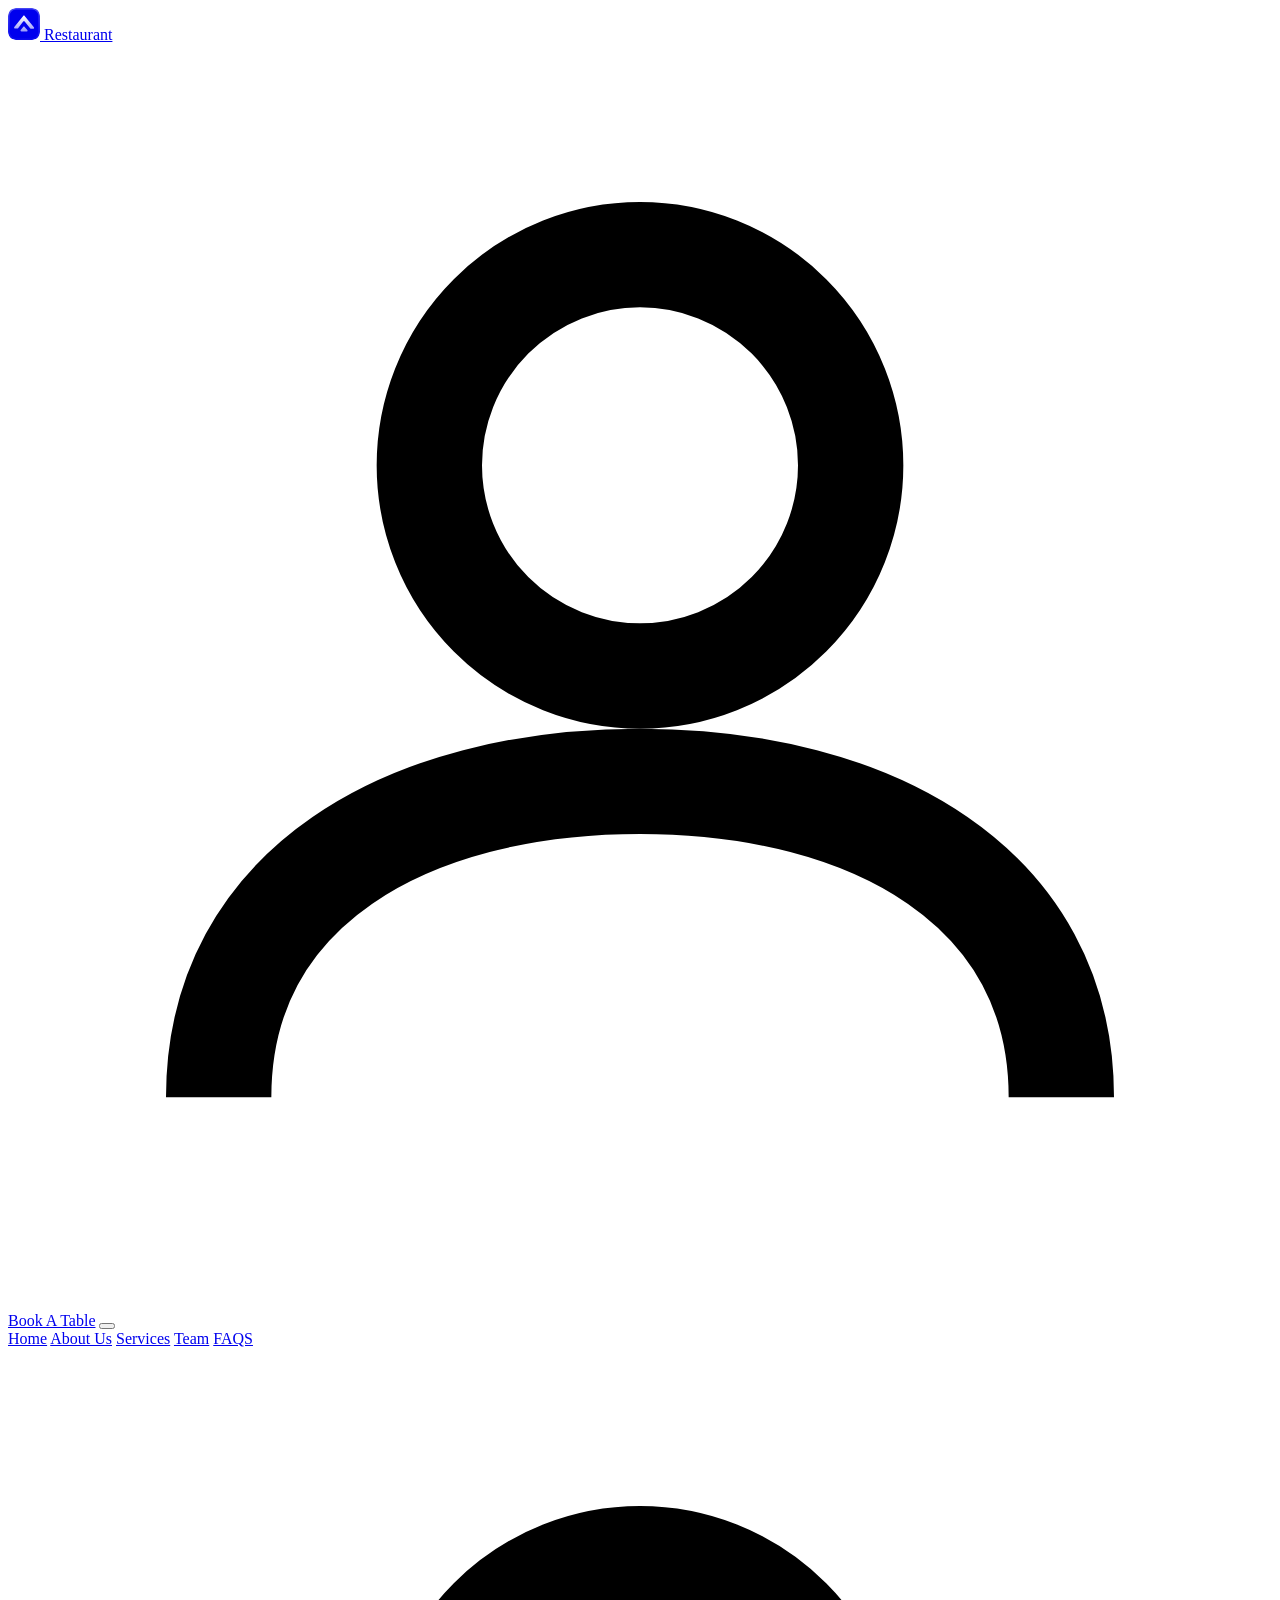
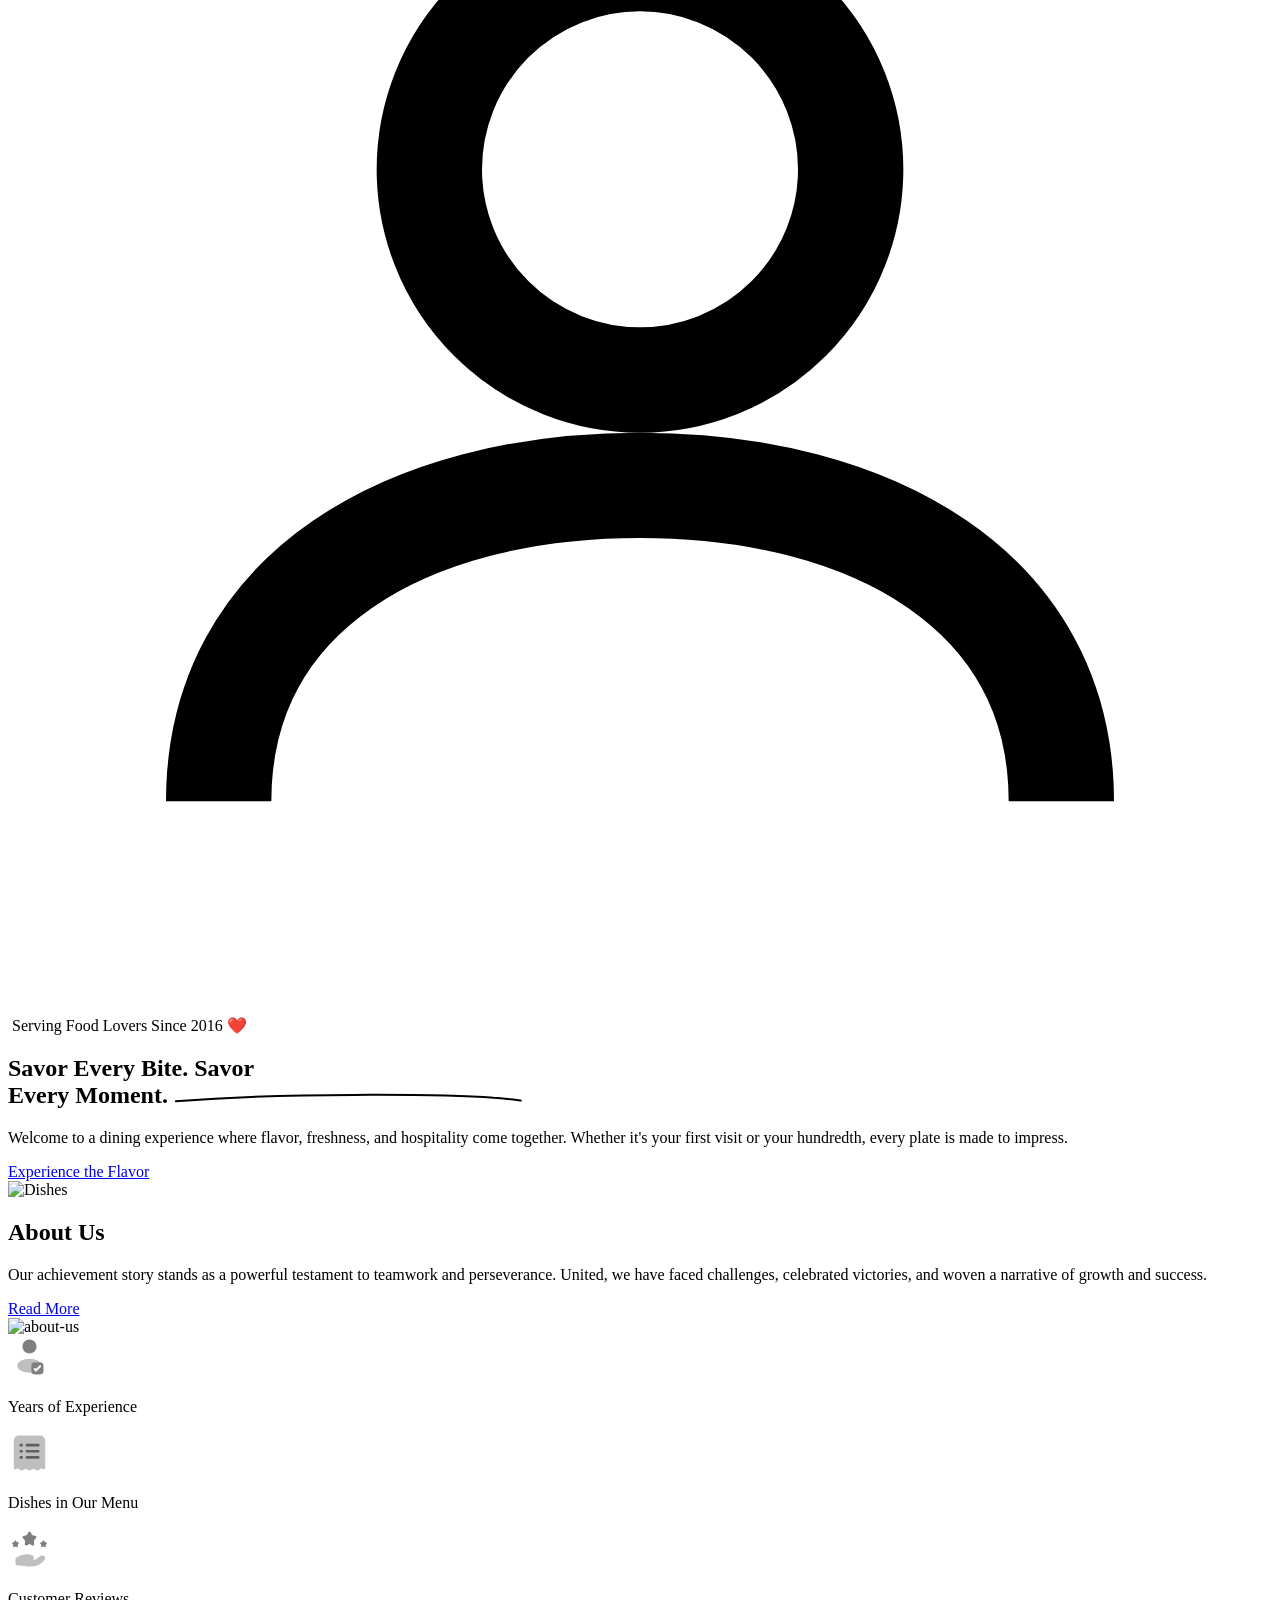
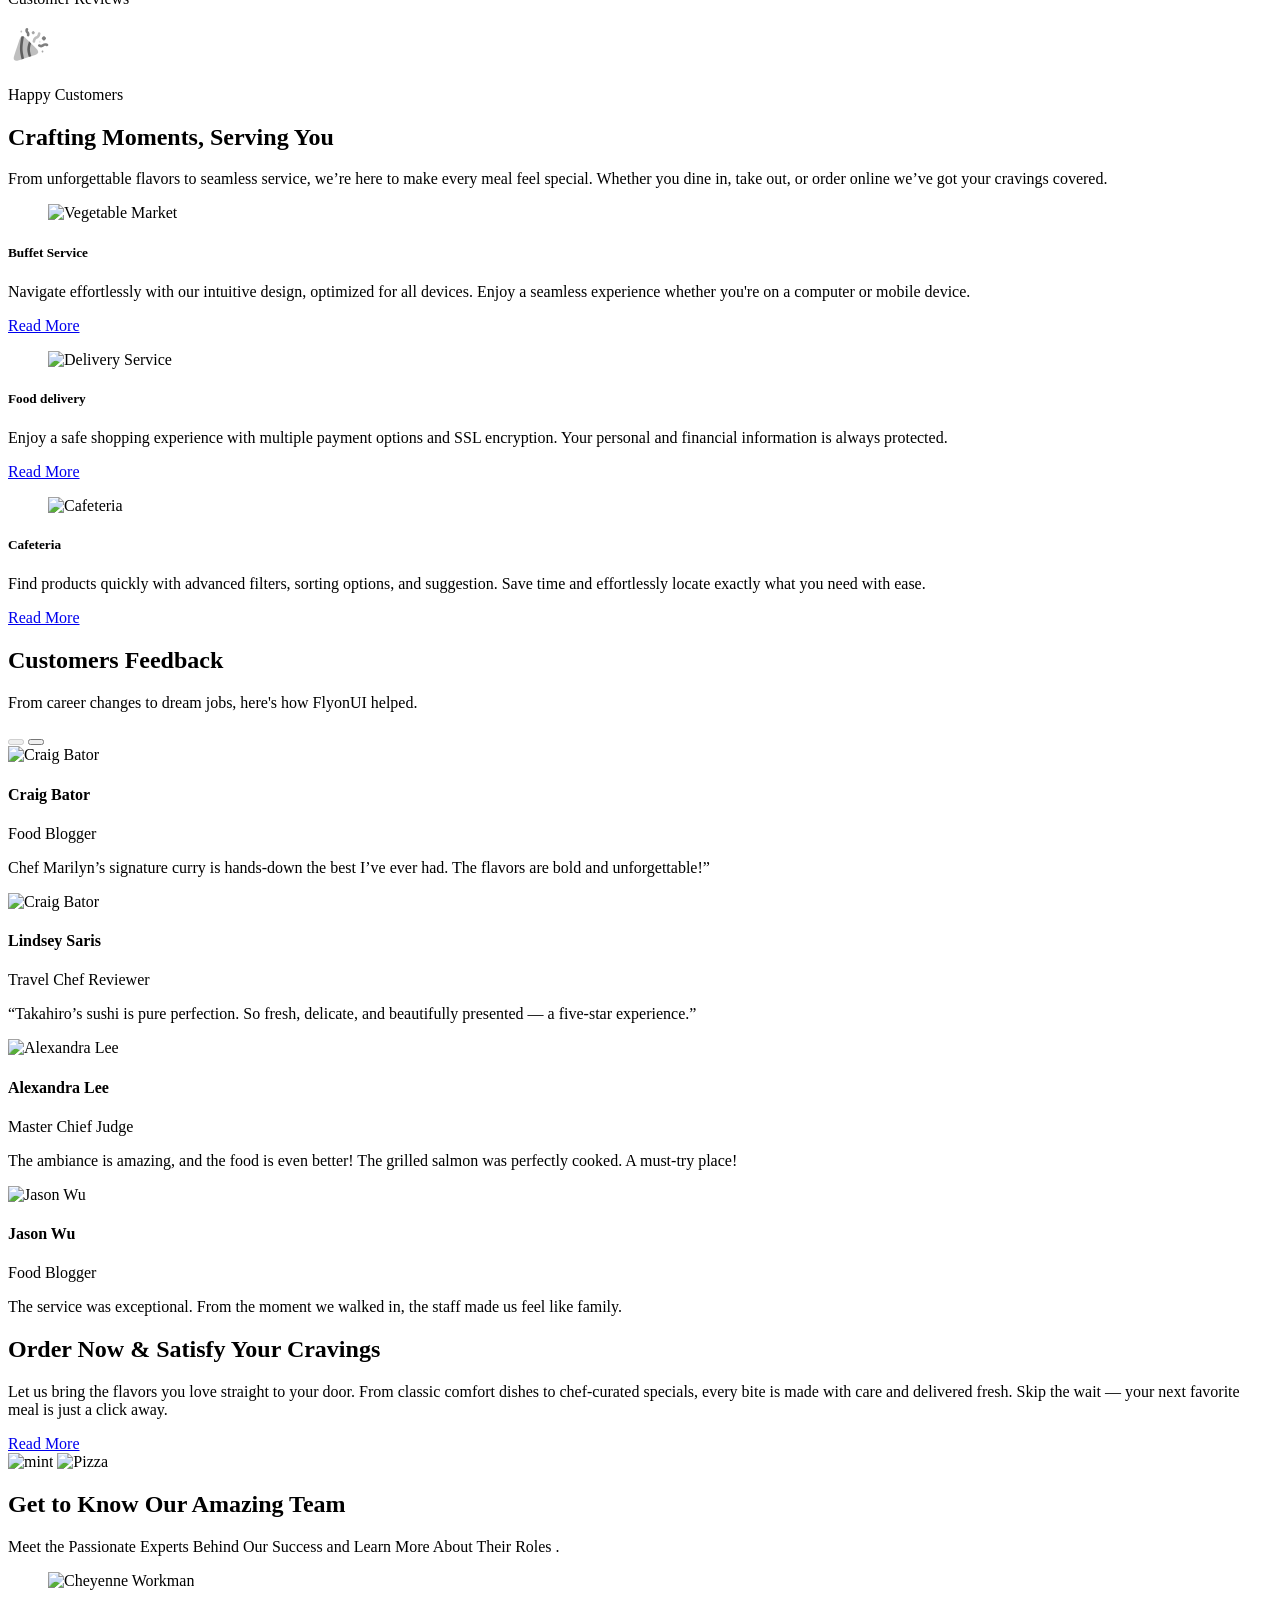
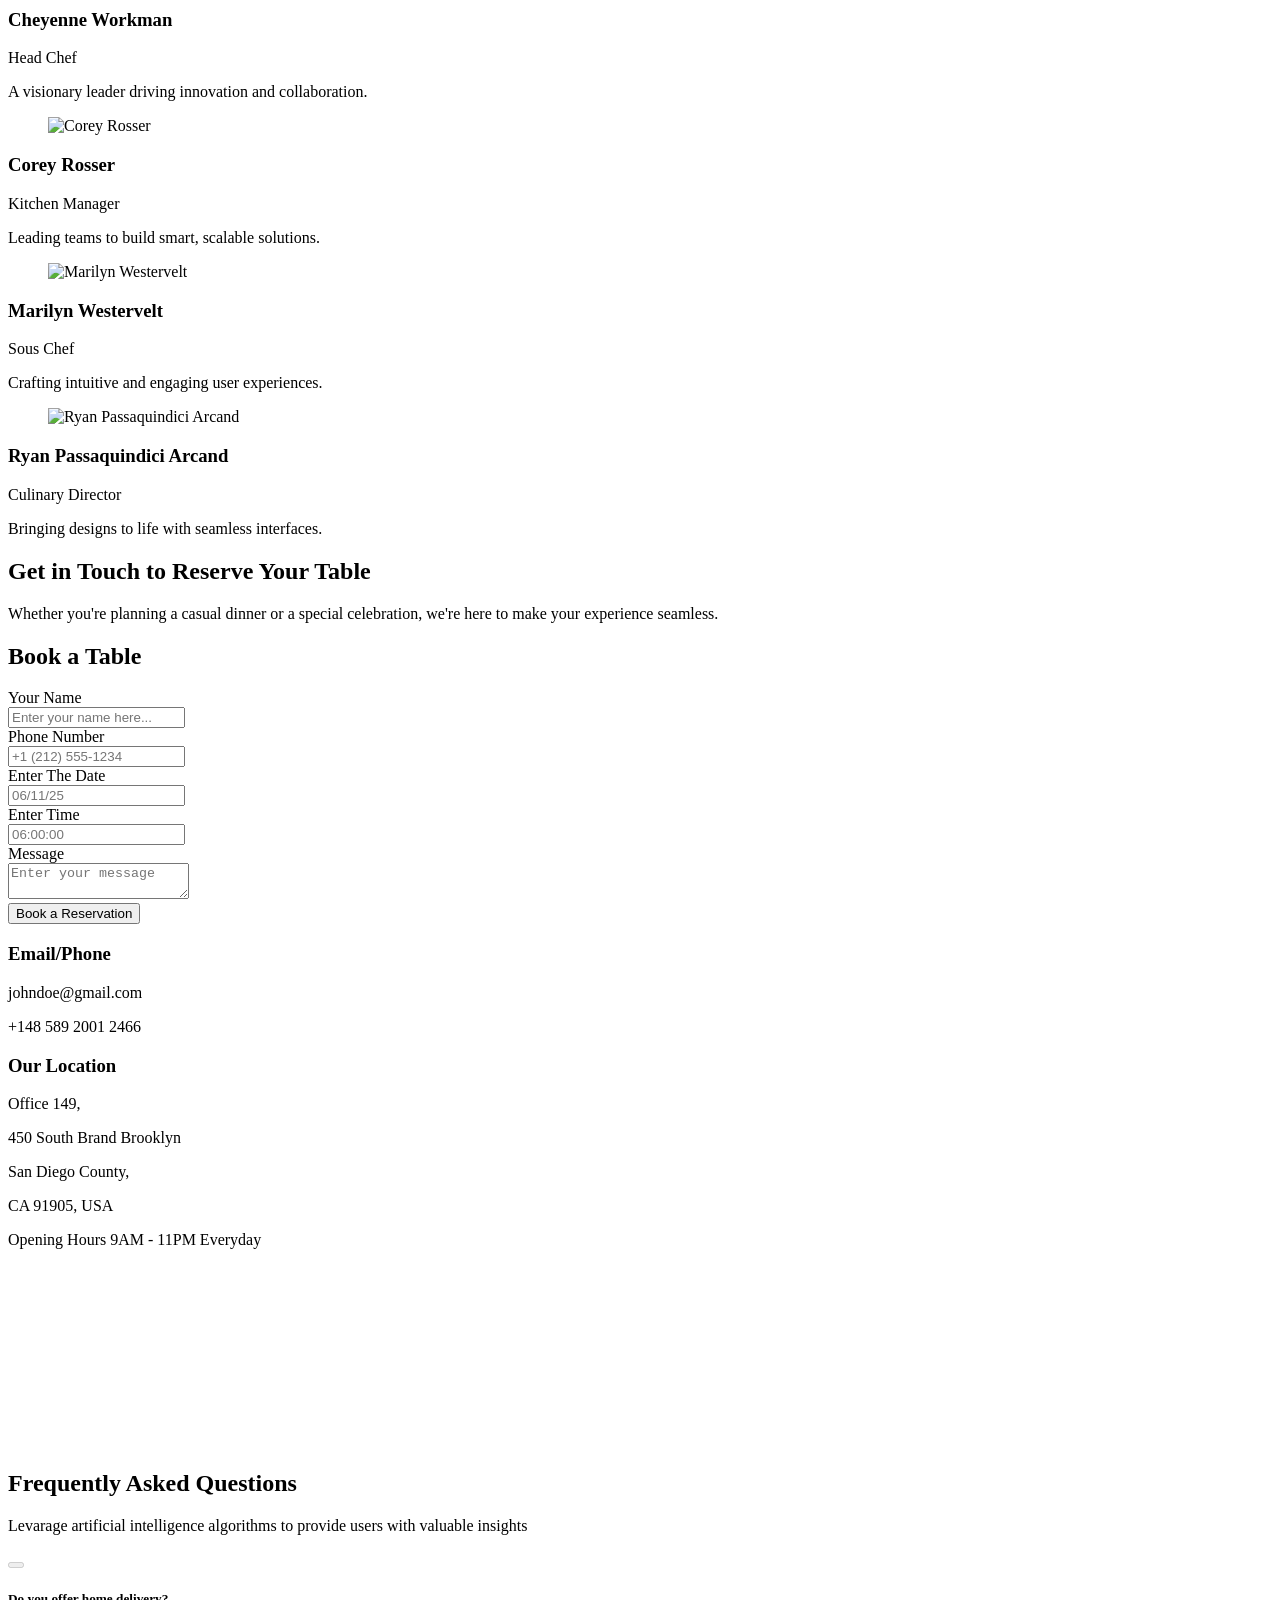
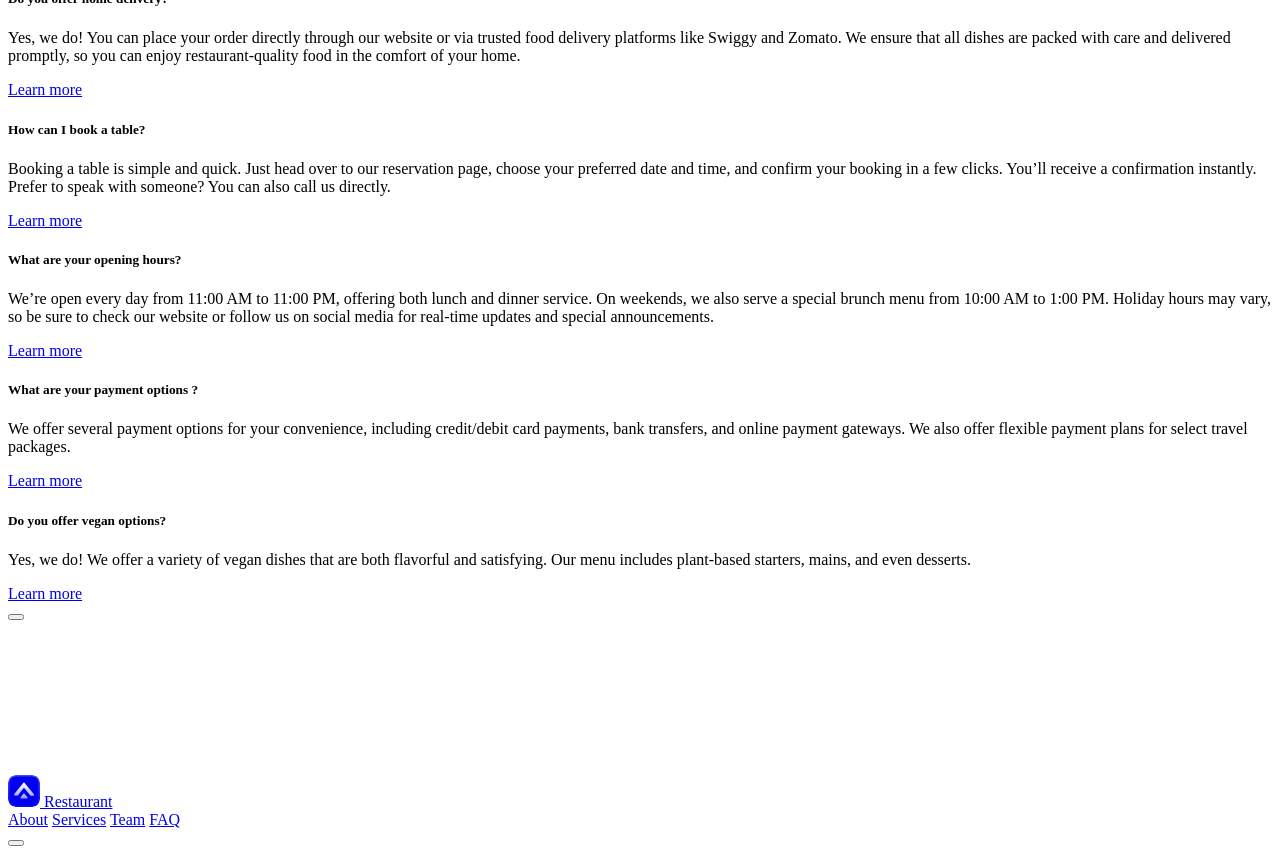
==== src/main/resources/templates/index.html @ 1d1711fd "hotel tabel reservation frontend added" ====
<!doctype html>

<html lang="en" data-theme="light" data-assets-path="/assets/" data-layout-path="free-landing-page/" dir="ltr" class="scroll-smooth" xmlns:th="http://www.thymeleaf.org">
  <head>
    <meta charset="utf-8" />
    <meta name="viewport" content="width=device-width, initial-scale=1.0, user-scalable=no, minimum-scale=1.0, maximum-scale=1.0" />
    <meta name="robots" content="noindex, nofollow" />
    <title>Free - Landing Page | FlyonUI - Dashboard PRO</title>

    <meta name="description" content=" FlyonUIPro is the best FlyonUI dashboard for responsive web apps. Streamline your app development process with ease." />
    <!-- Favicon -->
    <link rel="icon" type="image/x-icon" href="/assets/img/favicon/favicon.ico" />

    <!-- Fonts -->
    <link rel="preconnect" href="https://fonts.googleapis.com" />
    <link rel="preconnect" href="https://fonts.gstatic.com" crossorigin />
    <link href="https://fonts.googleapis.com/css2?family=Inter:wght@300;400;500;600;700;800;900&ampdisplay=swap" rel="stylesheet" />

    <!-- Core CSS -->
    <!-- endbuild -->

    <!-- Vendor CSS -->
    <link rel="stylesheet" href="/assets/dist/libs/flatpickr/dist/flatpickr.css" />

    <!-- build:css -->
    <link rel="stylesheet" href="/assets/dist/css/output.css" />

    <!-- Page CSS -->

    <!-- Theme JS -->
    <script type="text/javascript">
      (function () {
        try {
          const root = document.documentElement;
          const layoutPath = root.getAttribute('data-layout-path')?.replace('/', '') || 'dashboard-default';
          const localStorageKey = `${layoutPath}-theme`;

          // Theme configuration loaded from page-config.json at build time
          window.THEME_CONFIG = { 'free-landing-page': { default: 'light', light: 'light', dark: 'dark', system: { light: 'light', dark: 'dark' } } };

          // Get current system theme preference
          const getSystemPreference = () => window.matchMedia('(prefers-color-scheme: dark)').matches;

          // Resolve theme based on user selection and layout configuration
          const resolveTheme = (selectedTheme, layoutPath) => {
            const layoutConfig = window.THEME_CONFIG[layoutPath];
            if (!layoutConfig) return selectedTheme === 'system' ? (getSystemPreference() ? 'dark' : 'light') : selectedTheme;

            if (selectedTheme === 'system') {
              const systemConfig = layoutConfig.system;
              const prefersDark = getSystemPreference();
              return prefersDark ? systemConfig.dark : systemConfig.light;
            }

            return layoutConfig[selectedTheme] || selectedTheme || layoutConfig.default || 'light';
          };

          const savedTheme = localStorage.getItem(localStorageKey) || 'system';
          const resolvedTheme = resolveTheme(savedTheme, layoutPath);

          root.setAttribute('data-theme', resolvedTheme);
        } catch (e) {
          console.warn('Early theme script error:', e);
        }
      })();
    </script>
  </head>

  <body>
    <!-- Layout wrapper -->
    <!-- Content -->
    <div class="bg-base-100">
      <!-- Navbar -->
      <header class="border-base-content/20 bg-base-100 py-0.25 fixed top-0 z-10 w-full border-b">
        <nav class="navbar mx-auto max-w-[1280px] rounded-b-xl px-4 sm:px-6 lg:px-8">
          <div class="w-full lg:flex lg:items-center lg:gap-2">
            <div class="navbar-start items-center justify-between max-lg:w-full">
              <a class="text-base-content flex items-center gap-3 text-xl font-semibold" href="#">
                <span class="text-primary">
                  <svg width="32" height="32" viewBox="0 0 34 34" fill="none" xmlns="http://www.w3.org/2000/svg">
                    <g clip-path="url(#clip0_18078_104881)">
                      <mask id="mask0_18078_104881" style="mask-type:luminance" maskUnits="userSpaceOnUse" x="0" y="0" width="34" height="34">
                        <path d="M25.5 0H8.5C3.80558 0 0 3.80558 0 8.5V25.5C0 30.1944 3.80558 34 8.5 34H25.5C30.1944 34 34 30.1944 34 25.5V8.5C34 3.80558 30.1944 0 25.5 0Z" fill="white" />
                      </mask>
                      <g mask="url(#mask0_18078_104881)">
                        <path d="M25.5 0H8.5C3.80558 0 0 3.80558 0 8.5V25.5C0 30.1944 3.80558 34 8.5 34H25.5C30.1944 34 34 30.1944 34 25.5V8.5C34 3.80558 30.1944 0 25.5 0Z" fill="url(#paint0_linear_18078_104881)" />
                        <path
                          d="M16.1238 20.1522C16.511 19.662 17.2479 19.6428 17.66 20.1122L20.5526 23.41C21.1194 24.0563 20.6611 25.0689 19.8016 25.0692H14.3055C13.47 25.0692 13.0026 24.1059 13.5203 23.4501L16.1238 20.1522ZM16.1326 8.45497C16.5308 7.95801 17.286 7.95453 17.6883 8.44813L27.5164 20.5077C28.0488 21.161 27.5838 22.1395 26.741 22.1395H24.4442C24.1428 22.1395 23.8577 22.0034 23.6678 21.7694L17.7029 14.4188C17.2962 13.9175 16.5285 13.927 16.1346 14.4384L10.7303 21.454C10.5411 21.6996 10.2484 21.8435 9.9383 21.8436H7.4881C6.64925 21.8436 6.18332 20.8733 6.70783 20.2186L16.1326 8.45497Z"
                          fill="url(#paint1_linear_18078_104881)" />
                      </g>
                      <path d="M25.5002 0.707886H8.50017C4.19695 0.707886 0.708496 4.19634 0.708496 8.49956V25.4996C0.708496 29.8028 4.19695 33.2912 8.50017 33.2912H25.5002C29.8034 33.2912 33.2918 29.8028 33.2918 25.4996V8.49956C33.2918 4.19634 29.8034 0.707886 25.5002 0.707886Z" stroke="url(#paint2_linear_18078_104881)" stroke-width="2" />
                    </g>
                    <defs>
                      <linearGradient id="paint0_linear_18078_104881" x1="30.2812" y1="2.65625" x2="4.25" y2="32.4063" gradientUnits="userSpaceOnUse">
                        <stop offset="0" stop-color="currentColor" />
                        <stop offset="1" stop-color="currentColor" />
                      </linearGradient>
                      <linearGradient id="paint1_linear_18078_104881" x1="17.1147" y1="8.08008" x2="17.1147" y2="25.0692" gradientUnits="userSpaceOnUse">
                        <stop offset="0" stop-color="white" />
                        <stop offset="1" stop-color="white" stop-opacity="0.6" />
                      </linearGradient>
                      <linearGradient id="paint2_linear_18078_104881" x1="17.0002" y1="-0.000447931" x2="17.0002" y2="33.9996" gradientUnits="userSpaceOnUse">
                        <stop offset="0" stop-color="white" stop-opacity="0.28" />
                        <stop offset="1" stop-color="white" stop-opacity="0.04" />
                      </linearGradient>
                      <clipPath id="clip0_18078_104881">
                        <rect width="34" height="34" fill="white" />
                      </clipPath>
                    </defs>
                  </svg>
                </span>
                Restaurant
              </a>
              <div class="flex items-center gap-3 lg:hidden">
                <a th:href="${session.loggedInUserId != null ? '/users/profile' : '/login'}" class="btn btn-outline btn-secondary btn-square" th:aria-label="${session.loggedInUserId != null ? 'My profile' : 'Login or register'}">
                  <svg xmlns="http://www.w3.org/2000/svg" viewBox="0 0 24 24" fill="none" stroke="currentColor" stroke-width="2" class="size-5">
                    <circle cx="12" cy="8" r="4"></circle>
                    <path d="M4 20c0-4 3.6-6 8-6s8 2 8 6"></path>
                  </svg>
                </a>
                <a href="#contact-us" class="btn btn-primary btn-sm">Book A Table</a>
                <button type="button" class="collapse-toggle btn btn-outline btn-secondary btn-square" data-collapse="#navbar-block-4" aria-controls="navbar-block-4" aria-label="Toggle navigation">
                  <span class="icon-[tabler--menu-2] collapse-open:hidden size-5.5"></span>
                  <span class="icon-[tabler--x] collapse-open:block size-5.5 hidden"></span>
                </button>
              </div>
            </div>
            <div id="navbar-block-4" class="lg:navbar-center transition-height collapse hidden grow overflow-hidden font-medium duration-300 lg:flex">
              <div class="text-base-content flex gap-6 text-base max-lg:mt-4 max-lg:flex-col lg:items-center">
                <a href="#home" class="hover:text-primary nav-link">Home</a>
                <a href="#about-us" class="hover:text-primary nav-link">About Us</a>
                <a href="#services" class="hover:text-primary nav-link">Services</a>
                <a href="#team" class="hover:text-primary nav-link">Team</a>
                <a href="#faqs" class="hover:text-primary nav-link">FAQS</a>
              </div>
            </div>
            <div class="navbar-end max-lg:hidden">
              <a th:href="${session.loggedInUserId != null ? '/users/profile' : '/login'}" class="btn btn-outline btn-secondary btn-square me-5" th:aria-label="${session.loggedInUserId != null ? 'My profile' : 'Login or register'}">
                <svg xmlns="http://www.w3.org/2000/svg" viewBox="0 0 24 24" fill="none" stroke="currentColor" stroke-width="2" class="size-5">
                  <circle cx="12" cy="8" r="4"></circle>
                  <path d="M4 20c0-4 3.6-6 8-6s8 2 8 6"></path>
                </svg>
              </a>
            </div>
          </div>
        </nav>
      </header>
      <main>
        <!-- Hero section -->
        <section id="home">
          <div class="gap-18 md:pt-45 lg:gap-35 lg:pt-47.5 flex h-full flex-col justify-between bg-[url('../../img/free-layer-blur.png')] bg-cover bg-center bg-no-repeat py-8 pt-40 sm:py-16 md:gap-24 lg:py-24">
            <div class="mx-auto flex max-w-[1280px] flex-col items-center gap-6 justify-self-center px-4 text-center sm:px-6 lg:px-8">
              <div class="bg-base-200 border-base-content/20 w-fit rounded-full border px-3 py-1">
                <span> Serving Food Lovers Since 2016 ❤️</span>
              </div>
              <h1 class="text-base-content z-1 relative text-5xl font-bold leading-[1.15] max-md:text-2xl md:max-w-3xl">
                <span>
                  Savor Every Bite. Savor
                  <br />
                  Every Moment.
                </span>
                <svg xmlns="http://www.w3.org/2000/svg" width="348" height="10" viewBox="0 0 348 10" fill="none" class="-z-1 left-25 absolute -bottom-1.5 max-lg:left-4 max-md:hidden">
                  <path d="M1.85645 8.23715C62.4821 3.49284 119.04 1.88864 180.031 1.88864C225.103 1.88864 275.146 1.32978 319.673 4.85546C328.6 5.24983 336.734 6.33887 346.695 7.60269" stroke="url(#paint0_linear_17052_181397)" stroke-width="2" stroke-linecap="round" />
                  <defs>
                    <linearGradient id="paint0_linear_17052_181397" x1="29.7873" y1="1.85626" x2="45.2975" y2="69.7387" gradientUnits="userSpaceOnUse">
                      <stop stop-color="var(--color-primary)" />
                      <stop offset="1" stop-color="var(--color-primary-content)" />
                    </linearGradient>
                  </defs>
                </svg>
              </h1>
              <p class="text-base-content/80 max-w-3xl">Welcome to a dining experience where flavor, freshness, and hospitality come together. Whether it's your first visit or your hundredth, every plate is made to impress.</p>
              <a href="#" class="btn btn-primary btn-gradient btn-lg">
                Experience the Flavor
                <span class="icon-[tabler--arrow-right] size-5 rtl:rotate-180"></span>
              </a>
            </div>
            <img src="/assets/img/dishes-hero.png" alt="Dishes" class="min-h-67 w-full object-cover" />
          </div>
        </section>
        <!-- About us -->
        <section id="about-us">
          <div class="bg-base-200 py-8 sm:py-16 lg:py-24">
            <div class="mx-auto max-w-[1280px] px-4 sm:px-6 lg:px-8">
              <div class="flex flex-col gap-12 md:gap-16 lg:gap-24">
                <!-- Header section -->
                <div class="space-y-4 text-center">
                  <h2 class="text-base-content text-2xl font-semibold md:text-3xl lg:text-4xl">About Us</h2>
                  <p class="text-base-content/80 text-xl">Our achievement story stands as a powerful testament to teamwork and perseverance. United, we have faced challenges, celebrated victories, and woven a narrative of growth and success.</p>
                  <a href="#" class="btn btn-primary btn-lg btn-gradient">
                    Read More
                    <span class="icon-[tabler--arrow-right] size-5 rtl:rotate-180"></span>
                  </a>
                </div>
                <!-- Video player and stats -->
                <div class="lg:h-161 relative mb-8 h-full w-full rounded-xl max-lg:space-y-6 sm:mb-16 lg:mb-24">
                  <img src="/assets/img/restaurant-about-us.png" alt="about-us" class="h-full w-full rounded-xl object-cover" />
                  <!-- Stats card overlapping the video section -->
                  <div class="bg-base-100 border-base-content/20 rounded-box lg:-bottom-25 intersect:motion-preset-fade intersect:motion-opacity-0 intersect:motion-duration-800 grid gap-10 border px-10 py-8 sm:max-lg:grid-cols-2 lg:absolute lg:left-1/2 lg:w-3/4 lg:-translate-x-1/2 lg:grid-cols-4 xl:w-max">
                    <!-- Stats items - Years of Experience -->
                    <div class="flex flex-col items-center justify-center gap-6">
                      <!-- Document icon SVG -->
                      <svg xmlns="http://www.w3.org/2000/svg" width="43" height="42" viewBox="0 0 43 42" fill="none" class="text-primary">
                        <path d="M21.5 17.5C25.366 17.5 28.5 14.366 28.5 10.5C28.5 6.63401 25.366 3.5 21.5 3.5C17.634 3.5 14.5 6.63401 14.5 10.5C14.5 14.366 17.634 17.5 21.5 17.5Z" fill="currentColor" fill-opacity="0.5" />
                        <path
                          fill-rule="evenodd"
                          clip-rule="evenodd"
                          d="M29.375 38.5C26.4877 38.5 25.0439 38.5 24.147 37.603C23.25 36.7061 23.25 35.2623 23.25 32.375C23.25 29.4877 23.25 28.0439 24.147 27.147C25.0439 26.25 26.4877 26.25 29.375 26.25C32.2623 26.25 33.7061 26.25 34.603 27.147C35.5 28.0439 35.5 29.4877 35.5 32.375C35.5 35.2623 35.5 36.7061 34.603 37.603C33.7061 38.5 32.2623 38.5 29.375 38.5ZM32.819 31.0552C33.2177 30.6565 33.2177 30.0102 32.819 29.6116C32.4204 29.2128 31.7741 29.2128 31.3754 29.6116L28.0139 32.973L27.3746 32.3337C26.9759 31.9351 26.3296 31.9351 25.931 32.3337C25.5323 32.7324 25.5323 33.3788 25.931 33.7774L27.292 35.1384C27.6906 35.5372 28.3371 35.5372 28.7357 35.1384L32.819 31.0552Z"
                          fill="currentColor"
                          fill-opacity="0.5" />
                        <path opacity="0.5" d="M32.1657 26.3046C31.4223 26.25 30.5102 26.25 29.375 26.25C26.4877 26.25 25.0439 26.25 24.1471 27.147C23.25 28.0439 23.25 29.4877 23.25 32.375C23.25 34.416 23.25 35.7357 23.5669 36.6508C22.8949 36.7161 22.2044 36.75 21.5 36.75C14.7345 36.75 9.25 33.6159 9.25 29.75C9.25 25.8841 14.7345 22.75 21.5 22.75C26.0735 22.75 30.0617 24.1822 32.1657 26.3046Z" fill="currentColor" fill-opacity="0.5" />
                      </svg>
                      <div class="space-y-2 text-center">
                        <span class="text-primary text-3xl font-semibold" id="count1"></span>
                        <p class="text-base-content/80">Years of Experience</p>
                      </div>
                    </div>
                    <!-- Stats items - Dishes -->
                    <div class="flex flex-col items-center justify-center gap-6">
                      <!-- Projects icon SVG -->
                      <svg xmlns="http://www.w3.org/2000/svg" width="43" height="42" viewBox="0 0 43 42" fill="none" class="text-primary">
                        <path
                          opacity="0.5"
                          d="M13.1788 3.5H29.8212C31.8493 3.5 32.8633 3.5 33.681 3.78457C35.2319 4.32418 36.4494 5.57758 36.9735 7.17405C37.25 8.01596 37.25 9.05984 37.25 11.1476V35.6549C37.25 37.1567 35.5262 37.9536 34.4358 36.9558C33.7951 36.3695 32.8299 36.3695 32.1892 36.9558L31.3438 37.7295C30.2209 38.7569 28.5291 38.7569 27.4062 37.7295C26.2834 36.702 24.5916 36.702 23.4688 37.7295C22.3459 38.7569 20.654 38.7569 19.5312 37.7295C18.4085 36.702 16.7165 36.702 15.5938 37.7295C14.471 38.7569 12.779 38.7569 11.6562 37.7295L10.8108 36.9558C10.1702 36.3695 9.2048 36.3695 8.56417 36.9558C7.47375 37.9536 5.75 37.1567 5.75 35.6549V11.1476C5.75 9.05984 5.75 8.01596 6.02641 7.17405C6.55059 5.57758 7.76814 4.32418 9.31893 3.78457C10.1367 3.5 11.1507 3.5 13.1788 3.5Z"
                          fill="currentColor"
                          fill-opacity="0.5" />
                        <path d="M12.75 11.8125C12.0251 11.8125 11.4375 12.4001 11.4375 13.125C11.4375 13.8499 12.0251 14.4375 12.75 14.4375H13.625C14.3499 14.4375 14.9375 13.8499 14.9375 13.125C14.9375 12.4001 14.3499 11.8125 13.625 11.8125H12.75Z" fill="currentColor" fill-opacity="0.5" />
                        <path d="M18.875 11.8125C18.1502 11.8125 17.5625 12.4001 17.5625 13.125C17.5625 13.8499 18.1502 14.4375 18.875 14.4375H30.25C30.9748 14.4375 31.5625 13.8499 31.5625 13.125C31.5625 12.4001 30.9748 11.8125 30.25 11.8125H18.875Z" fill="currentColor" fill-opacity="0.5" />
                        <path d="M12.75 17.9375C12.0251 17.9375 11.4375 18.5252 11.4375 19.25C11.4375 19.9748 12.0251 20.5625 12.75 20.5625H13.625C14.3499 20.5625 14.9375 19.9748 14.9375 19.25C14.9375 18.5252 14.3499 17.9375 13.625 17.9375H12.75Z" fill="currentColor" fill-opacity="0.5" />
                        <path d="M18.875 17.9375C18.1502 17.9375 17.5625 18.5252 17.5625 19.25C17.5625 19.9748 18.1502 20.5625 18.875 20.5625H30.25C30.9748 20.5625 31.5625 19.9748 31.5625 19.25C31.5625 18.5252 30.9748 17.9375 30.25 17.9375H18.875Z" fill="currentColor" fill-opacity="0.5" />
                        <path d="M12.75 24.0625C12.0251 24.0625 11.4375 24.6502 11.4375 25.375C11.4375 26.0998 12.0251 26.6875 12.75 26.6875H13.625C14.3499 26.6875 14.9375 26.0998 14.9375 25.375C14.9375 24.6502 14.3499 24.0625 13.625 24.0625H12.75Z" fill="currentColor" fill-opacity="0.5" />
                        <path d="M18.875 24.0625C18.1502 24.0625 17.5625 24.6502 17.5625 25.375C17.5625 26.0998 18.1502 26.6875 18.875 26.6875H30.25C30.9748 26.6875 31.5625 26.0998 31.5625 25.375C31.5625 24.6502 30.9748 24.0625 30.25 24.0625H18.875Z" fill="currentColor" fill-opacity="0.5" />
                      </svg>
                      <div class="space-y-2 text-center">
                        <span class="text-primary text-3xl font-semibold" id="count2"></span>
                        <p class="text-base-content/80">Dishes in Our Menu</p>
                      </div>
                    </div>
                    <!-- Stats items - Customer Reviews -->
                    <div class="flex flex-col items-center justify-center gap-6">
                      <!-- Star icon SVG -->
                      <svg xmlns="http://www.w3.org/2000/svg" width="43" height="42" viewBox="0 0 43 42" fill="none" class="text-primary">
                        <path
                          opacity="0.5"
                          d="M11.4549 37.4297H11C9.35008 37.4297 8.52513 37.4297 8.01256 36.9171C7.5 36.4046 7.5 35.5796 7.5 33.9297V31.9837C7.5 31.0763 7.5 30.6227 7.73307 30.2176C7.96613 29.8123 8.31772 29.6079 9.02093 29.1989C13.6505 26.5062 20.2251 24.9905 24.6134 27.6078C24.9081 27.7837 25.1734 27.996 25.3999 28.2504C26.3765 29.3475 26.3055 31.0032 25.1799 31.9856C24.9421 32.193 24.6888 32.3505 24.4337 32.4051C24.6433 32.3808 24.8442 32.353 25.036 32.3223C26.631 32.0679 27.9697 31.2156 29.1954 30.2897L32.358 27.9008C33.473 27.0585 35.1278 27.0583 36.2429 27.9003C37.2468 28.6584 37.5538 29.9065 36.9191 30.9237C36.179 32.1102 35.1362 33.628 34.1348 34.5553C33.1321 35.4841 31.6393 36.3132 30.4206 36.9014C29.0705 37.5531 27.5791 37.9285 26.0621 38.1742C22.9854 38.672 19.779 38.5961 16.7336 37.9687C15.0119 37.614 13.2239 37.4297 11.4549 37.4297Z"
                          fill="currentColor"
                          fill-opacity="0.5" />
                        <path
                          d="M19.5073 5.88586C20.3938 4.29529 20.8373 3.5 21.5 3.5C22.1627 3.5 22.6062 4.29529 23.4927 5.88586L23.7221 6.29736C23.9741 6.74935 24.1001 6.97534 24.2965 7.12446C24.493 7.27358 24.7377 7.32893 25.2268 7.43964L25.6723 7.54042C27.3942 7.92999 28.255 8.12478 28.4597 8.78341C28.6647 9.44205 28.0777 10.1284 26.904 11.5009L26.6002 11.8561C26.2666 12.2461 26.0999 12.4411 26.025 12.6824C25.9499 12.9237 25.9751 13.1839 26.0255 13.7043L26.0713 14.1781C26.2488 16.0094 26.3377 16.9251 25.8013 17.3322C25.2651 17.7392 24.4591 17.3681 22.847 16.6258L22.4299 16.4338C21.9718 16.2229 21.7427 16.1174 21.5 16.1174C21.2573 16.1174 21.0282 16.2229 20.57 16.4338L20.153 16.6258C18.5409 17.3681 17.7348 17.7392 17.1986 17.3322C16.6624 16.9251 16.7511 16.0094 16.9286 14.1781L16.9745 13.7043C17.0249 13.1839 17.0501 12.9237 16.9751 12.6824C16.9001 12.4411 16.7333 12.2461 16.3997 11.8561L16.0961 11.5009C14.9223 10.1284 14.3354 9.44205 14.5402 8.78341C14.745 8.12478 15.6059 7.92999 17.3277 7.54042L17.7731 7.43964C18.2623 7.32893 18.507 7.27358 18.7035 7.12446C18.8998 6.97534 19.0258 6.74935 19.2778 6.29736L19.5073 5.88586Z"
                          fill="currentColor"
                          fill-opacity="0.5" />
                        <path
                          d="M34.5035 13.4429C34.947 12.6476 35.1685 12.25 35.5 12.25C35.8314 12.25 36.053 12.6477 36.4964 13.4429L36.611 13.6487C36.737 13.8747 36.8 13.9877 36.8982 14.0622C36.9964 14.1368 37.1187 14.1645 37.3634 14.2198L37.5861 14.2702C38.447 14.465 38.8775 14.5624 38.9798 14.8917C39.0822 15.221 38.7889 15.5642 38.202 16.2505L38.0501 16.428C37.8833 16.6231 37.8 16.7206 37.7624 16.8412C37.7249 16.9618 37.7375 17.0919 37.7627 17.3521L37.7856 17.5891C37.8744 18.5047 37.9188 18.9625 37.6507 19.166C37.3826 19.3695 36.9796 19.184 36.1735 18.8128L35.9649 18.7169C35.7359 18.6114 35.6214 18.5587 35.5 18.5587C35.3785 18.5587 35.2641 18.6114 35.035 18.7169L34.8264 18.8128C34.0203 19.184 33.6173 19.3695 33.3492 19.166C33.0811 18.9625 33.1256 18.5047 33.2143 17.5891L33.2372 17.3521C33.2624 17.0919 33.275 16.9618 33.2376 16.8412C33.1999 16.7206 33.1166 16.6231 32.9499 16.428L32.798 16.2505C32.2112 15.5642 31.9177 15.221 32.0201 14.8917C32.1225 14.5624 32.553 14.465 33.4138 14.2702L33.6366 14.2198C33.8812 14.1645 34.0035 14.1368 34.1017 14.0622C34.1999 13.9877 34.2629 13.8747 34.3889 13.6487L34.5035 13.4429Z"
                          fill="currentColor"
                          fill-opacity="0.5" />
                        <path
                          d="M6.50361 13.4429C6.94694 12.6476 7.16861 12.25 7.50001 12.25C7.8314 12.25 8.05308 12.6477 8.4964 13.4429L8.6111 13.6487C8.73708 13.8747 8.80006 13.9877 8.89827 14.0622C8.99648 14.1368 9.11881 14.1645 9.36344 14.2198L9.58616 14.2702C10.4471 14.465 10.8775 14.5624 10.9799 14.8917C11.0823 15.221 10.7889 15.5642 10.202 16.2505L10.0501 16.428C9.88335 16.6231 9.79996 16.7206 9.76246 16.8412C9.72494 16.9618 9.73754 17.0919 9.76276 17.3521L9.78572 17.5891C9.87444 18.5047 9.91882 18.9625 9.6507 19.166C9.38259 19.3695 8.97958 19.184 8.17353 18.8128L7.96498 18.7169C7.73592 18.6114 7.6214 18.5587 7.50001 18.5587C7.37861 18.5587 7.26409 18.6114 7.03503 18.7169L6.82648 18.8128C6.02045 19.184 5.61743 19.3695 5.34931 19.166C5.08119 18.9625 5.12557 18.5047 5.2143 17.5891L5.23726 17.3521C5.26247 17.0919 5.27507 16.9618 5.23755 16.8412C5.20005 16.7206 5.11666 16.6231 4.94987 16.428L4.79804 16.2505C4.21114 15.5642 3.91769 15.221 4.0201 14.8917C4.12251 14.5624 4.55295 14.465 5.41385 14.2702L5.63657 14.2198C5.8812 14.1645 6.00353 14.1368 6.10174 14.0622C6.19995 13.9877 6.26295 13.8747 6.38891 13.6487L6.50361 13.4429Z"
                          fill="currentColor"
                          fill-opacity="0.5" />
                      </svg>
                      <div class="space-y-2 text-center">
                        <span class="text-primary text-3xl font-semibold" id="count3"></span>
                        <p class="text-base-content/80">Customer Reviews</p>
                      </div>
                    </div>
                    <!-- Stats items - Happy Customer -->
                    <div class="flex flex-col items-center justify-center gap-6">
                      <!-- Award icon SVG -->
                      <svg xmlns="http://www.w3.org/2000/svg" width="43" height="42" viewBox="0 0 43 42" fill="none" class="text-primary">
                        <path
                          d="M19.6207 4.13037C20.2392 4.50845 20.434 5.31631 20.056 5.93477C19.7816 6.38356 19.8503 6.96187 20.2222 7.33381L20.3935 7.5051C21.4238 8.53526 21.8035 10.0486 21.3819 11.4431C21.1723 12.137 20.4397 12.5295 19.7459 12.3197C19.052 12.11 18.6596 11.3775 18.8693 10.6836C19.0109 10.2153 18.8833 9.70716 18.5373 9.36126L18.3662 9.18997C17.1367 7.96056 16.9094 6.04903 17.8163 4.56561C18.1943 3.94714 19.0021 3.75228 19.6207 4.13037Z"
                          fill="currentColor"
                          fill-opacity="0.5" />
                        <path
                          d="M35.4549 12.3319C35.2125 12.4252 34.9978 12.6399 34.5685 13.0694C34.1391 13.4988 33.9244 13.7135 33.8309 13.9558C33.7217 14.2392 33.7217 14.5532 33.8309 14.8366C33.9244 15.0789 34.1391 15.2936 34.5685 15.723C34.9978 16.1524 35.2125 16.3671 35.4549 16.4605C35.7382 16.5697 36.0522 16.5697 36.3357 16.4605C36.5779 16.3671 36.7926 16.1524 37.2221 15.723C37.6515 15.2936 37.8662 15.0789 37.9595 14.8366C38.0687 14.5532 38.0687 14.2392 37.9595 13.9558C37.8662 13.7135 37.6515 13.4988 37.2221 13.0694C36.7926 12.6399 36.5779 12.4252 36.3357 12.3319C36.0522 12.2227 35.7382 12.2227 35.4549 12.3319Z"
                          fill="currentColor"
                          fill-opacity="0.5" />
                        <path
                          d="M37.9639 21.9793C37.3309 21.7026 36.5947 21.8188 36.0779 22.2771C34.6616 23.5329 32.6008 23.7417 30.9616 22.7953L30.589 22.5802C29.9613 22.2178 29.7462 21.4151 30.1087 20.7874C30.4711 20.1596 31.2738 19.9444 31.9015 20.307L32.2741 20.5219C32.9347 20.9034 33.7655 20.8192 34.3363 20.3131C35.6187 19.176 37.445 18.8876 39.0155 19.5741L39.5256 19.7972C40.1897 20.0875 40.4928 20.8614 40.2023 21.5255C39.912 22.1898 39.1381 22.4927 38.474 22.2024L37.9639 21.9793Z"
                          fill="currentColor"
                          fill-opacity="0.5" />
                        <path
                          opacity="0.7"
                          d="M24.2318 7.69384C24.5837 7.34198 24.7596 7.16605 24.9629 7.10157C25.1351 7.04704 25.3198 7.04704 25.4918 7.10157C25.6953 7.16605 25.8712 7.34198 26.2231 7.69384C26.5749 8.04567 26.7507 8.2216 26.8153 8.42502C26.8699 8.59708 26.8699 8.78179 26.8153 8.95384C26.7507 9.15726 26.5749 9.33318 26.2231 9.68502C25.8712 10.0369 25.6953 10.2128 25.4918 10.2773C25.3198 10.3318 25.1351 10.3318 24.9629 10.2773C24.7596 10.2128 24.5837 10.0369 24.2318 9.68504C23.88 9.33318 23.704 9.15726 23.6396 8.95384C23.585 8.78179 23.585 8.59708 23.6396 8.42502C23.704 8.2216 23.88 8.04567 24.2318 7.69384Z"
                          fill="currentColor"
                          fill-opacity="0.5" />
                        <path opacity="0.7" d="M33.8502 26.7984C34.2168 26.4318 34.8111 26.4318 35.1775 26.7984C35.5442 27.1649 35.5442 27.7592 35.1775 28.1258C34.8111 28.4924 34.2168 28.4924 33.8502 28.1258C33.4835 27.7592 33.4835 27.1649 33.8502 26.7984Z" fill="currentColor" fill-opacity="0.5" />
                        <g opacity="0.5">
                          <path d="M12.6216 6.89639C12.9882 6.52982 13.5825 6.52982 13.9491 6.89639C14.3157 7.26296 14.3157 7.8573 13.9491 8.22387C13.5825 8.59044 12.9882 8.59044 12.6216 8.22387C12.255 7.8573 12.255 7.26296 12.6216 6.89639Z" fill="currentColor" fill-opacity="0.5" />
                          <path
                            d="M31.4554 8.2628C32.1663 8.40497 32.6272 9.09643 32.4851 9.80723L32.2331 11.0671C31.8863 12.801 30.637 14.2162 28.9596 14.7754C28.1756 15.0367 27.592 15.6979 27.4299 16.5082L27.1779 17.768C27.0356 18.4789 26.3442 18.9398 25.6334 18.7976C24.9227 18.6555 24.4617 17.964 24.6038 17.2532L24.8558 15.9934C25.2025 14.2594 26.4518 12.8443 28.1294 12.2851C28.9132 12.0238 29.497 11.3625 29.6591 10.5523L29.9111 9.29241C30.0532 8.58161 30.7446 8.12065 31.4554 8.2628Z"
                            fill="currentColor"
                            fill-opacity="0.5" />
                        </g>
                        <path opacity="0.2" d="M31.1246 17.0477C31.491 16.6812 32.0855 16.6812 32.452 17.0477C32.8186 17.4143 32.8186 18.0087 32.452 18.3752C32.0855 18.7418 31.491 18.7418 31.1246 18.3752C30.758 18.0087 30.758 17.4143 31.1246 17.0477Z" fill="currentColor" fill-opacity="0.5" />
                        <path opacity="0.5" d="M7.52088 27.5831L10.4775 18.7133C11.818 14.6917 12.4883 12.6809 14.0742 12.3065C15.6602 11.9321 17.1589 13.4309 20.1565 16.4284L26.0697 22.3415C29.0671 25.3391 30.566 26.8378 30.1915 28.4238C29.8172 30.0097 27.8064 30.6799 23.7847 32.0206L14.9149 34.9772C10.0755 36.5904 7.65572 37.397 6.37843 36.1196C5.10114 34.8423 5.90771 32.4226 7.52088 27.5831Z" fill="currentColor" fill-opacity="0.5" />
                        <path
                          d="M15.9002 13.1324L15.9888 12.7036C15.3008 12.3 14.6942 12.1602 14.0744 12.3065C13.8216 12.3662 13.5921 12.4674 13.3794 12.6117L14.5982 12.8635C13.7607 12.6905 13.4762 12.6316 13.3794 12.6117C13.3591 12.6255 13.3387 12.6399 13.3186 12.6545L13.3094 12.7004C13.2967 12.7632 13.2785 12.8551 13.2555 12.9732C13.2095 13.2094 13.1446 13.551 13.0679 13.9766C12.9146 14.8271 12.7139 16.0157 12.5239 17.37C12.1474 20.0531 11.7987 23.4813 11.9783 26.2209C12.087 27.8785 12.4319 29.935 12.7397 31.5416C12.895 32.3526 13.0437 33.0633 13.1537 33.5716C13.2087 33.8259 13.2541 34.03 13.2858 34.1712L13.3228 34.3341L13.3327 34.3772L13.3361 34.3919C13.3361 34.392 13.3365 34.3933 14.6148 34.0958L13.3361 34.3919L13.5758 35.4221C14.0003 35.2821 14.4463 35.1333 14.915 34.9772L16.0773 34.5898L15.8904 33.7865L15.8815 33.7479L15.8467 33.5944C15.8164 33.4598 15.7726 33.2631 15.7193 33.0167C15.6127 32.5237 15.4684 31.8341 15.3178 31.0478C15.0137 29.4605 14.6952 27.5364 14.5977 26.0491C14.4366 23.5924 14.7513 20.3866 15.1234 17.7348C15.3077 16.4216 15.5025 15.2675 15.6513 14.4421C15.7256 14.0297 15.7883 13.7002 15.8322 13.4747C15.8541 13.3619 15.8713 13.2753 15.883 13.2173L15.8961 13.1523L15.8993 13.1366L15.9002 13.1324Z"
                          fill="currentColor"
                          fill-opacity="0.5" />
                        <path
                          d="M23.3193 32.176L20.8288 33.006L20.6671 32.5195L21.9128 32.1057C20.6671 32.5195 20.6673 32.5197 20.6671 32.5195L20.6656 32.5146L20.6621 32.5041L20.6496 32.466C20.639 32.4333 20.6237 32.3862 20.6047 32.326C20.5665 32.2054 20.5124 32.0323 20.448 31.8169C20.3192 31.3869 20.1477 30.7855 19.9759 30.0974C19.6397 28.7513 19.2734 26.9622 19.2734 25.4716C19.2734 23.9809 19.6397 22.1919 19.9759 20.8458C20.1477 20.1577 20.3192 19.5562 20.448 19.1263C20.5124 18.9108 20.5665 18.7378 20.6047 18.6172C20.6237 18.557 20.639 18.5099 20.6496 18.4772L20.6621 18.439L20.6656 18.4284L20.6666 18.4252C20.6666 18.4252 20.6671 18.4236 21.9128 18.8375L20.6666 18.4252L21.0376 17.309L23.1147 19.386C23.1122 19.3942 23.1094 19.4026 23.1066 19.4113C23.0723 19.5195 23.0226 19.6787 22.9628 19.8789C22.8427 20.28 22.6826 20.8416 22.5227 21.4818C22.1954 22.7922 21.8984 24.3203 21.8984 25.4716C21.8984 26.6229 22.1954 28.151 22.5227 29.4614C22.6826 30.1016 22.8427 30.6631 22.9628 31.0642C23.0226 31.2644 23.0723 31.4237 23.1066 31.5318C23.1238 31.5859 23.1371 31.6272 23.146 31.6542L23.1556 31.6841L23.1579 31.6907L23.3193 32.176Z"
                          fill="currentColor"
                          fill-opacity="0.5" />
                      </svg>
                      <div class="space-y-2 text-center">
                        <span class="text-primary text-3xl font-semibold" id="count4"></span>
                        <p class="text-base-content/80">Happy Customers</p>
                      </div>
                    </div>
                  </div>
                </div>
              </div>
            </div>
          </div>
        </section>
        <!-- Blog Component -->
        <section id="services">
          <div class="bg-base-100 py-8 sm:py-16 lg:py-24">
            <div class="mx-auto max-w-[1280px] px-4 sm:px-6 lg:px-8">
              <!-- Section Header -->
              <div class="mb-12 space-y-4 text-center sm:mb-16 lg:mb-24">
                <h2 class="text-base-content text-2xl font-semibold md:text-3xl lg:text-4xl">Crafting Moments, Serving You</h2>
                <p class="text-base-content/80 text-xl">From unforgettable flavors to seamless service, we’re here to make every meal feel special. Whether you dine in, take out, or order online we’ve got your cravings covered.</p>
              </div>
              <!-- Blog Grid -->
              <div class="grid grid-cols-1 gap-6 md:grid-cols-2 lg:grid-cols-3">
                <!-- Blog Card 1 -->
                <div class="card card-border shadow-none">
                  <figure>
                    <img src="/assets/img/free-blog-1.png" alt="Vegetable Market" />
                  </figure>
                  <div class="card-body gap-3">
                    <h5 class="card-title text-xl">Buffet Service</h5>
                    <p class="mb-5">Navigate effortlessly with our intuitive design, optimized for all devices. Enjoy a seamless experience whether you're on a computer or mobile device.</p>
                    <div class="card-actions">
                      <a href="#" class="btn btn-primary btn-gradient">
                        Read More
                        <span class="icon-[tabler--arrow-right] size-5 rtl:rotate-180"></span>
                      </a>
                    </div>
                  </div>
                </div>
                <!-- Blog Card 2 -->
                <div class="card card-border shadow-none">
                  <figure>
                    <img src="/assets/img/free-blog-2.png" alt="Delivery Service" />
                  </figure>
                  <div class="card-body gap-3">
                    <h5 class="card-title text-xl">Food delivery</h5>
                    <p class="mb-5">Enjoy a safe shopping experience with multiple payment options and SSL encryption. Your personal and financial information is always protected.</p>
                    <div class="card-actions">
                      <a href="#" class="btn btn-primary btn-gradient">
                        Read More
                        <span class="icon-[tabler--arrow-right] size-5 rtl:rotate-180"></span>
                      </a>
                    </div>
                  </div>
                </div>
                <!-- Blog Card 3 -->
                <div class="card card-border shadow-none">
                  <figure>
                    <img src="/assets/img/free-blog-3.png" alt="Cafeteria" />
                  </figure>
                  <div class="card-body gap-3">
                    <h5 class="card-title text-xl">Cafeteria</h5>
                    <p class="mb-5">Find products quickly with advanced filters, sorting options, and suggestion. Save time and effortlessly locate exactly what you need with ease.</p>
                    <div class="card-actions">
                      <a href="#" class="btn btn-primary btn-gradient">
                        Read More
                        <span class="icon-[tabler--arrow-right] size-5 rtl:rotate-180"></span>
                      </a>
                    </div>
                  </div>
                </div>
              </div>
            </div>
          </div>
        </section>
        <!-- Customer Reviews -->
        <div class="bg-base-200 py-8 sm:py-16 lg:py-24">
          <div class="mx-auto max-w-[1280px] px-4 sm:px-6 lg:px-8">
            <div id="multi-slide" data-carousel='{ "loadingClasses": "opacity-0", "slidesQty": { "xs": 1, "md": 2 } }' class="relative flex w-full gap-12 max-lg:flex-col md:gap-16 lg:items-center lg:gap-24">
              <div>
                <div class="space-y-4">
                  <h2 class="text-base-content text-2xl font-semibold md:text-3xl lg:text-4xl">Customers Feedback</h2>
                  <p class="text-base-content/80 text-xl">From career changes to dream jobs, here's how FlyonUI helped.</p>
                  <div class="flex gap-4">
                    <button class="btn btn-square btn-sm carousel-prev btn-primary carousel-disabled:opacity-100 carousel-disabled:btn-outline relative hover:text-white" disabled="disabled">
                      <span class="icon-[tabler--arrow-left] size-5"></span>
                    </button>
                    <button class="btn btn-square btn-sm carousel-next btn-primary carousel-disabled:opacity-100 carousel-disabled:btn-outline relative hover:text-white">
                      <span class="icon-[tabler--arrow-right] size-5"></span>
                    </button>
                  </div>
                </div>
              </div>
              <div class="carousel rounded-box">
                <div class="carousel-body gap-6 opacity-0">
                  <!-- Slide 1 -->
                  <div class="carousel-slide">
                    <div class="card card-border hover:border-primary transition-border h-full shadow-none duration-300">
                      <!-- Star Rating -->
                      <div class="card-body gap-5">
                        <!-- User Info -->
                        <div class="flex items-center gap-3">
                          <div class="avatar">
                            <div class="size-10 rounded-full">
                              <img src="/assets/img/avatars/7.png" alt="Craig Bator" />
                            </div>
                          </div>
                          <div>
                            <h4 class="text-base-content font-medium">Craig Bator</h4>
                            <p class="text-base-content/80 text-sm">Food Blogger</p>
                          </div>
                        </div>
                        <div class="flex gap-1">
                          <span class="icon-[tabler--star-filled] text-warning size-6 shrink-0"></span>
                          <span class="icon-[tabler--star-filled] text-warning size-6 shrink-0"></span>
                          <span class="icon-[tabler--star-filled] text-warning size-6 shrink-0"></span>
                          <span class="icon-[tabler--star-filled] text-warning size-6 shrink-0"></span>
                          <span class="icon-[tabler--star-filled] text-warning size-6 shrink-0"></span>
                        </div>
                        <!-- Content -->
                        <p class="text-base-content/80">Chef Marilyn’s signature curry is hands-down the best I’ve ever had. The flavors are bold and unforgettable!”</p>
                      </div>
                    </div>
                  </div>
                  <!-- Slide 2 -->
                  <div class="carousel-slide">
                    <div class="card card-border hover:border-primary transition-border h-full shadow-none duration-300">
                      <!-- Star Rating -->
                      <div class="card-body gap-5">
                        <!-- User Info -->
                        <div class="flex items-center gap-3">
                          <div class="avatar">
                            <div class="size-10 rounded-full">
                              <img src="/assets/img/avatars/2.png" alt="Craig Bator" />
                            </div>
                          </div>
                          <div>
                            <h4 class="text-base-content font-medium">Lindsey Saris</h4>
                            <p class="text-base-content/80 text-sm">Travel Chef Reviewer</p>
                          </div>
                        </div>
                        <div class="flex gap-1">
                          <span class="icon-[tabler--star-filled] text-warning size-6 shrink-0"></span>
                          <span class="icon-[tabler--star-filled] text-warning size-6 shrink-0"></span>
                          <span class="icon-[tabler--star-filled] text-warning size-6 shrink-0"></span>
                          <span class="icon-[tabler--star-filled] text-warning size-6 shrink-0"></span>
                          <span class="icon-[tabler--star-half-filled] text-warning size-6 shrink-0"></span>
                        </div>
                        <!-- Content -->
                        <p class="text-base-content/80">“Takahiro’s sushi is pure perfection. So fresh, delicate, and beautifully presented — a five-star experience.”</p>
                      </div>
                    </div>
                  </div>
                  <!-- Slide 3 -->
                  <div class="carousel-slide">
                    <div class="card card-border hover:border-primary transition-border h-full shadow-none duration-300">
                      <!-- Star Rating -->
                      <div class="card-body gap-5">
                        <!-- User Info -->
                        <div class="flex items-center gap-3">
                          <div class="avatar">
                            <div class="size-10 rounded-full">
                              <img src="/assets/img/avatars/3.png" alt="Alexandra Lee" />
                            </div>
                          </div>
                          <div>
                            <h4 class="text-base-content font-medium">Alexandra Lee</h4>
                            <p class="text-base-content/80 text-sm">Master Chief Judge</p>
                          </div>
                        </div>
                        <div class="flex gap-1">
                          <span class="icon-[tabler--star-filled] text-warning size-6 shrink-0"></span>
                          <span class="icon-[tabler--star-filled] text-warning size-6 shrink-0"></span>
                          <span class="icon-[tabler--star-filled] text-warning size-6 shrink-0"></span>
                          <span class="icon-[tabler--star-filled] text-warning size-6 shrink-0"></span>
                          <span class="icon-[tabler--star-filled] text-warning size-6 shrink-0"></span>
                        </div>
                        <!-- Content -->
                        <p class="text-base-content/80">The ambiance is amazing, and the food is even better! The grilled salmon was perfectly cooked. A must-try place!</p>
                      </div>
                    </div>
                  </div>
                  <!-- Slide 4 -->
                  <div class="carousel-slide">
                    <div class="card card-border hover:border-primary transition-border h-full shadow-none duration-300">
                      <!-- Star Rating -->
                      <div class="card-body gap-5">
                        <!-- User Info -->
                        <div class="flex items-center gap-3">
                          <div class="avatar">
                            <div class="size-10 rounded-full">
                              <img src="/assets/img/avatars/12.png" alt="Jason Wu" />
                            </div>
                          </div>
                          <div>
                            <h4 class="text-base-content font-medium">Jason Wu</h4>
                            <p class="text-base-content/80 text-sm">Food Blogger</p>
                          </div>
                        </div>
                        <div class="flex gap-1">
                          <span class="icon-[tabler--star-filled] text-warning size-6 shrink-0"></span>
                          <span class="icon-[tabler--star-filled] text-warning size-6 shrink-0"></span>
                          <span class="icon-[tabler--star-filled] text-warning size-6 shrink-0"></span>
                          <span class="icon-[tabler--star-filled] text-warning size-6 shrink-0"></span>
                          <span class="icon-[tabler--star-filled] text-warning size-6 shrink-0"></span>
                        </div>
                        <!-- Content -->
                        <p class="text-base-content/80">The service was exceptional. From the moment we walked in, the staff made us feel like family.</p>
                      </div>
                    </div>
                  </div>
                </div>
              </div>
            </div>
          </div>
        </div>
        <!-- CTA Section -->
        <div class="bg-base-100 py-8 sm:py-16 lg:py-24">
          <div class="mx-auto max-w-[1280px] px-4 sm:px-6 lg:px-8">
            <div class="from-primary/30 to-error/30 p-0.25 overflow-hidden rounded-3xl bg-gradient-to-r">
              <div class="bg-base-100 rounded-3xl p-0.5">
                <div class="from-primary/6 to-error/6 relative rounded-3xl bg-gradient-to-r to-50% p-8 lg:p-16">
                  <div class="flex justify-between gap-8 max-md:flex-col max-sm:items-center max-sm:text-center md:items-center">
                    <div class="max-w-xs space-y-4 lg:max-w-lg">
                      <h2 class="text-base-content text-xl font-bold md:text-3xl">Order Now & Satisfy Your Cravings</h2>
                      <p class="text-base-content/80">Let us bring the flavors you love straight to your door. From classic comfort dishes to chef-curated specials, every bite is made with care and delivered fresh. Skip the wait — your next favorite meal is just a click away.</p>
                      <a class="btn btn-gradient btn-primary" href="#">
                        Read More
                        <span class="icon-[tabler--arrow-right]"></span>
                      </a>
                    </div>
                    <img src="/assets/img/mint.png" alt="mint" class="intersect-once intersect:motion-preset-slide-down-lg intersect:motion-duration-800 intersect:motion-opacity-in-0 intersect:motion-delay-100 absolute end-[21%] top-0 h-20 max-w-sm max-md:hidden" />
                    <img src="/assets/img/pizza.png" alt="Pizza" class="rtl:rotate-y-180 absolute end-0 top-0 h-full max-w-md rounded-br-3xl max-md:hidden" />
                  </div>
                </div>
              </div>
            </div>
          </div>
        </div>
        <div class="via-primary/20 mx-auto h-px w-3/5 bg-gradient-to-r from-transparent to-transparent"></div>
        <!-- Team -->
        <section id="team">
          <div class="bg-base-100 py-8 sm:py-16 lg:py-24">
            <div class="mx-auto max-w-[1280px] px-4 sm:px-6 lg:px-8">
              <div class="mb-12 text-center sm:mb-16 lg:mb-24">
                <h2 class="text-base-content mb-4 text-2xl font-semibold md:text-3xl lg:text-4xl">Get to Know Our Amazing Team</h2>
                <p class="text-base-content/80 text-xl">Meet the Passionate Experts Behind Our Success and Learn More About Their Roles .</p>
              </div>
              <!-- Team Members -->
              <div class="grid grid-cols-1 gap-6 md:grid-cols-2 lg:grid-cols-4">
                <!-- Team Member 1 -->
                <div class="card card-border hover:border-primary h-max shadow-none">
                  <figure class="bg-base-200 pt-10.5">
                    <img src="/assets/img/chef-1.png" alt="Cheyenne Workman" class="h-60 w-auto" />
                  </figure>
                  <div class="card-body gap-3 p-5">
                    <h3 class="text-base-content text-lg font-medium">Cheyenne Workman</h3>
                    <div class="divider"></div>
                    <div>
                      <p class="text-base-content/80 mb-1 font-medium">Head Chef</p>
                      <p class="text-base-content/80">A visionary leader driving innovation and collaboration.</p>
                    </div>
                  </div>
                </div>
                <!-- Team Member 2 -->
                <div class="card card-border hover:border-primary h-max shadow-none">
                  <figure class="bg-base-200 pt-10.5">
                    <img src="/assets/img/chef-2.png" alt="Corey Rosser" class="h-60 w-auto" />
                  </figure>
                  <div class="card-body gap-3 p-5">
                    <h3 class="text-base-content text-lg font-medium">Corey Rosser</h3>
                    <div class="divider"></div>
                    <div>
                      <p class="text-base-content/80 mb-1 font-medium">Kitchen Manager</p>
                      <p class="text-base-content/80">Leading teams to build smart, scalable solutions.</p>
                    </div>
                  </div>
                </div>
                <!-- Team Member 3 -->
                <div class="card card-border hover:border-primary h-max shadow-none">
                  <figure class="bg-base-200 pt-10.5">
                    <img src="/assets/img/chef-3.png" alt="Marilyn Westervelt" class="h-60 w-auto" />
                  </figure>
                  <div class="card-body gap-3 p-5">
                    <h3 class="text-base-content text-lg font-medium">Marilyn Westervelt</h3>
                    <div class="divider"></div>
                    <div>
                      <p class="text-base-content/80 mb-1 font-medium">Sous Chef</p>
                      <p class="text-base-content/80">Crafting intuitive and engaging user experiences.</p>
                    </div>
                  </div>
                </div>
                <!-- Team Member 4 -->
                <div class="card card-border hover:border-primary h-max shadow-none">
                  <figure class="bg-base-200 pt-10.5">
                    <img src="/assets/img/chef-4.png" alt="Ryan Passaquindici Arcand" class="h-60 w-auto" />
                  </figure>
                  <div class="card-body gap-3 p-5">
                    <h3 class="text-base-content text-lg font-medium">Ryan Passaquindici Arcand</h3>
                    <div class="divider"></div>
                    <div>
                      <p class="text-base-content/80 mb-1 font-medium">Culinary Director</p>
                      <p class="text-base-content/80">Bringing designs to life with seamless interfaces.</p>
                    </div>
                  </div>
                </div>
              </div>
            </div>
          </div>
        </section>
        <!-- Contact Us -->
        <section id="contact-us">
          <div class="bg-base-200 py-8 sm:py-16 lg:py-24">
            <div class="mx-auto max-w-[1280px] px-4 sm:px-6 lg:px-8">
              <!-- Heading Section -->
              <div class="mb-12 text-center text-white sm:mb-16 lg:mb-24">
                <h2 class="text-base-content mb-4 text-2xl font-semibold md:text-3xl md:text-6xl lg:text-4xl">Get in Touch to Reserve Your Table</h2>
                <p class="text-base-content/80 text-xl">Whether you're planning a casual dinner or a special celebration, we're here to make your experience seamless.</p>
              </div>
              <div class="card shadow-md">
                <div class="card-body grid gap-10 lg:grid-cols-7">
                  <!-- Form Section -->
                  <div class="lg:col-span-4">
                    <h2 class="text-base-content mb-6 text-3xl font-semibold">Book a Table</h2>
                    <form class="space-y-6" onsubmit="return false;">
                      <div class="flex gap-6 max-md:flex-col">
                        <div class="w-full">
                          <label class="label-text" for="username">Your Name</label>
                          <div class="input input-lg">
                            <input type="text" class="grow" placeholder="Enter your name here..." id="username" />
                            <span class="icon-[tabler--user] text-base-content/80 size-5.5 my-auto ms-3 shrink-0"></span>
                          </div>
                        </div>
                        <div class="w-full">
                          <label class="label-text" for="userphone">Phone Number</label>
                          <div class="input input-lg">
                            <input type="text" class="grow" placeholder="+1 (212) 555-1234" id="userphone" />
                            <span class="icon-[tabler--phone] text-base-content/80 size-5.5 my-auto ms-3 shrink-0"></span>
                          </div>
                        </div>
                      </div>
                      <div class="flex gap-6 max-md:flex-col">
                        <div class="w-full">
                          <label class="label-text" for="userdate">Enter The Date</label>
                          <div class="input input-lg">
                            <input type="text" class="flatpickr-date grow" placeholder="06/11/25" id="userdate" />
                            <span class="icon-[tabler--calendar-event] text-base-content/80 size-5.5 my-auto ms-3 shrink-0"></span>
                          </div>
                        </div>
                        <div class="w-full">
                          <label class="label-text" for="usertime">Enter Time</label>
                          <div class="input input-lg">
                            <input type="text" class="grow" placeholder="06:00:00" id="usertime" />
                            <span class="icon-[tabler--calendar-time] text-base-content/80 size-5.5 my-auto ms-3 shrink-0"></span>
                          </div>
                        </div>
                      </div>
                      <div>
                        <label class="label-text" for="usermessage">Message</label>
                        <div class="textarea">
                          <textarea class="grow resize-none" aria-label="Textarea" placeholder="Enter your message" id="usermessage"></textarea>
                          <span class="icon-[tabler--message-circle-2] text-base-content/80 mx-4 mt-2 size-6 shrink-0"></span>
                        </div>
                      </div>
                      <button type="submit" class="btn btn-primary btn-gradient w-full">Book a Reservation</button>
                    </form>
                  </div>
                  <!-- Contact Information -->
                  <div class="space-y-6 lg:col-span-3">
                    <div class="border-base-content/20 rounded-box border p-6 text-center">
                      <h3 class="text-base-content mb-4 text-xl font-semibold">Email/Phone</h3>
                      <p class="text-base-content/80 mb-2 break-all">johndoe@gmail.com</p>
                      <p class="text-base-content/80">+148 589 2001 2466</p>
                    </div>
                    <div class="border-base-content/20 rounded-box border p-6 text-center">
                      <h3 class="text-base-content mb-4 text-xl font-semibold">Our Location</h3>
                      <p class="text-base-content/80">Office 149,</p>
                      <p class="text-base-content/80">450 South Brand Brooklyn</p>
                      <p class="text-base-content/80">San Diego County,</p>
                      <p class="text-base-content/80">CA 91905, USA</p>
                    </div>
                    <p class="text-base-content text-center font-medium">
                      Opening Hours
                      <span class="text-primary">9AM - 11PM</span>
                      Everyday
                    </p>
                  </div>
                </div>
              </div>
            </div>
          </div>
        </section>
        <!-- FAQ -->
        <section id="faqs">
          <div class="bg-base-100 relative h-full py-8 sm:py-16 lg:py-24">
            <div class="mx-auto max-w-[1280px] px-4 sm:px-6 lg:px-8">
              <span class="intersect:motion-preset-slide-right intersect:motion-duration-800 intersect:motion-opacity-0 intersect:motion-delay-600 absolute start-[15%]">
                <svg xmlns="http://www.w3.org/2000/svg" width="102" height="120" viewBox="0 0 102 120" fill="none">
                  <g opacity="0.06">
                    <path
                      d="M28.7216 21.3499C28.9372 20.7851 41.4433 1.58331 65.1497 9.79441C81.0958 15.3176 91.1148 31.322 85.0343 47.2497C80.8081 58.3201 70.4601 62.4098 58.4869 63.5065C54.2254 63.9489 52.9117 67.0751 51.4887 70.8027L49.0737 77.1288L31.533 71.0533L36.2336 58.7402C38.131 53.77 39.8962 49.7767 45.9306 48.1581C54.097 45.9987 60.2859 47.7587 63.3477 39.7382C65.4177 34.316 63.0568 29.1498 58.273 27.4928C50.6191 24.8418 44.3109 30.3308 41.287 34.7831L28.7216 21.3499ZM45.1012 97.6235C42.3843 104.74 34.7635 108.623 27.9601 106.267C21.2626 103.947 18.0403 96.308 20.7571 89.1915C23.517 81.9618 31.1379 78.0787 37.8354 80.3985C44.6389 82.7549 47.8611 90.3941 45.1012 97.6235Z"
                      fill="var(--color-primary)"
                      fill-opacity="0.5" />
                    <path d="M44.7303 82.2389L38.3477 79.918L29.1259 105.278L35.5086 107.599L44.7303 82.2389Z" fill="var(--color-primary)" fill-opacity="0.5" />
                    <path
                      d="M35.1044 23.6722C35.32 23.1074 47.8261 3.90558 71.5325 12.1167C87.4786 17.6399 97.4976 33.6442 91.4171 49.572C87.1909 60.6423 76.8429 64.7321 64.8694 65.8287C60.608 66.2711 59.2942 69.3973 57.8712 73.1249L55.4562 79.4509L37.9155 73.3754L42.6161 61.0624C44.5135 56.0921 46.2788 52.0989 52.3131 50.4803C60.4795 48.3208 66.6684 50.0808 69.7303 42.0604C71.8002 36.6382 69.4394 31.472 64.6555 29.815C57.0017 27.164 50.6934 32.653 47.6696 37.1053L35.1044 23.6722ZM51.4838 99.9456C48.7669 107.062 41.1461 110.945 34.3426 108.589C27.6451 106.269 24.4228 98.6302 27.1396 91.5137C29.8996 84.284 37.5205 80.4008 44.218 82.7206C51.0217 85.0772 54.2436 92.7162 51.4838 99.9456Z"
                      fill="var(--color-primary)" />
                    <path d="M26.8203 20.9316L33.203 23.2526L46.623 37.0351L40.2406 34.7143L26.8203 20.9316Z" fill="var(--color-primary)" fill-opacity="0.4" />
                  </g>
                </svg>
              </span>
              <span class="intersect:motion-preset-slide-right intersect:motion-duration-800 intersect:motion-opacity-0 intersect:motion-delay-1200 absolute end-[15%] sm:max-md:end-[5%]">
                <svg xmlns="http://www.w3.org/2000/svg" width="166" height="181" viewBox="0 0 166 181" fill="none">
                  <g opacity="0.06">
                    <path
                      d="M32.038 72.3179C31.7026 71.5655 25.451 41.3586 57.0249 28.2981C78.263 19.513 103.808 26.4121 113.264 47.6299C119.836 62.3771 113.524 75.6814 102.682 87.4734C98.8736 91.7219 100.61 95.994 102.823 100.96L106.579 109.387L83.2168 119.05L75.9067 102.648C72.9559 96.0267 70.8247 90.4919 75.2515 83.4928C81.2727 74.0516 89.142 70.2619 84.3804 59.5776C81.1613 52.3546 73.7841 49.3467 67.4126 51.9823C57.2187 56.1989 56.2869 67.2777 57.6131 74.3927L32.038 72.3179ZM122.577 133.245C126.802 142.725 123.002 153.386 113.94 157.134C105.02 160.824 94.3791 156.137 90.1541 146.656C85.8619 137.026 89.6625 126.364 98.5827 122.674C107.644 118.926 118.285 123.614 122.577 133.245Z"
                      fill="var(--color-primary)"
                      fill-opacity="0.5" />
                    <path d="M106.263 118.478L97.7661 122.126L112.262 155.888L120.76 152.24L106.263 118.478Z" fill="var(--color-primary)" fill-opacity="0.5" />
                    <path
                      d="M40.5389 68.6694C40.2036 67.9171 33.952 37.7101 65.5259 24.6497C86.764 15.8645 112.309 22.7637 121.765 43.9815C128.337 58.7287 122.025 72.033 111.183 83.8251C107.374 88.0736 109.111 92.3457 111.324 97.3113L115.079 105.738L91.7174 115.402L84.4073 98.9994C81.4566 92.3784 79.3253 86.8436 83.7521 79.8445C89.7733 70.4033 97.6427 66.6136 92.8811 55.9293C89.662 48.7063 82.2847 45.6984 75.9132 48.334C65.7193 52.5506 64.7875 63.6294 66.1137 70.7444L40.5389 68.6694ZM131.078 129.596C135.303 139.077 131.502 149.738 122.441 153.486C113.521 157.176 102.88 152.488 98.6547 143.008C94.3625 133.377 98.1631 122.716 107.083 119.026C116.145 115.278 126.786 119.966 131.078 129.596Z"
                      fill="var(--color-primary)" />
                    <path d="M31.3276 74.3447L39.825 70.6963L65.9923 71.8589L57.4953 75.5072L31.3276 74.3447Z" fill="var(--color-primary)" fill-opacity="0.4" />
                  </g>
                </svg>
              </span>
              <!-- FAQ Header -->
              <div class="mb-12 space-y-4 text-wrap text-center sm:mb-16 lg:mb-24">
                <h2 class="text-base-content text-2xl font-semibold md:text-3xl lg:text-4xl">Frequently Asked Questions</h2>
                <p class="text-base-content/80 text-xl">Levarage artificial intelligence algorithms to provide users with valuable insights</p>
              </div>
              <!-- Faq stepper -->
              <div id="faq-carousel-1" data-carousel='{ "loadingClasses": "opacity-0",  "slidesQty": { "xs": 1, "md": 2, "lg": 3 } }' class="relative w-full">
                <div class="flex gap-1">
                  <!-- Previous Slide -->
                  <button class="btn btn-circle carousel-prev btn-outline btn-primary hover:bg-primary relative hover:text-white max-md:hidden" disabled="disabled">
                    <span class="icon-[tabler--arrow-left] size-5.5"></span>
                  </button>
                  <div class="carousel rounded-box">
                    <div class="carousel-body h-full gap-12 opacity-0">
                      <!-- Slide 1 -->
                      <div class="carousel-slide m-2">
                        <div class="rounded-box hover:bg-base-100 hover:ring-primary p-4 text-center hover:ring">
                          <h5 class="text-base-content mb-2 text-xl font-semibold">Do you offer home delivery?</h5>
                          <p class="text-base-content/80">Yes, we do! You can place your order directly through our website or via trusted food delivery platforms like Swiggy and Zomato. We ensure that all dishes are packed with care and delivered promptly, so you can enjoy restaurant-quality food in the comfort of your home.</p>
                          <div class="group mt-5 flex items-center justify-center gap-2">
                            <a href="#" class="link link-animated link-primary font-normal">Learn more</a>
                            <span class="icon-[tabler--arrow-narrow-right] text-primary size-5 shrink-0 transition-transform group-hover:-translate-x-1 rtl:rotate-180"></span>
                          </div>
                        </div>
                      </div>
                      <!-- Slide 2 -->
                      <div class="carousel-slide m-2">
                        <div class="rounded-box hover:bg-base-100 hover:ring-primary p-4 text-center hover:ring">
                          <h5 class="text-base-content mb-2 text-xl font-semibold">How can I book a table?</h5>
                          <p class="text-base-content/80">Booking a table is simple and quick. Just head over to our reservation page, choose your preferred date and time, and confirm your booking in a few clicks. You’ll receive a confirmation instantly. Prefer to speak with someone? You can also call us directly.</p>
                          <div class="group mt-5 flex items-center justify-center gap-2">
                            <a href="#" class="link link-animated link-primary font-normal">Learn more</a>
                            <span class="icon-[tabler--arrow-narrow-right] text-primary size-5 shrink-0 transition-transform group-hover:-translate-x-1 rtl:rotate-180"></span>
                          </div>
                        </div>
                      </div>
                      <!-- Slide 3 -->
                      <div class="carousel-slide m-2">
                        <div class="rounded-box hover:bg-base-100 hover:ring-primary p-4 text-center hover:ring">
                          <h5 class="text-base-content mb-2 text-xl font-semibold">What are your opening hours?</h5>
                          <p class="text-base-content/80">We’re open every day from 11:00 AM to 11:00 PM, offering both lunch and dinner service. On weekends, we also serve a special brunch menu from 10:00 AM to 1:00 PM. Holiday hours may vary, so be sure to check our website or follow us on social media for real-time updates and special announcements.</p>
                          <div class="group mt-5 flex items-center justify-center gap-2">
                            <a href="#" class="link link-animated link-primary font-normal">Learn more</a>
                            <span class="icon-[tabler--arrow-narrow-right] text-primary size-5 shrink-0 transition-transform group-hover:-translate-x-1 rtl:rotate-180"></span>
                          </div>
                        </div>
                      </div>
                      <!-- Slide 4 -->
                      <div class="carousel-slide m-2">
                        <div class="rounded-box hover:bg-base-100 hover:ring-primary p-4 text-center hover:ring">
                          <h5 class="text-base-content mb-2 text-xl font-semibold">What are your payment options ?</h5>
                          <p class="text-base-content/80">We offer several payment options for your convenience, including credit/debit card payments, bank transfers, and online payment gateways. We also offer flexible payment plans for select travel packages.</p>
                          <div class="group mt-5 flex items-center justify-center gap-2">
                            <a href="#" class="link link-animated link-primary font-normal">Learn more</a>
                            <span class="icon-[tabler--arrow-narrow-right] text-primary size-5 shrink-0 transition-transform group-hover:-translate-x-1 rtl:rotate-180"></span>
                          </div>
                        </div>
                      </div>
                      <!-- Slide 5 -->
                      <div class="carousel-slide m-2">
                        <div class="rounded-box hover:bg-base-100 hover:ring-primary p-4 text-center hover:ring">
                          <h5 class="text-base-content mb-2 text-xl font-semibold">Do you offer vegan options?</h5>
                          <p class="text-base-content/80">Yes, we do! We offer a variety of vegan dishes that are both flavorful and satisfying. Our menu includes plant-based starters, mains, and even desserts.</p>
                          <div class="group mt-5 flex items-center justify-center gap-2">
                            <a href="#" class="link link-animated link-primary font-normal">Learn more</a>
                            <span class="icon-[tabler--arrow-narrow-right] text-primary size-5 shrink-0 transition-transform group-hover:-translate-x-1 rtl:rotate-180"></span>
                          </div>
                        </div>
                      </div>
                    </div>
                  </div>
                  <!-- Next Slide -->
                  <button class="btn btn-circle carousel-next btn-primary btn-outline hover:bg-primary relative hover:text-white max-md:hidden">
                    <span class="icon-[tabler--arrow-right] size-5.5"></span>
                  </button>
                </div>
              </div>
              <span class="intersect:motion-preset-slide-right intersect:motion-duration-800 intersect:motion-opacity-0 intersect:motion-delay-900 absolute start-[25%]">
                <svg xmlns="http://www.w3.org/2000/svg" width="118" height="119" viewBox="0 0 118 119" fill="none">
                  <g opacity="0.05">
                    <path
                      d="M36.4391 42.706C36.2091 42.1358 33.0723 19.7058 60.7168 12.1988C79.3118 7.1492 100.433 13.8137 106.922 29.8927C111.431 41.0682 105.143 50.3678 95.1291 58.2748C91.6043 61.1299 92.769 64.3566 94.2875 68.1195L96.8646 74.5057L76.4101 80.0602L71.3941 67.6302C69.3693 62.6128 67.9605 58.4399 72.2047 53.6183C77.9718 47.1176 84.8999 44.8567 81.6326 36.7601C79.4237 31.2864 73.3964 28.6212 67.8178 30.1361C58.8925 32.5598 57.3147 40.5801 57.9297 45.854L36.4391 42.706ZM108.7 92.9284C111.6 100.113 107.624 107.645 99.6907 109.799C91.8806 111.92 83.2115 107.821 80.3124 100.637C77.3672 93.339 81.3425 85.8064 89.1526 83.6856C97.0862 81.5312 105.755 85.6303 108.7 92.9284Z"
                      fill="var(--color-primary)"
                      fill-opacity="0.5" />
                    <path d="M95.8779 81.1625L88.4385 83.2969L98.2235 108.915L105.663 106.78L95.8779 81.1625Z" fill="var(--color-primary)" fill-opacity="0.5" />
                    <path
                      d="M43.8796 40.5732C43.6495 40.003 40.5127 17.573 68.1572 10.066C86.7523 5.01639 107.874 11.6809 114.362 27.7599C118.872 38.9354 112.583 48.235 102.569 56.1421C99.0444 58.9972 100.209 62.2239 101.728 65.9868L104.305 72.3729L83.8502 77.9275L78.8342 65.4975C76.8094 60.48 75.4007 56.3072 79.6448 51.4856C85.412 44.9848 92.3401 42.724 89.0727 34.6274C86.8639 29.1537 80.8365 26.4884 75.2579 28.0033C66.3327 30.427 64.7548 38.4474 65.3699 43.7212L43.8796 40.5732ZM116.141 90.7956C119.04 97.98 115.064 105.512 107.131 107.667C99.3207 109.788 90.6516 105.689 87.7525 98.5046C84.8073 91.2062 88.7826 83.6737 96.5927 81.5528C104.527 79.3983 113.196 83.4976 116.141 90.7956Z"
                      fill="var(--color-primary)" />
                    <path d="M35.8188 44.1504L43.2582 42.0161L65.2665 44.5151L57.8274 46.6493L35.8188 44.1504Z" fill="var(--color-primary)" fill-opacity="0.4" />
                  </g>
                </svg>
              </span>
              <span class="intersect:motion-preset-slide-right intersect:motion-duration-800 intersect:motion-opacity-0 intersect:motion-delay-1500 absolute end-[35%] max-sm:hidden">
                <svg xmlns="http://www.w3.org/2000/svg" width="116" height="150" viewBox="0 0 116 150" fill="none">
                  <g opacity="0.08">
                    <path
                      d="M16.9554 30.3465C17.0827 29.5437 28.4181 0.863619 62.9102 5.34236C86.1113 8.35499 104.343 26.7815 100.753 49.421C98.258 65.1563 85.4391 73.3239 69.547 77.9789C63.906 79.7044 63.0386 84.1802 62.1985 89.4785L60.7728 98.4703L35.2516 95.1564L38.0267 77.6548C39.1468 70.5902 40.3728 64.8497 48.0714 61.0976C58.4992 56.0608 67.392 56.724 69.1996 45.3239C70.4216 37.6168 65.719 31.4347 58.7586 30.5309C47.6225 29.0849 40.6813 38.0158 37.885 44.6991L16.9554 30.3465ZM61.3688 126.569C59.7648 136.685 50.5783 143.849 40.6794 142.564C30.9348 141.298 24.3449 132.085 25.9488 121.97C27.5782 111.694 36.7648 104.529 46.5095 105.795C56.4083 107.08 62.9981 116.293 61.3688 126.569Z"
                      fill="var(--color-primary)"
                      fill-opacity="0.5" />
                    <path d="M56.1439 106.729L46.9902 105.416L41.7716 141.786L50.9253 143.1L56.1439 106.729Z" fill="var(--color-primary)" fill-opacity="0.5" />
                    <path
                      d="M26.1092 31.661C26.2365 30.8582 37.5719 2.17807 72.064 6.65682C95.2651 9.66945 113.496 28.096 109.907 50.7355C107.412 66.4707 94.5929 74.6383 78.7005 79.2933C73.0594 81.0188 72.192 85.4946 71.3519 90.7929L69.9262 99.7847L44.4051 96.4708L47.1801 78.9692C48.3003 71.9046 49.5263 66.1641 57.2249 62.412C67.6526 57.3752 76.5455 58.0384 78.3531 46.6383C79.5751 38.9312 74.8724 32.7491 67.912 31.8453C56.776 30.3993 49.8347 39.3302 47.0384 46.0135L26.1092 31.661ZM70.5222 127.884C68.9183 137.999 59.7317 145.163 49.8329 143.878C40.0882 142.613 33.4984 133.4 35.1022 123.284C36.7316 113.008 45.9182 105.844 55.6629 107.109C65.5621 108.395 72.1515 117.608 70.5222 127.884Z"
                      fill="var(--color-primary)" />
                    <path d="M15.1777 30.0176L24.3314 31.331L46.0603 45.9576L36.907 44.6442L15.1777 30.0176Z" fill="var(--color-primary)" fill-opacity="0.4" />
                  </g>
                </svg>
              </span>
            </div>
          </div>
        </section>
      </main>

      <footer>
        <div class="mx-auto max-w-[1280px] px-4 py-4 sm:px-6 sm:py-6 lg:px-8 lg:py-8">
          <div class="flex items-center justify-between gap-3 max-md:flex-col">
            <a href="index.html" class="text-base-content flex items-center gap-3 text-xl font-semibold">
              <span class="text-primary">
                <svg width="32" height="32" viewBox="0 0 34 34" fill="none" xmlns="http://www.w3.org/2000/svg">
                  <g clip-path="url(#clip0_18078_104881)">
                    <mask id="mask0_18078_104881" style="mask-type:luminance" maskUnits="userSpaceOnUse" x="0" y="0" width="34" height="34">
                      <path d="M25.5 0H8.5C3.80558 0 0 3.80558 0 8.5V25.5C0 30.1944 3.80558 34 8.5 34H25.5C30.1944 34 34 30.1944 34 25.5V8.5C34 3.80558 30.1944 0 25.5 0Z" fill="white" />
                    </mask>
                    <g mask="url(#mask0_18078_104881)">
                      <path d="M25.5 0H8.5C3.80558 0 0 3.80558 0 8.5V25.5C0 30.1944 3.80558 34 8.5 34H25.5C30.1944 34 34 30.1944 34 25.5V8.5C34 3.80558 30.1944 0 25.5 0Z" fill="url(#paint0_linear_18078_104881)" />
                      <path
                        d="M16.1238 20.1522C16.511 19.662 17.2479 19.6428 17.66 20.1122L20.5526 23.41C21.1194 24.0563 20.6611 25.0689 19.8016 25.0692H14.3055C13.47 25.0692 13.0026 24.1059 13.5203 23.4501L16.1238 20.1522ZM16.1326 8.45497C16.5308 7.95801 17.286 7.95453 17.6883 8.44813L27.5164 20.5077C28.0488 21.161 27.5838 22.1395 26.741 22.1395H24.4442C24.1428 22.1395 23.8577 22.0034 23.6678 21.7694L17.7029 14.4188C17.2962 13.9175 16.5285 13.927 16.1346 14.4384L10.7303 21.454C10.5411 21.6996 10.2484 21.8435 9.9383 21.8436H7.4881C6.64925 21.8436 6.18332 20.8733 6.70783 20.2186L16.1326 8.45497Z"
                        fill="url(#paint1_linear_18078_104881)" />
                    </g>
                    <path d="M25.5002 0.707886H8.50017C4.19695 0.707886 0.708496 4.19634 0.708496 8.49956V25.4996C0.708496 29.8028 4.19695 33.2912 8.50017 33.2912H25.5002C29.8034 33.2912 33.2918 29.8028 33.2918 25.4996V8.49956C33.2918 4.19634 29.8034 0.707886 25.5002 0.707886Z" stroke="url(#paint2_linear_18078_104881)" stroke-width="2" />
                  </g>
                  <defs>
                    <linearGradient id="paint0_linear_18078_104881" x1="30.2812" y1="2.65625" x2="4.25" y2="32.4063" gradientUnits="userSpaceOnUse">
                      <stop offset="0" stop-color="currentColor" />
                      <stop offset="1" stop-color="currentColor" />
                    </linearGradient>
                    <linearGradient id="paint1_linear_18078_104881" x1="17.1147" y1="8.08008" x2="17.1147" y2="25.0692" gradientUnits="userSpaceOnUse">
                      <stop offset="0" stop-color="white" />
                      <stop offset="1" stop-color="white" stop-opacity="0.6" />
                    </linearGradient>
                    <linearGradient id="paint2_linear_18078_104881" x1="17.0002" y1="-0.000447931" x2="17.0002" y2="33.9996" gradientUnits="userSpaceOnUse">
                      <stop offset="0" stop-color="white" stop-opacity="0.28" />
                      <stop offset="1" stop-color="white" stop-opacity="0.04" />
                    </linearGradient>
                    <clipPath id="clip0_18078_104881">
                      <rect width="34" height="34" fill="white" />
                    </clipPath>
                  </defs>
                </svg>
              </span>

              <span>Restaurant</span>
            </a>
            <nav class="flex items-center gap-6">
              <a href="#about-us" class="link link-animated text-base-content/80 font-medium">About</a>
              <a href="#services" class="link link-animated text-base-content/80 font-medium">Services</a>
              <a href="#team" class="link link-animated text-base-content/80 font-medium">Team</a>
              <a href="#faq" class="link link-animated text-base-content/80 font-medium">FAQ</a>
            </nav>
            <div class="text-base-content flex h-5 gap-4">
              <a href="#!" rel="noopener noreferrer" aria-label="Discord">
                <span class="icon-[tabler--brand-discord] size-5"></span>
              </a>
              <a href="#!" rel="noopener noreferrer" aria-label="Twitter">
                <span class="icon-[tabler--brand-x] size-5"></span>
              </a>
              <a href="#!" rel="noopener noreferrer" aria-label="Github">
                <span class="icon-[tabler--brand-github] size-5"></span>
              </a>
            </div>
          </div>
        </div>

        <div class="divider"></div>
      </footer>
    </div>
    <!-- / Content -->

    <!-- Vendors JS -->
    <script src="/assets/dist/libs/tailwindcss-intersect/dist/observer.min.js"></script>
    <script src="/assets/dist/libs/flatpickr/dist/flatpickr.js"></script>

    <!-- FlyonUI JS -->
    <script src="/assets/dist/libs/flyonui/flyonui.js"></script>

    <!-- Theme Utils JS -->
    <script src="/assets/dist/js/theme-utils.js"></script>

    <!-- Main JS -->
    <script src="/assets/dist/js/main.js"></script>

    <!-- Page JS -->
    <script src="/assets/dist/js/landing-page-free.js"></script>

    <button id="scrollToTopBtn" class="btn btn-circle btn-soft btn-secondary/20 bottom-15 end-15 motion-preset-slide-right motion-duration-800 motion-delay-100 fixed absolute z-[3] hidden" aria-label="Circle Soft Icon Button"><span class="icon-[tabler--chevron-up] size-5 shrink-0"></span></button>
  </body>
</html>
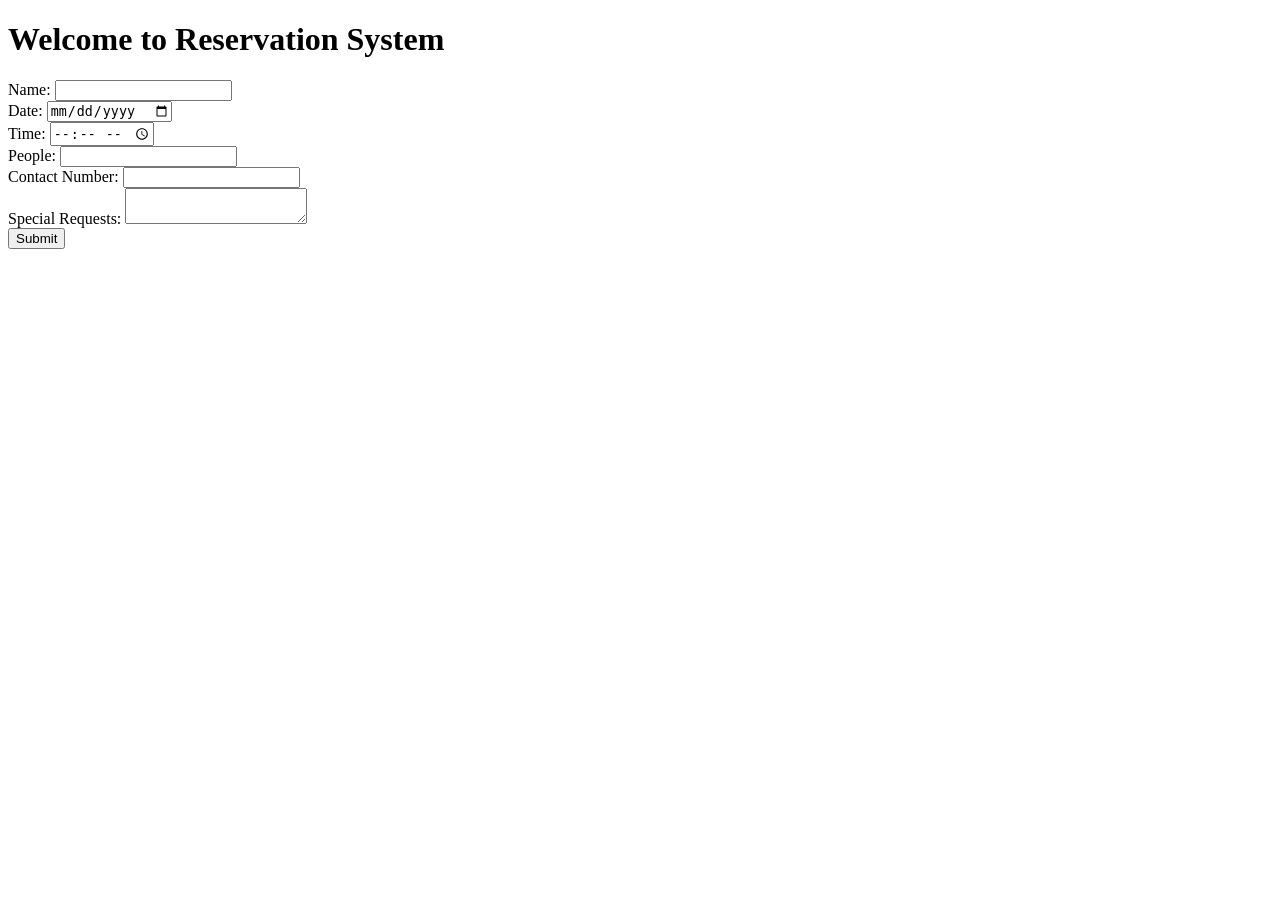
==== commit 27b56ce1: "IT25102715" ====
--- a/src/main/resources/templates/index.html
+++ b/src/main/resources/templates/index.html
@@ -1,926 +1,30 @@
-<!doctype html>
-
-<html lang="en" data-theme="light" data-assets-path="/assets/" data-layout-path="free-landing-page/" dir="ltr" class="scroll-smooth" xmlns:th="http://www.thymeleaf.org">
-  <head>
-    <meta charset="utf-8" />
-    <meta name="viewport" content="width=device-width, initial-scale=1.0, user-scalable=no, minimum-scale=1.0, maximum-scale=1.0" />
-    <meta name="robots" content="noindex, nofollow" />
-    <title>Free - Landing Page | FlyonUI - Dashboard PRO</title>
-
-    <meta name="description" content=" FlyonUIPro is the best FlyonUI dashboard for responsive web apps. Streamline your app development process with ease." />
-    <!-- Favicon -->
-    <link rel="icon" type="image/x-icon" href="/assets/img/favicon/favicon.ico" />
-
-    <!-- Fonts -->
-    <link rel="preconnect" href="https://fonts.googleapis.com" />
-    <link rel="preconnect" href="https://fonts.gstatic.com" crossorigin />
-    <link href="https://fonts.googleapis.com/css2?family=Inter:wght@300;400;500;600;700;800;900&ampdisplay=swap" rel="stylesheet" />
-
-    <!-- Core CSS -->
-    <!-- endbuild -->
-
-    <!-- Vendor CSS -->
-    <link rel="stylesheet" href="/assets/dist/libs/flatpickr/dist/flatpickr.css" />
-
-    <!-- build:css -->
-    <link rel="stylesheet" href="/assets/dist/css/output.css" />
-
-    <!-- Page CSS -->
-
-    <!-- Theme JS -->
-    <script type="text/javascript">
-      (function () {
-        try {
-          const root = document.documentElement;
-          const layoutPath = root.getAttribute('data-layout-path')?.replace('/', '') || 'dashboard-default';
-          const localStorageKey = `${layoutPath}-theme`;
-
-          // Theme configuration loaded from page-config.json at build time
-          window.THEME_CONFIG = { 'free-landing-page': { default: 'light', light: 'light', dark: 'dark', system: { light: 'light', dark: 'dark' } } };
-
-          // Get current system theme preference
-          const getSystemPreference = () => window.matchMedia('(prefers-color-scheme: dark)').matches;
-
-          // Resolve theme based on user selection and layout configuration
-          const resolveTheme = (selectedTheme, layoutPath) => {
-            const layoutConfig = window.THEME_CONFIG[layoutPath];
-            if (!layoutConfig) return selectedTheme === 'system' ? (getSystemPreference() ? 'dark' : 'light') : selectedTheme;
-
-            if (selectedTheme === 'system') {
-              const systemConfig = layoutConfig.system;
-              const prefersDark = getSystemPreference();
-              return prefersDark ? systemConfig.dark : systemConfig.light;
-            }
-
-            return layoutConfig[selectedTheme] || selectedTheme || layoutConfig.default || 'light';
-          };
-
-          const savedTheme = localStorage.getItem(localStorageKey) || 'system';
-          const resolvedTheme = resolveTheme(savedTheme, layoutPath);
-
-          root.setAttribute('data-theme', resolvedTheme);
-        } catch (e) {
-          console.warn('Early theme script error:', e);
-        }
-      })();
-    </script>
-  </head>
-
-  <body>
-    <!-- Layout wrapper -->
-    <!-- Content -->
-    <div class="bg-base-100">
-      <!-- Navbar -->
-      <header class="border-base-content/20 bg-base-100 py-0.25 fixed top-0 z-10 w-full border-b">
-        <nav class="navbar mx-auto max-w-[1280px] rounded-b-xl px-4 sm:px-6 lg:px-8">
-          <div class="w-full lg:flex lg:items-center lg:gap-2">
-            <div class="navbar-start items-center justify-between max-lg:w-full">
-              <a class="text-base-content flex items-center gap-3 text-xl font-semibold" href="#">
-                <span class="text-primary">
-                  <svg width="32" height="32" viewBox="0 0 34 34" fill="none" xmlns="http://www.w3.org/2000/svg">
-                    <g clip-path="url(#clip0_18078_104881)">
-                      <mask id="mask0_18078_104881" style="mask-type:luminance" maskUnits="userSpaceOnUse" x="0" y="0" width="34" height="34">
-                        <path d="M25.5 0H8.5C3.80558 0 0 3.80558 0 8.5V25.5C0 30.1944 3.80558 34 8.5 34H25.5C30.1944 34 34 30.1944 34 25.5V8.5C34 3.80558 30.1944 0 25.5 0Z" fill="white" />
-                      </mask>
-                      <g mask="url(#mask0_18078_104881)">
-                        <path d="M25.5 0H8.5C3.80558 0 0 3.80558 0 8.5V25.5C0 30.1944 3.80558 34 8.5 34H25.5C30.1944 34 34 30.1944 34 25.5V8.5C34 3.80558 30.1944 0 25.5 0Z" fill="url(#paint0_linear_18078_104881)" />
-                        <path
-                          d="M16.1238 20.1522C16.511 19.662 17.2479 19.6428 17.66 20.1122L20.5526 23.41C21.1194 24.0563 20.6611 25.0689 19.8016 25.0692H14.3055C13.47 25.0692 13.0026 24.1059 13.5203 23.4501L16.1238 20.1522ZM16.1326 8.45497C16.5308 7.95801 17.286 7.95453 17.6883 8.44813L27.5164 20.5077C28.0488 21.161 27.5838 22.1395 26.741 22.1395H24.4442C24.1428 22.1395 23.8577 22.0034 23.6678 21.7694L17.7029 14.4188C17.2962 13.9175 16.5285 13.927 16.1346 14.4384L10.7303 21.454C10.5411 21.6996 10.2484 21.8435 9.9383 21.8436H7.4881C6.64925 21.8436 6.18332 20.8733 6.70783 20.2186L16.1326 8.45497Z"
-                          fill="url(#paint1_linear_18078_104881)" />
-                      </g>
-                      <path d="M25.5002 0.707886H8.50017C4.19695 0.707886 0.708496 4.19634 0.708496 8.49956V25.4996C0.708496 29.8028 4.19695 33.2912 8.50017 33.2912H25.5002C29.8034 33.2912 33.2918 29.8028 33.2918 25.4996V8.49956C33.2918 4.19634 29.8034 0.707886 25.5002 0.707886Z" stroke="url(#paint2_linear_18078_104881)" stroke-width="2" />
-                    </g>
-                    <defs>
-                      <linearGradient id="paint0_linear_18078_104881" x1="30.2812" y1="2.65625" x2="4.25" y2="32.4063" gradientUnits="userSpaceOnUse">
-                        <stop offset="0" stop-color="currentColor" />
-                        <stop offset="1" stop-color="currentColor" />
-                      </linearGradient>
-                      <linearGradient id="paint1_linear_18078_104881" x1="17.1147" y1="8.08008" x2="17.1147" y2="25.0692" gradientUnits="userSpaceOnUse">
-                        <stop offset="0" stop-color="white" />
-                        <stop offset="1" stop-color="white" stop-opacity="0.6" />
-                      </linearGradient>
-                      <linearGradient id="paint2_linear_18078_104881" x1="17.0002" y1="-0.000447931" x2="17.0002" y2="33.9996" gradientUnits="userSpaceOnUse">
-                        <stop offset="0" stop-color="white" stop-opacity="0.28" />
-                        <stop offset="1" stop-color="white" stop-opacity="0.04" />
-                      </linearGradient>
-                      <clipPath id="clip0_18078_104881">
-                        <rect width="34" height="34" fill="white" />
-                      </clipPath>
-                    </defs>
-                  </svg>
-                </span>
-                Restaurant
-              </a>
-              <div class="flex items-center gap-3 lg:hidden">
-                <a th:href="${session.loggedInUserId != null ? '/users/profile' : '/login'}" class="btn btn-outline btn-secondary btn-square" th:aria-label="${session.loggedInUserId != null ? 'My profile' : 'Login or register'}">
-                  <svg xmlns="http://www.w3.org/2000/svg" viewBox="0 0 24 24" fill="none" stroke="currentColor" stroke-width="2" class="size-5">
-                    <circle cx="12" cy="8" r="4"></circle>
-                    <path d="M4 20c0-4 3.6-6 8-6s8 2 8 6"></path>
-                  </svg>
-                </a>
-                <a href="#contact-us" class="btn btn-primary btn-sm">Book A Table</a>
-                <button type="button" class="collapse-toggle btn btn-outline btn-secondary btn-square" data-collapse="#navbar-block-4" aria-controls="navbar-block-4" aria-label="Toggle navigation">
-                  <span class="icon-[tabler--menu-2] collapse-open:hidden size-5.5"></span>
-                  <span class="icon-[tabler--x] collapse-open:block size-5.5 hidden"></span>
-                </button>
-              </div>
-            </div>
-            <div id="navbar-block-4" class="lg:navbar-center transition-height collapse hidden grow overflow-hidden font-medium duration-300 lg:flex">
-              <div class="text-base-content flex gap-6 text-base max-lg:mt-4 max-lg:flex-col lg:items-center">
-                <a href="#home" class="hover:text-primary nav-link">Home</a>
-                <a href="#about-us" class="hover:text-primary nav-link">About Us</a>
-                <a href="#services" class="hover:text-primary nav-link">Services</a>
-                <a href="#team" class="hover:text-primary nav-link">Team</a>
-                <a href="#faqs" class="hover:text-primary nav-link">FAQS</a>
-              </div>
-            </div>
-            <div class="navbar-end max-lg:hidden">
-              <a th:href="${session.loggedInUserId != null ? '/users/profile' : '/login'}" class="btn btn-outline btn-secondary btn-square me-5" th:aria-label="${session.loggedInUserId != null ? 'My profile' : 'Login or register'}">
-                <svg xmlns="http://www.w3.org/2000/svg" viewBox="0 0 24 24" fill="none" stroke="currentColor" stroke-width="2" class="size-5">
-                  <circle cx="12" cy="8" r="4"></circle>
-                  <path d="M4 20c0-4 3.6-6 8-6s8 2 8 6"></path>
-                </svg>
-              </a>
-            </div>
-          </div>
-        </nav>
-      </header>
-      <main>
-        <!-- Hero section -->
-        <section id="home">
-          <div class="gap-18 md:pt-45 lg:gap-35 lg:pt-47.5 flex h-full flex-col justify-between bg-[url('../../img/free-layer-blur.png')] bg-cover bg-center bg-no-repeat py-8 pt-40 sm:py-16 md:gap-24 lg:py-24">
-            <div class="mx-auto flex max-w-[1280px] flex-col items-center gap-6 justify-self-center px-4 text-center sm:px-6 lg:px-8">
-              <div class="bg-base-200 border-base-content/20 w-fit rounded-full border px-3 py-1">
-                <span> Serving Food Lovers Since 2016 ❤️</span>
-              </div>
-              <h1 class="text-base-content z-1 relative text-5xl font-bold leading-[1.15] max-md:text-2xl md:max-w-3xl">
-                <span>
-                  Savor Every Bite. Savor
-                  <br />
-                  Every Moment.
-                </span>
-                <svg xmlns="http://www.w3.org/2000/svg" width="348" height="10" viewBox="0 0 348 10" fill="none" class="-z-1 left-25 absolute -bottom-1.5 max-lg:left-4 max-md:hidden">
-                  <path d="M1.85645 8.23715C62.4821 3.49284 119.04 1.88864 180.031 1.88864C225.103 1.88864 275.146 1.32978 319.673 4.85546C328.6 5.24983 336.734 6.33887 346.695 7.60269" stroke="url(#paint0_linear_17052_181397)" stroke-width="2" stroke-linecap="round" />
-                  <defs>
-                    <linearGradient id="paint0_linear_17052_181397" x1="29.7873" y1="1.85626" x2="45.2975" y2="69.7387" gradientUnits="userSpaceOnUse">
-                      <stop stop-color="var(--color-primary)" />
-                      <stop offset="1" stop-color="var(--color-primary-content)" />
-                    </linearGradient>
-                  </defs>
-                </svg>
-              </h1>
-              <p class="text-base-content/80 max-w-3xl">Welcome to a dining experience where flavor, freshness, and hospitality come together. Whether it's your first visit or your hundredth, every plate is made to impress.</p>
-              <a href="#" class="btn btn-primary btn-gradient btn-lg">
-                Experience the Flavor
-                <span class="icon-[tabler--arrow-right] size-5 rtl:rotate-180"></span>
-              </a>
-            </div>
-            <img src="/assets/img/dishes-hero.png" alt="Dishes" class="min-h-67 w-full object-cover" />
-          </div>
-        </section>
-        <!-- About us -->
-        <section id="about-us">
-          <div class="bg-base-200 py-8 sm:py-16 lg:py-24">
-            <div class="mx-auto max-w-[1280px] px-4 sm:px-6 lg:px-8">
-              <div class="flex flex-col gap-12 md:gap-16 lg:gap-24">
-                <!-- Header section -->
-                <div class="space-y-4 text-center">
-                  <h2 class="text-base-content text-2xl font-semibold md:text-3xl lg:text-4xl">About Us</h2>
-                  <p class="text-base-content/80 text-xl">Our achievement story stands as a powerful testament to teamwork and perseverance. United, we have faced challenges, celebrated victories, and woven a narrative of growth and success.</p>
-                  <a href="#" class="btn btn-primary btn-lg btn-gradient">
-                    Read More
-                    <span class="icon-[tabler--arrow-right] size-5 rtl:rotate-180"></span>
-                  </a>
-                </div>
-                <!-- Video player and stats -->
-                <div class="lg:h-161 relative mb-8 h-full w-full rounded-xl max-lg:space-y-6 sm:mb-16 lg:mb-24">
-                  <img src="/assets/img/restaurant-about-us.png" alt="about-us" class="h-full w-full rounded-xl object-cover" />
-                  <!-- Stats card overlapping the video section -->
-                  <div class="bg-base-100 border-base-content/20 rounded-box lg:-bottom-25 intersect:motion-preset-fade intersect:motion-opacity-0 intersect:motion-duration-800 grid gap-10 border px-10 py-8 sm:max-lg:grid-cols-2 lg:absolute lg:left-1/2 lg:w-3/4 lg:-translate-x-1/2 lg:grid-cols-4 xl:w-max">
-                    <!-- Stats items - Years of Experience -->
-                    <div class="flex flex-col items-center justify-center gap-6">
-                      <!-- Document icon SVG -->
-                      <svg xmlns="http://www.w3.org/2000/svg" width="43" height="42" viewBox="0 0 43 42" fill="none" class="text-primary">
-                        <path d="M21.5 17.5C25.366 17.5 28.5 14.366 28.5 10.5C28.5 6.63401 25.366 3.5 21.5 3.5C17.634 3.5 14.5 6.63401 14.5 10.5C14.5 14.366 17.634 17.5 21.5 17.5Z" fill="currentColor" fill-opacity="0.5" />
-                        <path
-                          fill-rule="evenodd"
-                          clip-rule="evenodd"
-                          d="M29.375 38.5C26.4877 38.5 25.0439 38.5 24.147 37.603C23.25 36.7061 23.25 35.2623 23.25 32.375C23.25 29.4877 23.25 28.0439 24.147 27.147C25.0439 26.25 26.4877 26.25 29.375 26.25C32.2623 26.25 33.7061 26.25 34.603 27.147C35.5 28.0439 35.5 29.4877 35.5 32.375C35.5 35.2623 35.5 36.7061 34.603 37.603C33.7061 38.5 32.2623 38.5 29.375 38.5ZM32.819 31.0552C33.2177 30.6565 33.2177 30.0102 32.819 29.6116C32.4204 29.2128 31.7741 29.2128 31.3754 29.6116L28.0139 32.973L27.3746 32.3337C26.9759 31.9351 26.3296 31.9351 25.931 32.3337C25.5323 32.7324 25.5323 33.3788 25.931 33.7774L27.292 35.1384C27.6906 35.5372 28.3371 35.5372 28.7357 35.1384L32.819 31.0552Z"
-                          fill="currentColor"
-                          fill-opacity="0.5" />
-                        <path opacity="0.5" d="M32.1657 26.3046C31.4223 26.25 30.5102 26.25 29.375 26.25C26.4877 26.25 25.0439 26.25 24.1471 27.147C23.25 28.0439 23.25 29.4877 23.25 32.375C23.25 34.416 23.25 35.7357 23.5669 36.6508C22.8949 36.7161 22.2044 36.75 21.5 36.75C14.7345 36.75 9.25 33.6159 9.25 29.75C9.25 25.8841 14.7345 22.75 21.5 22.75C26.0735 22.75 30.0617 24.1822 32.1657 26.3046Z" fill="currentColor" fill-opacity="0.5" />
-                      </svg>
-                      <div class="space-y-2 text-center">
-                        <span class="text-primary text-3xl font-semibold" id="count1"></span>
-                        <p class="text-base-content/80">Years of Experience</p>
-                      </div>
-                    </div>
-                    <!-- Stats items - Dishes -->
-                    <div class="flex flex-col items-center justify-center gap-6">
-                      <!-- Projects icon SVG -->
-                      <svg xmlns="http://www.w3.org/2000/svg" width="43" height="42" viewBox="0 0 43 42" fill="none" class="text-primary">
-                        <path
-                          opacity="0.5"
-                          d="M13.1788 3.5H29.8212C31.8493 3.5 32.8633 3.5 33.681 3.78457C35.2319 4.32418 36.4494 5.57758 36.9735 7.17405C37.25 8.01596 37.25 9.05984 37.25 11.1476V35.6549C37.25 37.1567 35.5262 37.9536 34.4358 36.9558C33.7951 36.3695 32.8299 36.3695 32.1892 36.9558L31.3438 37.7295C30.2209 38.7569 28.5291 38.7569 27.4062 37.7295C26.2834 36.702 24.5916 36.702 23.4688 37.7295C22.3459 38.7569 20.654 38.7569 19.5312 37.7295C18.4085 36.702 16.7165 36.702 15.5938 37.7295C14.471 38.7569 12.779 38.7569 11.6562 37.7295L10.8108 36.9558C10.1702 36.3695 9.2048 36.3695 8.56417 36.9558C7.47375 37.9536 5.75 37.1567 5.75 35.6549V11.1476C5.75 9.05984 5.75 8.01596 6.02641 7.17405C6.55059 5.57758 7.76814 4.32418 9.31893 3.78457C10.1367 3.5 11.1507 3.5 13.1788 3.5Z"
-                          fill="currentColor"
-                          fill-opacity="0.5" />
-                        <path d="M12.75 11.8125C12.0251 11.8125 11.4375 12.4001 11.4375 13.125C11.4375 13.8499 12.0251 14.4375 12.75 14.4375H13.625C14.3499 14.4375 14.9375 13.8499 14.9375 13.125C14.9375 12.4001 14.3499 11.8125 13.625 11.8125H12.75Z" fill="currentColor" fill-opacity="0.5" />
-                        <path d="M18.875 11.8125C18.1502 11.8125 17.5625 12.4001 17.5625 13.125C17.5625 13.8499 18.1502 14.4375 18.875 14.4375H30.25C30.9748 14.4375 31.5625 13.8499 31.5625 13.125C31.5625 12.4001 30.9748 11.8125 30.25 11.8125H18.875Z" fill="currentColor" fill-opacity="0.5" />
-                        <path d="M12.75 17.9375C12.0251 17.9375 11.4375 18.5252 11.4375 19.25C11.4375 19.9748 12.0251 20.5625 12.75 20.5625H13.625C14.3499 20.5625 14.9375 19.9748 14.9375 19.25C14.9375 18.5252 14.3499 17.9375 13.625 17.9375H12.75Z" fill="currentColor" fill-opacity="0.5" />
-                        <path d="M18.875 17.9375C18.1502 17.9375 17.5625 18.5252 17.5625 19.25C17.5625 19.9748 18.1502 20.5625 18.875 20.5625H30.25C30.9748 20.5625 31.5625 19.9748 31.5625 19.25C31.5625 18.5252 30.9748 17.9375 30.25 17.9375H18.875Z" fill="currentColor" fill-opacity="0.5" />
-                        <path d="M12.75 24.0625C12.0251 24.0625 11.4375 24.6502 11.4375 25.375C11.4375 26.0998 12.0251 26.6875 12.75 26.6875H13.625C14.3499 26.6875 14.9375 26.0998 14.9375 25.375C14.9375 24.6502 14.3499 24.0625 13.625 24.0625H12.75Z" fill="currentColor" fill-opacity="0.5" />
-                        <path d="M18.875 24.0625C18.1502 24.0625 17.5625 24.6502 17.5625 25.375C17.5625 26.0998 18.1502 26.6875 18.875 26.6875H30.25C30.9748 26.6875 31.5625 26.0998 31.5625 25.375C31.5625 24.6502 30.9748 24.0625 30.25 24.0625H18.875Z" fill="currentColor" fill-opacity="0.5" />
-                      </svg>
-                      <div class="space-y-2 text-center">
-                        <span class="text-primary text-3xl font-semibold" id="count2"></span>
-                        <p class="text-base-content/80">Dishes in Our Menu</p>
-                      </div>
-                    </div>
-                    <!-- Stats items - Customer Reviews -->
-                    <div class="flex flex-col items-center justify-center gap-6">
-                      <!-- Star icon SVG -->
-                      <svg xmlns="http://www.w3.org/2000/svg" width="43" height="42" viewBox="0 0 43 42" fill="none" class="text-primary">
-                        <path
-                          opacity="0.5"
-                          d="M11.4549 37.4297H11C9.35008 37.4297 8.52513 37.4297 8.01256 36.9171C7.5 36.4046 7.5 35.5796 7.5 33.9297V31.9837C7.5 31.0763 7.5 30.6227 7.73307 30.2176C7.96613 29.8123 8.31772 29.6079 9.02093 29.1989C13.6505 26.5062 20.2251 24.9905 24.6134 27.6078C24.9081 27.7837 25.1734 27.996 25.3999 28.2504C26.3765 29.3475 26.3055 31.0032 25.1799 31.9856C24.9421 32.193 24.6888 32.3505 24.4337 32.4051C24.6433 32.3808 24.8442 32.353 25.036 32.3223C26.631 32.0679 27.9697 31.2156 29.1954 30.2897L32.358 27.9008C33.473 27.0585 35.1278 27.0583 36.2429 27.9003C37.2468 28.6584 37.5538 29.9065 36.9191 30.9237C36.179 32.1102 35.1362 33.628 34.1348 34.5553C33.1321 35.4841 31.6393 36.3132 30.4206 36.9014C29.0705 37.5531 27.5791 37.9285 26.0621 38.1742C22.9854 38.672 19.779 38.5961 16.7336 37.9687C15.0119 37.614 13.2239 37.4297 11.4549 37.4297Z"
-                          fill="currentColor"
-                          fill-opacity="0.5" />
-                        <path
-                          d="M19.5073 5.88586C20.3938 4.29529 20.8373 3.5 21.5 3.5C22.1627 3.5 22.6062 4.29529 23.4927 5.88586L23.7221 6.29736C23.9741 6.74935 24.1001 6.97534 24.2965 7.12446C24.493 7.27358 24.7377 7.32893 25.2268 7.43964L25.6723 7.54042C27.3942 7.92999 28.255 8.12478 28.4597 8.78341C28.6647 9.44205 28.0777 10.1284 26.904 11.5009L26.6002 11.8561C26.2666 12.2461 26.0999 12.4411 26.025 12.6824C25.9499 12.9237 25.9751 13.1839 26.0255 13.7043L26.0713 14.1781C26.2488 16.0094 26.3377 16.9251 25.8013 17.3322C25.2651 17.7392 24.4591 17.3681 22.847 16.6258L22.4299 16.4338C21.9718 16.2229 21.7427 16.1174 21.5 16.1174C21.2573 16.1174 21.0282 16.2229 20.57 16.4338L20.153 16.6258C18.5409 17.3681 17.7348 17.7392 17.1986 17.3322C16.6624 16.9251 16.7511 16.0094 16.9286 14.1781L16.9745 13.7043C17.0249 13.1839 17.0501 12.9237 16.9751 12.6824C16.9001 12.4411 16.7333 12.2461 16.3997 11.8561L16.0961 11.5009C14.9223 10.1284 14.3354 9.44205 14.5402 8.78341C14.745 8.12478 15.6059 7.92999 17.3277 7.54042L17.7731 7.43964C18.2623 7.32893 18.507 7.27358 18.7035 7.12446C18.8998 6.97534 19.0258 6.74935 19.2778 6.29736L19.5073 5.88586Z"
-                          fill="currentColor"
-                          fill-opacity="0.5" />
-                        <path
-                          d="M34.5035 13.4429C34.947 12.6476 35.1685 12.25 35.5 12.25C35.8314 12.25 36.053 12.6477 36.4964 13.4429L36.611 13.6487C36.737 13.8747 36.8 13.9877 36.8982 14.0622C36.9964 14.1368 37.1187 14.1645 37.3634 14.2198L37.5861 14.2702C38.447 14.465 38.8775 14.5624 38.9798 14.8917C39.0822 15.221 38.7889 15.5642 38.202 16.2505L38.0501 16.428C37.8833 16.6231 37.8 16.7206 37.7624 16.8412C37.7249 16.9618 37.7375 17.0919 37.7627 17.3521L37.7856 17.5891C37.8744 18.5047 37.9188 18.9625 37.6507 19.166C37.3826 19.3695 36.9796 19.184 36.1735 18.8128L35.9649 18.7169C35.7359 18.6114 35.6214 18.5587 35.5 18.5587C35.3785 18.5587 35.2641 18.6114 35.035 18.7169L34.8264 18.8128C34.0203 19.184 33.6173 19.3695 33.3492 19.166C33.0811 18.9625 33.1256 18.5047 33.2143 17.5891L33.2372 17.3521C33.2624 17.0919 33.275 16.9618 33.2376 16.8412C33.1999 16.7206 33.1166 16.6231 32.9499 16.428L32.798 16.2505C32.2112 15.5642 31.9177 15.221 32.0201 14.8917C32.1225 14.5624 32.553 14.465 33.4138 14.2702L33.6366 14.2198C33.8812 14.1645 34.0035 14.1368 34.1017 14.0622C34.1999 13.9877 34.2629 13.8747 34.3889 13.6487L34.5035 13.4429Z"
-                          fill="currentColor"
-                          fill-opacity="0.5" />
-                        <path
-                          d="M6.50361 13.4429C6.94694 12.6476 7.16861 12.25 7.50001 12.25C7.8314 12.25 8.05308 12.6477 8.4964 13.4429L8.6111 13.6487C8.73708 13.8747 8.80006 13.9877 8.89827 14.0622C8.99648 14.1368 9.11881 14.1645 9.36344 14.2198L9.58616 14.2702C10.4471 14.465 10.8775 14.5624 10.9799 14.8917C11.0823 15.221 10.7889 15.5642 10.202 16.2505L10.0501 16.428C9.88335 16.6231 9.79996 16.7206 9.76246 16.8412C9.72494 16.9618 9.73754 17.0919 9.76276 17.3521L9.78572 17.5891C9.87444 18.5047 9.91882 18.9625 9.6507 19.166C9.38259 19.3695 8.97958 19.184 8.17353 18.8128L7.96498 18.7169C7.73592 18.6114 7.6214 18.5587 7.50001 18.5587C7.37861 18.5587 7.26409 18.6114 7.03503 18.7169L6.82648 18.8128C6.02045 19.184 5.61743 19.3695 5.34931 19.166C5.08119 18.9625 5.12557 18.5047 5.2143 17.5891L5.23726 17.3521C5.26247 17.0919 5.27507 16.9618 5.23755 16.8412C5.20005 16.7206 5.11666 16.6231 4.94987 16.428L4.79804 16.2505C4.21114 15.5642 3.91769 15.221 4.0201 14.8917C4.12251 14.5624 4.55295 14.465 5.41385 14.2702L5.63657 14.2198C5.8812 14.1645 6.00353 14.1368 6.10174 14.0622C6.19995 13.9877 6.26295 13.8747 6.38891 13.6487L6.50361 13.4429Z"
-                          fill="currentColor"
-                          fill-opacity="0.5" />
-                      </svg>
-                      <div class="space-y-2 text-center">
-                        <span class="text-primary text-3xl font-semibold" id="count3"></span>
-                        <p class="text-base-content/80">Customer Reviews</p>
-                      </div>
-                    </div>
-                    <!-- Stats items - Happy Customer -->
-                    <div class="flex flex-col items-center justify-center gap-6">
-                      <!-- Award icon SVG -->
-                      <svg xmlns="http://www.w3.org/2000/svg" width="43" height="42" viewBox="0 0 43 42" fill="none" class="text-primary">
-                        <path
-                          d="M19.6207 4.13037C20.2392 4.50845 20.434 5.31631 20.056 5.93477C19.7816 6.38356 19.8503 6.96187 20.2222 7.33381L20.3935 7.5051C21.4238 8.53526 21.8035 10.0486 21.3819 11.4431C21.1723 12.137 20.4397 12.5295 19.7459 12.3197C19.052 12.11 18.6596 11.3775 18.8693 10.6836C19.0109 10.2153 18.8833 9.70716 18.5373 9.36126L18.3662 9.18997C17.1367 7.96056 16.9094 6.04903 17.8163 4.56561C18.1943 3.94714 19.0021 3.75228 19.6207 4.13037Z"
-                          fill="currentColor"
-                          fill-opacity="0.5" />
-                        <path
-                          d="M35.4549 12.3319C35.2125 12.4252 34.9978 12.6399 34.5685 13.0694C34.1391 13.4988 33.9244 13.7135 33.8309 13.9558C33.7217 14.2392 33.7217 14.5532 33.8309 14.8366C33.9244 15.0789 34.1391 15.2936 34.5685 15.723C34.9978 16.1524 35.2125 16.3671 35.4549 16.4605C35.7382 16.5697 36.0522 16.5697 36.3357 16.4605C36.5779 16.3671 36.7926 16.1524 37.2221 15.723C37.6515 15.2936 37.8662 15.0789 37.9595 14.8366C38.0687 14.5532 38.0687 14.2392 37.9595 13.9558C37.8662 13.7135 37.6515 13.4988 37.2221 13.0694C36.7926 12.6399 36.5779 12.4252 36.3357 12.3319C36.0522 12.2227 35.7382 12.2227 35.4549 12.3319Z"
-                          fill="currentColor"
-                          fill-opacity="0.5" />
-                        <path
-                          d="M37.9639 21.9793C37.3309 21.7026 36.5947 21.8188 36.0779 22.2771C34.6616 23.5329 32.6008 23.7417 30.9616 22.7953L30.589 22.5802C29.9613 22.2178 29.7462 21.4151 30.1087 20.7874C30.4711 20.1596 31.2738 19.9444 31.9015 20.307L32.2741 20.5219C32.9347 20.9034 33.7655 20.8192 34.3363 20.3131C35.6187 19.176 37.445 18.8876 39.0155 19.5741L39.5256 19.7972C40.1897 20.0875 40.4928 20.8614 40.2023 21.5255C39.912 22.1898 39.1381 22.4927 38.474 22.2024L37.9639 21.9793Z"
-                          fill="currentColor"
-                          fill-opacity="0.5" />
-                        <path
-                          opacity="0.7"
-                          d="M24.2318 7.69384C24.5837 7.34198 24.7596 7.16605 24.9629 7.10157C25.1351 7.04704 25.3198 7.04704 25.4918 7.10157C25.6953 7.16605 25.8712 7.34198 26.2231 7.69384C26.5749 8.04567 26.7507 8.2216 26.8153 8.42502C26.8699 8.59708 26.8699 8.78179 26.8153 8.95384C26.7507 9.15726 26.5749 9.33318 26.2231 9.68502C25.8712 10.0369 25.6953 10.2128 25.4918 10.2773C25.3198 10.3318 25.1351 10.3318 24.9629 10.2773C24.7596 10.2128 24.5837 10.0369 24.2318 9.68504C23.88 9.33318 23.704 9.15726 23.6396 8.95384C23.585 8.78179 23.585 8.59708 23.6396 8.42502C23.704 8.2216 23.88 8.04567 24.2318 7.69384Z"
-                          fill="currentColor"
-                          fill-opacity="0.5" />
-                        <path opacity="0.7" d="M33.8502 26.7984C34.2168 26.4318 34.8111 26.4318 35.1775 26.7984C35.5442 27.1649 35.5442 27.7592 35.1775 28.1258C34.8111 28.4924 34.2168 28.4924 33.8502 28.1258C33.4835 27.7592 33.4835 27.1649 33.8502 26.7984Z" fill="currentColor" fill-opacity="0.5" />
-                        <g opacity="0.5">
-                          <path d="M12.6216 6.89639C12.9882 6.52982 13.5825 6.52982 13.9491 6.89639C14.3157 7.26296 14.3157 7.8573 13.9491 8.22387C13.5825 8.59044 12.9882 8.59044 12.6216 8.22387C12.255 7.8573 12.255 7.26296 12.6216 6.89639Z" fill="currentColor" fill-opacity="0.5" />
-                          <path
-                            d="M31.4554 8.2628C32.1663 8.40497 32.6272 9.09643 32.4851 9.80723L32.2331 11.0671C31.8863 12.801 30.637 14.2162 28.9596 14.7754C28.1756 15.0367 27.592 15.6979 27.4299 16.5082L27.1779 17.768C27.0356 18.4789 26.3442 18.9398 25.6334 18.7976C24.9227 18.6555 24.4617 17.964 24.6038 17.2532L24.8558 15.9934C25.2025 14.2594 26.4518 12.8443 28.1294 12.2851C28.9132 12.0238 29.497 11.3625 29.6591 10.5523L29.9111 9.29241C30.0532 8.58161 30.7446 8.12065 31.4554 8.2628Z"
-                            fill="currentColor"
-                            fill-opacity="0.5" />
-                        </g>
-                        <path opacity="0.2" d="M31.1246 17.0477C31.491 16.6812 32.0855 16.6812 32.452 17.0477C32.8186 17.4143 32.8186 18.0087 32.452 18.3752C32.0855 18.7418 31.491 18.7418 31.1246 18.3752C30.758 18.0087 30.758 17.4143 31.1246 17.0477Z" fill="currentColor" fill-opacity="0.5" />
-                        <path opacity="0.5" d="M7.52088 27.5831L10.4775 18.7133C11.818 14.6917 12.4883 12.6809 14.0742 12.3065C15.6602 11.9321 17.1589 13.4309 20.1565 16.4284L26.0697 22.3415C29.0671 25.3391 30.566 26.8378 30.1915 28.4238C29.8172 30.0097 27.8064 30.6799 23.7847 32.0206L14.9149 34.9772C10.0755 36.5904 7.65572 37.397 6.37843 36.1196C5.10114 34.8423 5.90771 32.4226 7.52088 27.5831Z" fill="currentColor" fill-opacity="0.5" />
-                        <path
-                          d="M15.9002 13.1324L15.9888 12.7036C15.3008 12.3 14.6942 12.1602 14.0744 12.3065C13.8216 12.3662 13.5921 12.4674 13.3794 12.6117L14.5982 12.8635C13.7607 12.6905 13.4762 12.6316 13.3794 12.6117C13.3591 12.6255 13.3387 12.6399 13.3186 12.6545L13.3094 12.7004C13.2967 12.7632 13.2785 12.8551 13.2555 12.9732C13.2095 13.2094 13.1446 13.551 13.0679 13.9766C12.9146 14.8271 12.7139 16.0157 12.5239 17.37C12.1474 20.0531 11.7987 23.4813 11.9783 26.2209C12.087 27.8785 12.4319 29.935 12.7397 31.5416C12.895 32.3526 13.0437 33.0633 13.1537 33.5716C13.2087 33.8259 13.2541 34.03 13.2858 34.1712L13.3228 34.3341L13.3327 34.3772L13.3361 34.3919C13.3361 34.392 13.3365 34.3933 14.6148 34.0958L13.3361 34.3919L13.5758 35.4221C14.0003 35.2821 14.4463 35.1333 14.915 34.9772L16.0773 34.5898L15.8904 33.7865L15.8815 33.7479L15.8467 33.5944C15.8164 33.4598 15.7726 33.2631 15.7193 33.0167C15.6127 32.5237 15.4684 31.8341 15.3178 31.0478C15.0137 29.4605 14.6952 27.5364 14.5977 26.0491C14.4366 23.5924 14.7513 20.3866 15.1234 17.7348C15.3077 16.4216 15.5025 15.2675 15.6513 14.4421C15.7256 14.0297 15.7883 13.7002 15.8322 13.4747C15.8541 13.3619 15.8713 13.2753 15.883 13.2173L15.8961 13.1523L15.8993 13.1366L15.9002 13.1324Z"
-                          fill="currentColor"
-                          fill-opacity="0.5" />
-                        <path
-                          d="M23.3193 32.176L20.8288 33.006L20.6671 32.5195L21.9128 32.1057C20.6671 32.5195 20.6673 32.5197 20.6671 32.5195L20.6656 32.5146L20.6621 32.5041L20.6496 32.466C20.639 32.4333 20.6237 32.3862 20.6047 32.326C20.5665 32.2054 20.5124 32.0323 20.448 31.8169C20.3192 31.3869 20.1477 30.7855 19.9759 30.0974C19.6397 28.7513 19.2734 26.9622 19.2734 25.4716C19.2734 23.9809 19.6397 22.1919 19.9759 20.8458C20.1477 20.1577 20.3192 19.5562 20.448 19.1263C20.5124 18.9108 20.5665 18.7378 20.6047 18.6172C20.6237 18.557 20.639 18.5099 20.6496 18.4772L20.6621 18.439L20.6656 18.4284L20.6666 18.4252C20.6666 18.4252 20.6671 18.4236 21.9128 18.8375L20.6666 18.4252L21.0376 17.309L23.1147 19.386C23.1122 19.3942 23.1094 19.4026 23.1066 19.4113C23.0723 19.5195 23.0226 19.6787 22.9628 19.8789C22.8427 20.28 22.6826 20.8416 22.5227 21.4818C22.1954 22.7922 21.8984 24.3203 21.8984 25.4716C21.8984 26.6229 22.1954 28.151 22.5227 29.4614C22.6826 30.1016 22.8427 30.6631 22.9628 31.0642C23.0226 31.2644 23.0723 31.4237 23.1066 31.5318C23.1238 31.5859 23.1371 31.6272 23.146 31.6542L23.1556 31.6841L23.1579 31.6907L23.3193 32.176Z"
-                          fill="currentColor"
-                          fill-opacity="0.5" />
-                      </svg>
-                      <div class="space-y-2 text-center">
-                        <span class="text-primary text-3xl font-semibold" id="count4"></span>
-                        <p class="text-base-content/80">Happy Customers</p>
-                      </div>
-                    </div>
-                  </div>
-                </div>
-              </div>
-            </div>
-          </div>
-        </section>
-        <!-- Blog Component -->
-        <section id="services">
-          <div class="bg-base-100 py-8 sm:py-16 lg:py-24">
-            <div class="mx-auto max-w-[1280px] px-4 sm:px-6 lg:px-8">
-              <!-- Section Header -->
-              <div class="mb-12 space-y-4 text-center sm:mb-16 lg:mb-24">
-                <h2 class="text-base-content text-2xl font-semibold md:text-3xl lg:text-4xl">Crafting Moments, Serving You</h2>
-                <p class="text-base-content/80 text-xl">From unforgettable flavors to seamless service, we’re here to make every meal feel special. Whether you dine in, take out, or order online we’ve got your cravings covered.</p>
-              </div>
-              <!-- Blog Grid -->
-              <div class="grid grid-cols-1 gap-6 md:grid-cols-2 lg:grid-cols-3">
-                <!-- Blog Card 1 -->
-                <div class="card card-border shadow-none">
-                  <figure>
-                    <img src="/assets/img/free-blog-1.png" alt="Vegetable Market" />
-                  </figure>
-                  <div class="card-body gap-3">
-                    <h5 class="card-title text-xl">Buffet Service</h5>
-                    <p class="mb-5">Navigate effortlessly with our intuitive design, optimized for all devices. Enjoy a seamless experience whether you're on a computer or mobile device.</p>
-                    <div class="card-actions">
-                      <a href="#" class="btn btn-primary btn-gradient">
-                        Read More
-                        <span class="icon-[tabler--arrow-right] size-5 rtl:rotate-180"></span>
-                      </a>
-                    </div>
-                  </div>
-                </div>
-                <!-- Blog Card 2 -->
-                <div class="card card-border shadow-none">
-                  <figure>
-                    <img src="/assets/img/free-blog-2.png" alt="Delivery Service" />
-                  </figure>
-                  <div class="card-body gap-3">
-                    <h5 class="card-title text-xl">Food delivery</h5>
-                    <p class="mb-5">Enjoy a safe shopping experience with multiple payment options and SSL encryption. Your personal and financial information is always protected.</p>
-                    <div class="card-actions">
-                      <a href="#" class="btn btn-primary btn-gradient">
-                        Read More
-                        <span class="icon-[tabler--arrow-right] size-5 rtl:rotate-180"></span>
-                      </a>
-                    </div>
-                  </div>
-                </div>
-                <!-- Blog Card 3 -->
-                <div class="card card-border shadow-none">
-                  <figure>
-                    <img src="/assets/img/free-blog-3.png" alt="Cafeteria" />
-                  </figure>
-                  <div class="card-body gap-3">
-                    <h5 class="card-title text-xl">Cafeteria</h5>
-                    <p class="mb-5">Find products quickly with advanced filters, sorting options, and suggestion. Save time and effortlessly locate exactly what you need with ease.</p>
-                    <div class="card-actions">
-                      <a href="#" class="btn btn-primary btn-gradient">
-                        Read More
-                        <span class="icon-[tabler--arrow-right] size-5 rtl:rotate-180"></span>
-                      </a>
-                    </div>
-                  </div>
-                </div>
-              </div>
-            </div>
-          </div>
-        </section>
-        <!-- Customer Reviews -->
-        <div class="bg-base-200 py-8 sm:py-16 lg:py-24">
-          <div class="mx-auto max-w-[1280px] px-4 sm:px-6 lg:px-8">
-            <div id="multi-slide" data-carousel='{ "loadingClasses": "opacity-0", "slidesQty": { "xs": 1, "md": 2 } }' class="relative flex w-full gap-12 max-lg:flex-col md:gap-16 lg:items-center lg:gap-24">
-              <div>
-                <div class="space-y-4">
-                  <h2 class="text-base-content text-2xl font-semibold md:text-3xl lg:text-4xl">Customers Feedback</h2>
-                  <p class="text-base-content/80 text-xl">From career changes to dream jobs, here's how FlyonUI helped.</p>
-                  <div class="flex gap-4">
-                    <button class="btn btn-square btn-sm carousel-prev btn-primary carousel-disabled:opacity-100 carousel-disabled:btn-outline relative hover:text-white" disabled="disabled">
-                      <span class="icon-[tabler--arrow-left] size-5"></span>
-                    </button>
-                    <button class="btn btn-square btn-sm carousel-next btn-primary carousel-disabled:opacity-100 carousel-disabled:btn-outline relative hover:text-white">
-                      <span class="icon-[tabler--arrow-right] size-5"></span>
-                    </button>
-                  </div>
-                </div>
-              </div>
-              <div class="carousel rounded-box">
-                <div class="carousel-body gap-6 opacity-0">
-                  <!-- Slide 1 -->
-                  <div class="carousel-slide">
-                    <div class="card card-border hover:border-primary transition-border h-full shadow-none duration-300">
-                      <!-- Star Rating -->
-                      <div class="card-body gap-5">
-                        <!-- User Info -->
-                        <div class="flex items-center gap-3">
-                          <div class="avatar">
-                            <div class="size-10 rounded-full">
-                              <img src="/assets/img/avatars/7.png" alt="Craig Bator" />
-                            </div>
-                          </div>
-                          <div>
-                            <h4 class="text-base-content font-medium">Craig Bator</h4>
-                            <p class="text-base-content/80 text-sm">Food Blogger</p>
-                          </div>
-                        </div>
-                        <div class="flex gap-1">
-                          <span class="icon-[tabler--star-filled] text-warning size-6 shrink-0"></span>
-                          <span class="icon-[tabler--star-filled] text-warning size-6 shrink-0"></span>
-                          <span class="icon-[tabler--star-filled] text-warning size-6 shrink-0"></span>
-                          <span class="icon-[tabler--star-filled] text-warning size-6 shrink-0"></span>
-                          <span class="icon-[tabler--star-filled] text-warning size-6 shrink-0"></span>
-                        </div>
-                        <!-- Content -->
-                        <p class="text-base-content/80">Chef Marilyn’s signature curry is hands-down the best I’ve ever had. The flavors are bold and unforgettable!”</p>
-                      </div>
-                    </div>
-                  </div>
-                  <!-- Slide 2 -->
-                  <div class="carousel-slide">
-                    <div class="card card-border hover:border-primary transition-border h-full shadow-none duration-300">
-                      <!-- Star Rating -->
-                      <div class="card-body gap-5">
-                        <!-- User Info -->
-                        <div class="flex items-center gap-3">
-                          <div class="avatar">
-                            <div class="size-10 rounded-full">
-                              <img src="/assets/img/avatars/2.png" alt="Craig Bator" />
-                            </div>
-                          </div>
-                          <div>
-                            <h4 class="text-base-content font-medium">Lindsey Saris</h4>
-                            <p class="text-base-content/80 text-sm">Travel Chef Reviewer</p>
-                          </div>
-                        </div>
-                        <div class="flex gap-1">
-                          <span class="icon-[tabler--star-filled] text-warning size-6 shrink-0"></span>
-                          <span class="icon-[tabler--star-filled] text-warning size-6 shrink-0"></span>
-                          <span class="icon-[tabler--star-filled] text-warning size-6 shrink-0"></span>
-                          <span class="icon-[tabler--star-filled] text-warning size-6 shrink-0"></span>
-                          <span class="icon-[tabler--star-half-filled] text-warning size-6 shrink-0"></span>
-                        </div>
-                        <!-- Content -->
-                        <p class="text-base-content/80">“Takahiro’s sushi is pure perfection. So fresh, delicate, and beautifully presented — a five-star experience.”</p>
-                      </div>
-                    </div>
-                  </div>
-                  <!-- Slide 3 -->
-                  <div class="carousel-slide">
-                    <div class="card card-border hover:border-primary transition-border h-full shadow-none duration-300">
-                      <!-- Star Rating -->
-                      <div class="card-body gap-5">
-                        <!-- User Info -->
-                        <div class="flex items-center gap-3">
-                          <div class="avatar">
-                            <div class="size-10 rounded-full">
-                              <img src="/assets/img/avatars/3.png" alt="Alexandra Lee" />
-                            </div>
-                          </div>
-                          <div>
-                            <h4 class="text-base-content font-medium">Alexandra Lee</h4>
-                            <p class="text-base-content/80 text-sm">Master Chief Judge</p>
-                          </div>
-                        </div>
-                        <div class="flex gap-1">
-                          <span class="icon-[tabler--star-filled] text-warning size-6 shrink-0"></span>
-                          <span class="icon-[tabler--star-filled] text-warning size-6 shrink-0"></span>
-                          <span class="icon-[tabler--star-filled] text-warning size-6 shrink-0"></span>
-                          <span class="icon-[tabler--star-filled] text-warning size-6 shrink-0"></span>
-                          <span class="icon-[tabler--star-filled] text-warning size-6 shrink-0"></span>
-                        </div>
-                        <!-- Content -->
-                        <p class="text-base-content/80">The ambiance is amazing, and the food is even better! The grilled salmon was perfectly cooked. A must-try place!</p>
-                      </div>
-                    </div>
-                  </div>
-                  <!-- Slide 4 -->
-                  <div class="carousel-slide">
-                    <div class="card card-border hover:border-primary transition-border h-full shadow-none duration-300">
-                      <!-- Star Rating -->
-                      <div class="card-body gap-5">
-                        <!-- User Info -->
-                        <div class="flex items-center gap-3">
-                          <div class="avatar">
-                            <div class="size-10 rounded-full">
-                              <img src="/assets/img/avatars/12.png" alt="Jason Wu" />
-                            </div>
-                          </div>
-                          <div>
-                            <h4 class="text-base-content font-medium">Jason Wu</h4>
-                            <p class="text-base-content/80 text-sm">Food Blogger</p>
-                          </div>
-                        </div>
-                        <div class="flex gap-1">
-                          <span class="icon-[tabler--star-filled] text-warning size-6 shrink-0"></span>
-                          <span class="icon-[tabler--star-filled] text-warning size-6 shrink-0"></span>
-                          <span class="icon-[tabler--star-filled] text-warning size-6 shrink-0"></span>
-                          <span class="icon-[tabler--star-filled] text-warning size-6 shrink-0"></span>
-                          <span class="icon-[tabler--star-filled] text-warning size-6 shrink-0"></span>
-                        </div>
-                        <!-- Content -->
-                        <p class="text-base-content/80">The service was exceptional. From the moment we walked in, the staff made us feel like family.</p>
-                      </div>
-                    </div>
-                  </div>
-                </div>
-              </div>
-            </div>
-          </div>
-        </div>
-        <!-- CTA Section -->
-        <div class="bg-base-100 py-8 sm:py-16 lg:py-24">
-          <div class="mx-auto max-w-[1280px] px-4 sm:px-6 lg:px-8">
-            <div class="from-primary/30 to-error/30 p-0.25 overflow-hidden rounded-3xl bg-gradient-to-r">
-              <div class="bg-base-100 rounded-3xl p-0.5">
-                <div class="from-primary/6 to-error/6 relative rounded-3xl bg-gradient-to-r to-50% p-8 lg:p-16">
-                  <div class="flex justify-between gap-8 max-md:flex-col max-sm:items-center max-sm:text-center md:items-center">
-                    <div class="max-w-xs space-y-4 lg:max-w-lg">
-                      <h2 class="text-base-content text-xl font-bold md:text-3xl">Order Now & Satisfy Your Cravings</h2>
-                      <p class="text-base-content/80">Let us bring the flavors you love straight to your door. From classic comfort dishes to chef-curated specials, every bite is made with care and delivered fresh. Skip the wait — your next favorite meal is just a click away.</p>
-                      <a class="btn btn-gradient btn-primary" href="#">
-                        Read More
-                        <span class="icon-[tabler--arrow-right]"></span>
-                      </a>
-                    </div>
-                    <img src="/assets/img/mint.png" alt="mint" class="intersect-once intersect:motion-preset-slide-down-lg intersect:motion-duration-800 intersect:motion-opacity-in-0 intersect:motion-delay-100 absolute end-[21%] top-0 h-20 max-w-sm max-md:hidden" />
-                    <img src="/assets/img/pizza.png" alt="Pizza" class="rtl:rotate-y-180 absolute end-0 top-0 h-full max-w-md rounded-br-3xl max-md:hidden" />
-                  </div>
-                </div>
-              </div>
-            </div>
-          </div>
-        </div>
-        <div class="via-primary/20 mx-auto h-px w-3/5 bg-gradient-to-r from-transparent to-transparent"></div>
-        <!-- Team -->
-        <section id="team">
-          <div class="bg-base-100 py-8 sm:py-16 lg:py-24">
-            <div class="mx-auto max-w-[1280px] px-4 sm:px-6 lg:px-8">
-              <div class="mb-12 text-center sm:mb-16 lg:mb-24">
-                <h2 class="text-base-content mb-4 text-2xl font-semibold md:text-3xl lg:text-4xl">Get to Know Our Amazing Team</h2>
-                <p class="text-base-content/80 text-xl">Meet the Passionate Experts Behind Our Success and Learn More About Their Roles .</p>
-              </div>
-              <!-- Team Members -->
-              <div class="grid grid-cols-1 gap-6 md:grid-cols-2 lg:grid-cols-4">
-                <!-- Team Member 1 -->
-                <div class="card card-border hover:border-primary h-max shadow-none">
-                  <figure class="bg-base-200 pt-10.5">
-                    <img src="/assets/img/chef-1.png" alt="Cheyenne Workman" class="h-60 w-auto" />
-                  </figure>
-                  <div class="card-body gap-3 p-5">
-                    <h3 class="text-base-content text-lg font-medium">Cheyenne Workman</h3>
-                    <div class="divider"></div>
-                    <div>
-                      <p class="text-base-content/80 mb-1 font-medium">Head Chef</p>
-                      <p class="text-base-content/80">A visionary leader driving innovation and collaboration.</p>
-                    </div>
-                  </div>
-                </div>
-                <!-- Team Member 2 -->
-                <div class="card card-border hover:border-primary h-max shadow-none">
-                  <figure class="bg-base-200 pt-10.5">
-                    <img src="/assets/img/chef-2.png" alt="Corey Rosser" class="h-60 w-auto" />
-                  </figure>
-                  <div class="card-body gap-3 p-5">
-                    <h3 class="text-base-content text-lg font-medium">Corey Rosser</h3>
-                    <div class="divider"></div>
-                    <div>
-                      <p class="text-base-content/80 mb-1 font-medium">Kitchen Manager</p>
-                      <p class="text-base-content/80">Leading teams to build smart, scalable solutions.</p>
-                    </div>
-                  </div>
-                </div>
-                <!-- Team Member 3 -->
-                <div class="card card-border hover:border-primary h-max shadow-none">
-                  <figure class="bg-base-200 pt-10.5">
-                    <img src="/assets/img/chef-3.png" alt="Marilyn Westervelt" class="h-60 w-auto" />
-                  </figure>
-                  <div class="card-body gap-3 p-5">
-                    <h3 class="text-base-content text-lg font-medium">Marilyn Westervelt</h3>
-                    <div class="divider"></div>
-                    <div>
-                      <p class="text-base-content/80 mb-1 font-medium">Sous Chef</p>
-                      <p class="text-base-content/80">Crafting intuitive and engaging user experiences.</p>
-                    </div>
-                  </div>
-                </div>
-                <!-- Team Member 4 -->
-                <div class="card card-border hover:border-primary h-max shadow-none">
-                  <figure class="bg-base-200 pt-10.5">
-                    <img src="/assets/img/chef-4.png" alt="Ryan Passaquindici Arcand" class="h-60 w-auto" />
-                  </figure>
-                  <div class="card-body gap-3 p-5">
-                    <h3 class="text-base-content text-lg font-medium">Ryan Passaquindici Arcand</h3>
-                    <div class="divider"></div>
-                    <div>
-                      <p class="text-base-content/80 mb-1 font-medium">Culinary Director</p>
-                      <p class="text-base-content/80">Bringing designs to life with seamless interfaces.</p>
-                    </div>
-                  </div>
-                </div>
-              </div>
-            </div>
-          </div>
-        </section>
-        <!-- Contact Us -->
-        <section id="contact-us">
-          <div class="bg-base-200 py-8 sm:py-16 lg:py-24">
-            <div class="mx-auto max-w-[1280px] px-4 sm:px-6 lg:px-8">
-              <!-- Heading Section -->
-              <div class="mb-12 text-center text-white sm:mb-16 lg:mb-24">
-                <h2 class="text-base-content mb-4 text-2xl font-semibold md:text-3xl md:text-6xl lg:text-4xl">Get in Touch to Reserve Your Table</h2>
-                <p class="text-base-content/80 text-xl">Whether you're planning a casual dinner or a special celebration, we're here to make your experience seamless.</p>
-              </div>
-              <div class="card shadow-md">
-                <div class="card-body grid gap-10 lg:grid-cols-7">
-                  <!-- Form Section -->
-                  <div class="lg:col-span-4">
-                    <h2 class="text-base-content mb-6 text-3xl font-semibold">Book a Table</h2>
-                    <form class="space-y-6" onsubmit="return false;">
-                      <div class="flex gap-6 max-md:flex-col">
-                        <div class="w-full">
-                          <label class="label-text" for="username">Your Name</label>
-                          <div class="input input-lg">
-                            <input type="text" class="grow" placeholder="Enter your name here..." id="username" />
-                            <span class="icon-[tabler--user] text-base-content/80 size-5.5 my-auto ms-3 shrink-0"></span>
-                          </div>
-                        </div>
-                        <div class="w-full">
-                          <label class="label-text" for="userphone">Phone Number</label>
-                          <div class="input input-lg">
-                            <input type="text" class="grow" placeholder="+1 (212) 555-1234" id="userphone" />
-                            <span class="icon-[tabler--phone] text-base-content/80 size-5.5 my-auto ms-3 shrink-0"></span>
-                          </div>
-                        </div>
-                      </div>
-                      <div class="flex gap-6 max-md:flex-col">
-                        <div class="w-full">
-                          <label class="label-text" for="userdate">Enter The Date</label>
-                          <div class="input input-lg">
-                            <input type="text" class="flatpickr-date grow" placeholder="06/11/25" id="userdate" />
-                            <span class="icon-[tabler--calendar-event] text-base-content/80 size-5.5 my-auto ms-3 shrink-0"></span>
-                          </div>
-                        </div>
-                        <div class="w-full">
-                          <label class="label-text" for="usertime">Enter Time</label>
-                          <div class="input input-lg">
-                            <input type="text" class="grow" placeholder="06:00:00" id="usertime" />
-                            <span class="icon-[tabler--calendar-time] text-base-content/80 size-5.5 my-auto ms-3 shrink-0"></span>
-                          </div>
-                        </div>
-                      </div>
-                      <div>
-                        <label class="label-text" for="usermessage">Message</label>
-                        <div class="textarea">
-                          <textarea class="grow resize-none" aria-label="Textarea" placeholder="Enter your message" id="usermessage"></textarea>
-                          <span class="icon-[tabler--message-circle-2] text-base-content/80 mx-4 mt-2 size-6 shrink-0"></span>
-                        </div>
-                      </div>
-                      <button type="submit" class="btn btn-primary btn-gradient w-full">Book a Reservation</button>
-                    </form>
-                  </div>
-                  <!-- Contact Information -->
-                  <div class="space-y-6 lg:col-span-3">
-                    <div class="border-base-content/20 rounded-box border p-6 text-center">
-                      <h3 class="text-base-content mb-4 text-xl font-semibold">Email/Phone</h3>
-                      <p class="text-base-content/80 mb-2 break-all">johndoe@gmail.com</p>
-                      <p class="text-base-content/80">+148 589 2001 2466</p>
-                    </div>
-                    <div class="border-base-content/20 rounded-box border p-6 text-center">
-                      <h3 class="text-base-content mb-4 text-xl font-semibold">Our Location</h3>
-                      <p class="text-base-content/80">Office 149,</p>
-                      <p class="text-base-content/80">450 South Brand Brooklyn</p>
-                      <p class="text-base-content/80">San Diego County,</p>
-                      <p class="text-base-content/80">CA 91905, USA</p>
-                    </div>
-                    <p class="text-base-content text-center font-medium">
-                      Opening Hours
-                      <span class="text-primary">9AM - 11PM</span>
-                      Everyday
-                    </p>
-                  </div>
-                </div>
-              </div>
-            </div>
-          </div>
-        </section>
-        <!-- FAQ -->
-        <section id="faqs">
-          <div class="bg-base-100 relative h-full py-8 sm:py-16 lg:py-24">
-            <div class="mx-auto max-w-[1280px] px-4 sm:px-6 lg:px-8">
-              <span class="intersect:motion-preset-slide-right intersect:motion-duration-800 intersect:motion-opacity-0 intersect:motion-delay-600 absolute start-[15%]">
-                <svg xmlns="http://www.w3.org/2000/svg" width="102" height="120" viewBox="0 0 102 120" fill="none">
-                  <g opacity="0.06">
-                    <path
-                      d="M28.7216 21.3499C28.9372 20.7851 41.4433 1.58331 65.1497 9.79441C81.0958 15.3176 91.1148 31.322 85.0343 47.2497C80.8081 58.3201 70.4601 62.4098 58.4869 63.5065C54.2254 63.9489 52.9117 67.0751 51.4887 70.8027L49.0737 77.1288L31.533 71.0533L36.2336 58.7402C38.131 53.77 39.8962 49.7767 45.9306 48.1581C54.097 45.9987 60.2859 47.7587 63.3477 39.7382C65.4177 34.316 63.0568 29.1498 58.273 27.4928C50.6191 24.8418 44.3109 30.3308 41.287 34.7831L28.7216 21.3499ZM45.1012 97.6235C42.3843 104.74 34.7635 108.623 27.9601 106.267C21.2626 103.947 18.0403 96.308 20.7571 89.1915C23.517 81.9618 31.1379 78.0787 37.8354 80.3985C44.6389 82.7549 47.8611 90.3941 45.1012 97.6235Z"
-                      fill="var(--color-primary)"
-                      fill-opacity="0.5" />
-                    <path d="M44.7303 82.2389L38.3477 79.918L29.1259 105.278L35.5086 107.599L44.7303 82.2389Z" fill="var(--color-primary)" fill-opacity="0.5" />
-                    <path
-                      d="M35.1044 23.6722C35.32 23.1074 47.8261 3.90558 71.5325 12.1167C87.4786 17.6399 97.4976 33.6442 91.4171 49.572C87.1909 60.6423 76.8429 64.7321 64.8694 65.8287C60.608 66.2711 59.2942 69.3973 57.8712 73.1249L55.4562 79.4509L37.9155 73.3754L42.6161 61.0624C44.5135 56.0921 46.2788 52.0989 52.3131 50.4803C60.4795 48.3208 66.6684 50.0808 69.7303 42.0604C71.8002 36.6382 69.4394 31.472 64.6555 29.815C57.0017 27.164 50.6934 32.653 47.6696 37.1053L35.1044 23.6722ZM51.4838 99.9456C48.7669 107.062 41.1461 110.945 34.3426 108.589C27.6451 106.269 24.4228 98.6302 27.1396 91.5137C29.8996 84.284 37.5205 80.4008 44.218 82.7206C51.0217 85.0772 54.2436 92.7162 51.4838 99.9456Z"
-                      fill="var(--color-primary)" />
-                    <path d="M26.8203 20.9316L33.203 23.2526L46.623 37.0351L40.2406 34.7143L26.8203 20.9316Z" fill="var(--color-primary)" fill-opacity="0.4" />
-                  </g>
-                </svg>
-              </span>
-              <span class="intersect:motion-preset-slide-right intersect:motion-duration-800 intersect:motion-opacity-0 intersect:motion-delay-1200 absolute end-[15%] sm:max-md:end-[5%]">
-                <svg xmlns="http://www.w3.org/2000/svg" width="166" height="181" viewBox="0 0 166 181" fill="none">
-                  <g opacity="0.06">
-                    <path
-                      d="M32.038 72.3179C31.7026 71.5655 25.451 41.3586 57.0249 28.2981C78.263 19.513 103.808 26.4121 113.264 47.6299C119.836 62.3771 113.524 75.6814 102.682 87.4734C98.8736 91.7219 100.61 95.994 102.823 100.96L106.579 109.387L83.2168 119.05L75.9067 102.648C72.9559 96.0267 70.8247 90.4919 75.2515 83.4928C81.2727 74.0516 89.142 70.2619 84.3804 59.5776C81.1613 52.3546 73.7841 49.3467 67.4126 51.9823C57.2187 56.1989 56.2869 67.2777 57.6131 74.3927L32.038 72.3179ZM122.577 133.245C126.802 142.725 123.002 153.386 113.94 157.134C105.02 160.824 94.3791 156.137 90.1541 146.656C85.8619 137.026 89.6625 126.364 98.5827 122.674C107.644 118.926 118.285 123.614 122.577 133.245Z"
-                      fill="var(--color-primary)"
-                      fill-opacity="0.5" />
-                    <path d="M106.263 118.478L97.7661 122.126L112.262 155.888L120.76 152.24L106.263 118.478Z" fill="var(--color-primary)" fill-opacity="0.5" />
-                    <path
-                      d="M40.5389 68.6694C40.2036 67.9171 33.952 37.7101 65.5259 24.6497C86.764 15.8645 112.309 22.7637 121.765 43.9815C128.337 58.7287 122.025 72.033 111.183 83.8251C107.374 88.0736 109.111 92.3457 111.324 97.3113L115.079 105.738L91.7174 115.402L84.4073 98.9994C81.4566 92.3784 79.3253 86.8436 83.7521 79.8445C89.7733 70.4033 97.6427 66.6136 92.8811 55.9293C89.662 48.7063 82.2847 45.6984 75.9132 48.334C65.7193 52.5506 64.7875 63.6294 66.1137 70.7444L40.5389 68.6694ZM131.078 129.596C135.303 139.077 131.502 149.738 122.441 153.486C113.521 157.176 102.88 152.488 98.6547 143.008C94.3625 133.377 98.1631 122.716 107.083 119.026C116.145 115.278 126.786 119.966 131.078 129.596Z"
-                      fill="var(--color-primary)" />
-                    <path d="M31.3276 74.3447L39.825 70.6963L65.9923 71.8589L57.4953 75.5072L31.3276 74.3447Z" fill="var(--color-primary)" fill-opacity="0.4" />
-                  </g>
-                </svg>
-              </span>
-              <!-- FAQ Header -->
-              <div class="mb-12 space-y-4 text-wrap text-center sm:mb-16 lg:mb-24">
-                <h2 class="text-base-content text-2xl font-semibold md:text-3xl lg:text-4xl">Frequently Asked Questions</h2>
-                <p class="text-base-content/80 text-xl">Levarage artificial intelligence algorithms to provide users with valuable insights</p>
-              </div>
-              <!-- Faq stepper -->
-              <div id="faq-carousel-1" data-carousel='{ "loadingClasses": "opacity-0",  "slidesQty": { "xs": 1, "md": 2, "lg": 3 } }' class="relative w-full">
-                <div class="flex gap-1">
-                  <!-- Previous Slide -->
-                  <button class="btn btn-circle carousel-prev btn-outline btn-primary hover:bg-primary relative hover:text-white max-md:hidden" disabled="disabled">
-                    <span class="icon-[tabler--arrow-left] size-5.5"></span>
-                  </button>
-                  <div class="carousel rounded-box">
-                    <div class="carousel-body h-full gap-12 opacity-0">
-                      <!-- Slide 1 -->
-                      <div class="carousel-slide m-2">
-                        <div class="rounded-box hover:bg-base-100 hover:ring-primary p-4 text-center hover:ring">
-                          <h5 class="text-base-content mb-2 text-xl font-semibold">Do you offer home delivery?</h5>
-                          <p class="text-base-content/80">Yes, we do! You can place your order directly through our website or via trusted food delivery platforms like Swiggy and Zomato. We ensure that all dishes are packed with care and delivered promptly, so you can enjoy restaurant-quality food in the comfort of your home.</p>
-                          <div class="group mt-5 flex items-center justify-center gap-2">
-                            <a href="#" class="link link-animated link-primary font-normal">Learn more</a>
-                            <span class="icon-[tabler--arrow-narrow-right] text-primary size-5 shrink-0 transition-transform group-hover:-translate-x-1 rtl:rotate-180"></span>
-                          </div>
-                        </div>
-                      </div>
-                      <!-- Slide 2 -->
-                      <div class="carousel-slide m-2">
-                        <div class="rounded-box hover:bg-base-100 hover:ring-primary p-4 text-center hover:ring">
-                          <h5 class="text-base-content mb-2 text-xl font-semibold">How can I book a table?</h5>
-                          <p class="text-base-content/80">Booking a table is simple and quick. Just head over to our reservation page, choose your preferred date and time, and confirm your booking in a few clicks. You’ll receive a confirmation instantly. Prefer to speak with someone? You can also call us directly.</p>
-                          <div class="group mt-5 flex items-center justify-center gap-2">
-                            <a href="#" class="link link-animated link-primary font-normal">Learn more</a>
-                            <span class="icon-[tabler--arrow-narrow-right] text-primary size-5 shrink-0 transition-transform group-hover:-translate-x-1 rtl:rotate-180"></span>
-                          </div>
-                        </div>
-                      </div>
-                      <!-- Slide 3 -->
-                      <div class="carousel-slide m-2">
-                        <div class="rounded-box hover:bg-base-100 hover:ring-primary p-4 text-center hover:ring">
-                          <h5 class="text-base-content mb-2 text-xl font-semibold">What are your opening hours?</h5>
-                          <p class="text-base-content/80">We’re open every day from 11:00 AM to 11:00 PM, offering both lunch and dinner service. On weekends, we also serve a special brunch menu from 10:00 AM to 1:00 PM. Holiday hours may vary, so be sure to check our website or follow us on social media for real-time updates and special announcements.</p>
-                          <div class="group mt-5 flex items-center justify-center gap-2">
-                            <a href="#" class="link link-animated link-primary font-normal">Learn more</a>
-                            <span class="icon-[tabler--arrow-narrow-right] text-primary size-5 shrink-0 transition-transform group-hover:-translate-x-1 rtl:rotate-180"></span>
-                          </div>
-                        </div>
-                      </div>
-                      <!-- Slide 4 -->
-                      <div class="carousel-slide m-2">
-                        <div class="rounded-box hover:bg-base-100 hover:ring-primary p-4 text-center hover:ring">
-                          <h5 class="text-base-content mb-2 text-xl font-semibold">What are your payment options ?</h5>
-                          <p class="text-base-content/80">We offer several payment options for your convenience, including credit/debit card payments, bank transfers, and online payment gateways. We also offer flexible payment plans for select travel packages.</p>
-                          <div class="group mt-5 flex items-center justify-center gap-2">
-                            <a href="#" class="link link-animated link-primary font-normal">Learn more</a>
-                            <span class="icon-[tabler--arrow-narrow-right] text-primary size-5 shrink-0 transition-transform group-hover:-translate-x-1 rtl:rotate-180"></span>
-                          </div>
-                        </div>
-                      </div>
-                      <!-- Slide 5 -->
-                      <div class="carousel-slide m-2">
-                        <div class="rounded-box hover:bg-base-100 hover:ring-primary p-4 text-center hover:ring">
-                          <h5 class="text-base-content mb-2 text-xl font-semibold">Do you offer vegan options?</h5>
-                          <p class="text-base-content/80">Yes, we do! We offer a variety of vegan dishes that are both flavorful and satisfying. Our menu includes plant-based starters, mains, and even desserts.</p>
-                          <div class="group mt-5 flex items-center justify-center gap-2">
-                            <a href="#" class="link link-animated link-primary font-normal">Learn more</a>
-                            <span class="icon-[tabler--arrow-narrow-right] text-primary size-5 shrink-0 transition-transform group-hover:-translate-x-1 rtl:rotate-180"></span>
-                          </div>
-                        </div>
-                      </div>
-                    </div>
-                  </div>
-                  <!-- Next Slide -->
-                  <button class="btn btn-circle carousel-next btn-primary btn-outline hover:bg-primary relative hover:text-white max-md:hidden">
-                    <span class="icon-[tabler--arrow-right] size-5.5"></span>
-                  </button>
-                </div>
-              </div>
-              <span class="intersect:motion-preset-slide-right intersect:motion-duration-800 intersect:motion-opacity-0 intersect:motion-delay-900 absolute start-[25%]">
-                <svg xmlns="http://www.w3.org/2000/svg" width="118" height="119" viewBox="0 0 118 119" fill="none">
-                  <g opacity="0.05">
-                    <path
-                      d="M36.4391 42.706C36.2091 42.1358 33.0723 19.7058 60.7168 12.1988C79.3118 7.1492 100.433 13.8137 106.922 29.8927C111.431 41.0682 105.143 50.3678 95.1291 58.2748C91.6043 61.1299 92.769 64.3566 94.2875 68.1195L96.8646 74.5057L76.4101 80.0602L71.3941 67.6302C69.3693 62.6128 67.9605 58.4399 72.2047 53.6183C77.9718 47.1176 84.8999 44.8567 81.6326 36.7601C79.4237 31.2864 73.3964 28.6212 67.8178 30.1361C58.8925 32.5598 57.3147 40.5801 57.9297 45.854L36.4391 42.706ZM108.7 92.9284C111.6 100.113 107.624 107.645 99.6907 109.799C91.8806 111.92 83.2115 107.821 80.3124 100.637C77.3672 93.339 81.3425 85.8064 89.1526 83.6856C97.0862 81.5312 105.755 85.6303 108.7 92.9284Z"
-                      fill="var(--color-primary)"
-                      fill-opacity="0.5" />
-                    <path d="M95.8779 81.1625L88.4385 83.2969L98.2235 108.915L105.663 106.78L95.8779 81.1625Z" fill="var(--color-primary)" fill-opacity="0.5" />
-                    <path
-                      d="M43.8796 40.5732C43.6495 40.003 40.5127 17.573 68.1572 10.066C86.7523 5.01639 107.874 11.6809 114.362 27.7599C118.872 38.9354 112.583 48.235 102.569 56.1421C99.0444 58.9972 100.209 62.2239 101.728 65.9868L104.305 72.3729L83.8502 77.9275L78.8342 65.4975C76.8094 60.48 75.4007 56.3072 79.6448 51.4856C85.412 44.9848 92.3401 42.724 89.0727 34.6274C86.8639 29.1537 80.8365 26.4884 75.2579 28.0033C66.3327 30.427 64.7548 38.4474 65.3699 43.7212L43.8796 40.5732ZM116.141 90.7956C119.04 97.98 115.064 105.512 107.131 107.667C99.3207 109.788 90.6516 105.689 87.7525 98.5046C84.8073 91.2062 88.7826 83.6737 96.5927 81.5528C104.527 79.3983 113.196 83.4976 116.141 90.7956Z"
-                      fill="var(--color-primary)" />
-                    <path d="M35.8188 44.1504L43.2582 42.0161L65.2665 44.5151L57.8274 46.6493L35.8188 44.1504Z" fill="var(--color-primary)" fill-opacity="0.4" />
-                  </g>
-                </svg>
-              </span>
-              <span class="intersect:motion-preset-slide-right intersect:motion-duration-800 intersect:motion-opacity-0 intersect:motion-delay-1500 absolute end-[35%] max-sm:hidden">
-                <svg xmlns="http://www.w3.org/2000/svg" width="116" height="150" viewBox="0 0 116 150" fill="none">
-                  <g opacity="0.08">
-                    <path
-                      d="M16.9554 30.3465C17.0827 29.5437 28.4181 0.863619 62.9102 5.34236C86.1113 8.35499 104.343 26.7815 100.753 49.421C98.258 65.1563 85.4391 73.3239 69.547 77.9789C63.906 79.7044 63.0386 84.1802 62.1985 89.4785L60.7728 98.4703L35.2516 95.1564L38.0267 77.6548C39.1468 70.5902 40.3728 64.8497 48.0714 61.0976C58.4992 56.0608 67.392 56.724 69.1996 45.3239C70.4216 37.6168 65.719 31.4347 58.7586 30.5309C47.6225 29.0849 40.6813 38.0158 37.885 44.6991L16.9554 30.3465ZM61.3688 126.569C59.7648 136.685 50.5783 143.849 40.6794 142.564C30.9348 141.298 24.3449 132.085 25.9488 121.97C27.5782 111.694 36.7648 104.529 46.5095 105.795C56.4083 107.08 62.9981 116.293 61.3688 126.569Z"
-                      fill="var(--color-primary)"
-                      fill-opacity="0.5" />
-                    <path d="M56.1439 106.729L46.9902 105.416L41.7716 141.786L50.9253 143.1L56.1439 106.729Z" fill="var(--color-primary)" fill-opacity="0.5" />
-                    <path
-                      d="M26.1092 31.661C26.2365 30.8582 37.5719 2.17807 72.064 6.65682C95.2651 9.66945 113.496 28.096 109.907 50.7355C107.412 66.4707 94.5929 74.6383 78.7005 79.2933C73.0594 81.0188 72.192 85.4946 71.3519 90.7929L69.9262 99.7847L44.4051 96.4708L47.1801 78.9692C48.3003 71.9046 49.5263 66.1641 57.2249 62.412C67.6526 57.3752 76.5455 58.0384 78.3531 46.6383C79.5751 38.9312 74.8724 32.7491 67.912 31.8453C56.776 30.3993 49.8347 39.3302 47.0384 46.0135L26.1092 31.661ZM70.5222 127.884C68.9183 137.999 59.7317 145.163 49.8329 143.878C40.0882 142.613 33.4984 133.4 35.1022 123.284C36.7316 113.008 45.9182 105.844 55.6629 107.109C65.5621 108.395 72.1515 117.608 70.5222 127.884Z"
-                      fill="var(--color-primary)" />
-                    <path d="M15.1777 30.0176L24.3314 31.331L46.0603 45.9576L36.907 44.6442L15.1777 30.0176Z" fill="var(--color-primary)" fill-opacity="0.4" />
-                  </g>
-                </svg>
-              </span>
-            </div>
-          </div>
-        </section>
-      </main>
-
-      <footer>
-        <div class="mx-auto max-w-[1280px] px-4 py-4 sm:px-6 sm:py-6 lg:px-8 lg:py-8">
-          <div class="flex items-center justify-between gap-3 max-md:flex-col">
-            <a href="index.html" class="text-base-content flex items-center gap-3 text-xl font-semibold">
-              <span class="text-primary">
-                <svg width="32" height="32" viewBox="0 0 34 34" fill="none" xmlns="http://www.w3.org/2000/svg">
-                  <g clip-path="url(#clip0_18078_104881)">
-                    <mask id="mask0_18078_104881" style="mask-type:luminance" maskUnits="userSpaceOnUse" x="0" y="0" width="34" height="34">
-                      <path d="M25.5 0H8.5C3.80558 0 0 3.80558 0 8.5V25.5C0 30.1944 3.80558 34 8.5 34H25.5C30.1944 34 34 30.1944 34 25.5V8.5C34 3.80558 30.1944 0 25.5 0Z" fill="white" />
-                    </mask>
-                    <g mask="url(#mask0_18078_104881)">
-                      <path d="M25.5 0H8.5C3.80558 0 0 3.80558 0 8.5V25.5C0 30.1944 3.80558 34 8.5 34H25.5C30.1944 34 34 30.1944 34 25.5V8.5C34 3.80558 30.1944 0 25.5 0Z" fill="url(#paint0_linear_18078_104881)" />
-                      <path
-                        d="M16.1238 20.1522C16.511 19.662 17.2479 19.6428 17.66 20.1122L20.5526 23.41C21.1194 24.0563 20.6611 25.0689 19.8016 25.0692H14.3055C13.47 25.0692 13.0026 24.1059 13.5203 23.4501L16.1238 20.1522ZM16.1326 8.45497C16.5308 7.95801 17.286 7.95453 17.6883 8.44813L27.5164 20.5077C28.0488 21.161 27.5838 22.1395 26.741 22.1395H24.4442C24.1428 22.1395 23.8577 22.0034 23.6678 21.7694L17.7029 14.4188C17.2962 13.9175 16.5285 13.927 16.1346 14.4384L10.7303 21.454C10.5411 21.6996 10.2484 21.8435 9.9383 21.8436H7.4881C6.64925 21.8436 6.18332 20.8733 6.70783 20.2186L16.1326 8.45497Z"
-                        fill="url(#paint1_linear_18078_104881)" />
-                    </g>
-                    <path d="M25.5002 0.707886H8.50017C4.19695 0.707886 0.708496 4.19634 0.708496 8.49956V25.4996C0.708496 29.8028 4.19695 33.2912 8.50017 33.2912H25.5002C29.8034 33.2912 33.2918 29.8028 33.2918 25.4996V8.49956C33.2918 4.19634 29.8034 0.707886 25.5002 0.707886Z" stroke="url(#paint2_linear_18078_104881)" stroke-width="2" />
-                  </g>
-                  <defs>
-                    <linearGradient id="paint0_linear_18078_104881" x1="30.2812" y1="2.65625" x2="4.25" y2="32.4063" gradientUnits="userSpaceOnUse">
-                      <stop offset="0" stop-color="currentColor" />
-                      <stop offset="1" stop-color="currentColor" />
-                    </linearGradient>
-                    <linearGradient id="paint1_linear_18078_104881" x1="17.1147" y1="8.08008" x2="17.1147" y2="25.0692" gradientUnits="userSpaceOnUse">
-                      <stop offset="0" stop-color="white" />
-                      <stop offset="1" stop-color="white" stop-opacity="0.6" />
-                    </linearGradient>
-                    <linearGradient id="paint2_linear_18078_104881" x1="17.0002" y1="-0.000447931" x2="17.0002" y2="33.9996" gradientUnits="userSpaceOnUse">
-                      <stop offset="0" stop-color="white" stop-opacity="0.28" />
-                      <stop offset="1" stop-color="white" stop-opacity="0.04" />
-                    </linearGradient>
-                    <clipPath id="clip0_18078_104881">
-                      <rect width="34" height="34" fill="white" />
-                    </clipPath>
-                  </defs>
-                </svg>
-              </span>
-
-              <span>Restaurant</span>
-            </a>
-            <nav class="flex items-center gap-6">
-              <a href="#about-us" class="link link-animated text-base-content/80 font-medium">About</a>
-              <a href="#services" class="link link-animated text-base-content/80 font-medium">Services</a>
-              <a href="#team" class="link link-animated text-base-content/80 font-medium">Team</a>
-              <a href="#faq" class="link link-animated text-base-content/80 font-medium">FAQ</a>
-            </nav>
-            <div class="text-base-content flex h-5 gap-4">
-              <a href="#!" rel="noopener noreferrer" aria-label="Discord">
-                <span class="icon-[tabler--brand-discord] size-5"></span>
-              </a>
-              <a href="#!" rel="noopener noreferrer" aria-label="Twitter">
-                <span class="icon-[tabler--brand-x] size-5"></span>
-              </a>
-              <a href="#!" rel="noopener noreferrer" aria-label="Github">
-                <span class="icon-[tabler--brand-github] size-5"></span>
-              </a>
-            </div>
-          </div>
-        </div>
-
-        <div class="divider"></div>
-      </footer>
-    </div>
-    <!-- / Content -->
-
-    <!-- Vendors JS -->
-    <script src="/assets/dist/libs/tailwindcss-intersect/dist/observer.min.js"></script>
-    <script src="/assets/dist/libs/flatpickr/dist/flatpickr.js"></script>
-
-    <!-- FlyonUI JS -->
-    <script src="/assets/dist/libs/flyonui/flyonui.js"></script>
-
-    <!-- Theme Utils JS -->
-    <script src="/assets/dist/js/theme-utils.js"></script>
-
-    <!-- Main JS -->
-    <script src="/assets/dist/js/main.js"></script>
-
-    <!-- Page JS -->
-    <script src="/assets/dist/js/landing-page-free.js"></script>
-
-    <button id="scrollToTopBtn" class="btn btn-circle btn-soft btn-secondary/20 bottom-15 end-15 motion-preset-slide-right motion-duration-800 motion-delay-100 fixed absolute z-[3] hidden" aria-label="Circle Soft Icon Button"><span class="icon-[tabler--chevron-up] size-5 shrink-0"></span></button>
-  </body>
-</html>
+<!DOCTYPE html>
+<html>
+<head>
+    <title>Reservation System</title>
+</head>
+<body>
+<h1>Welcome to Reservation System</h1>
+</body>
+</html>
+
+<form action="/reserve" method="post">
+
+    Name:
+    <input type="text" name="name"><br>
+    Date:
+    <input type="date" name="date"><br>
+    Time:
+    <input type="time" name="time"><br>
+    People:
+    <input type="number" name="people"><br>
+    Contact Number:
+    <input type="tel" name="phoneNumber"
+           pattern="[0-9]{10}"
+           required><br>
+    Special Requests:
+    <textarea name="specialRequest"></textarea><br>
+
+    <button type="submit">Submit</button>
+
+</form>
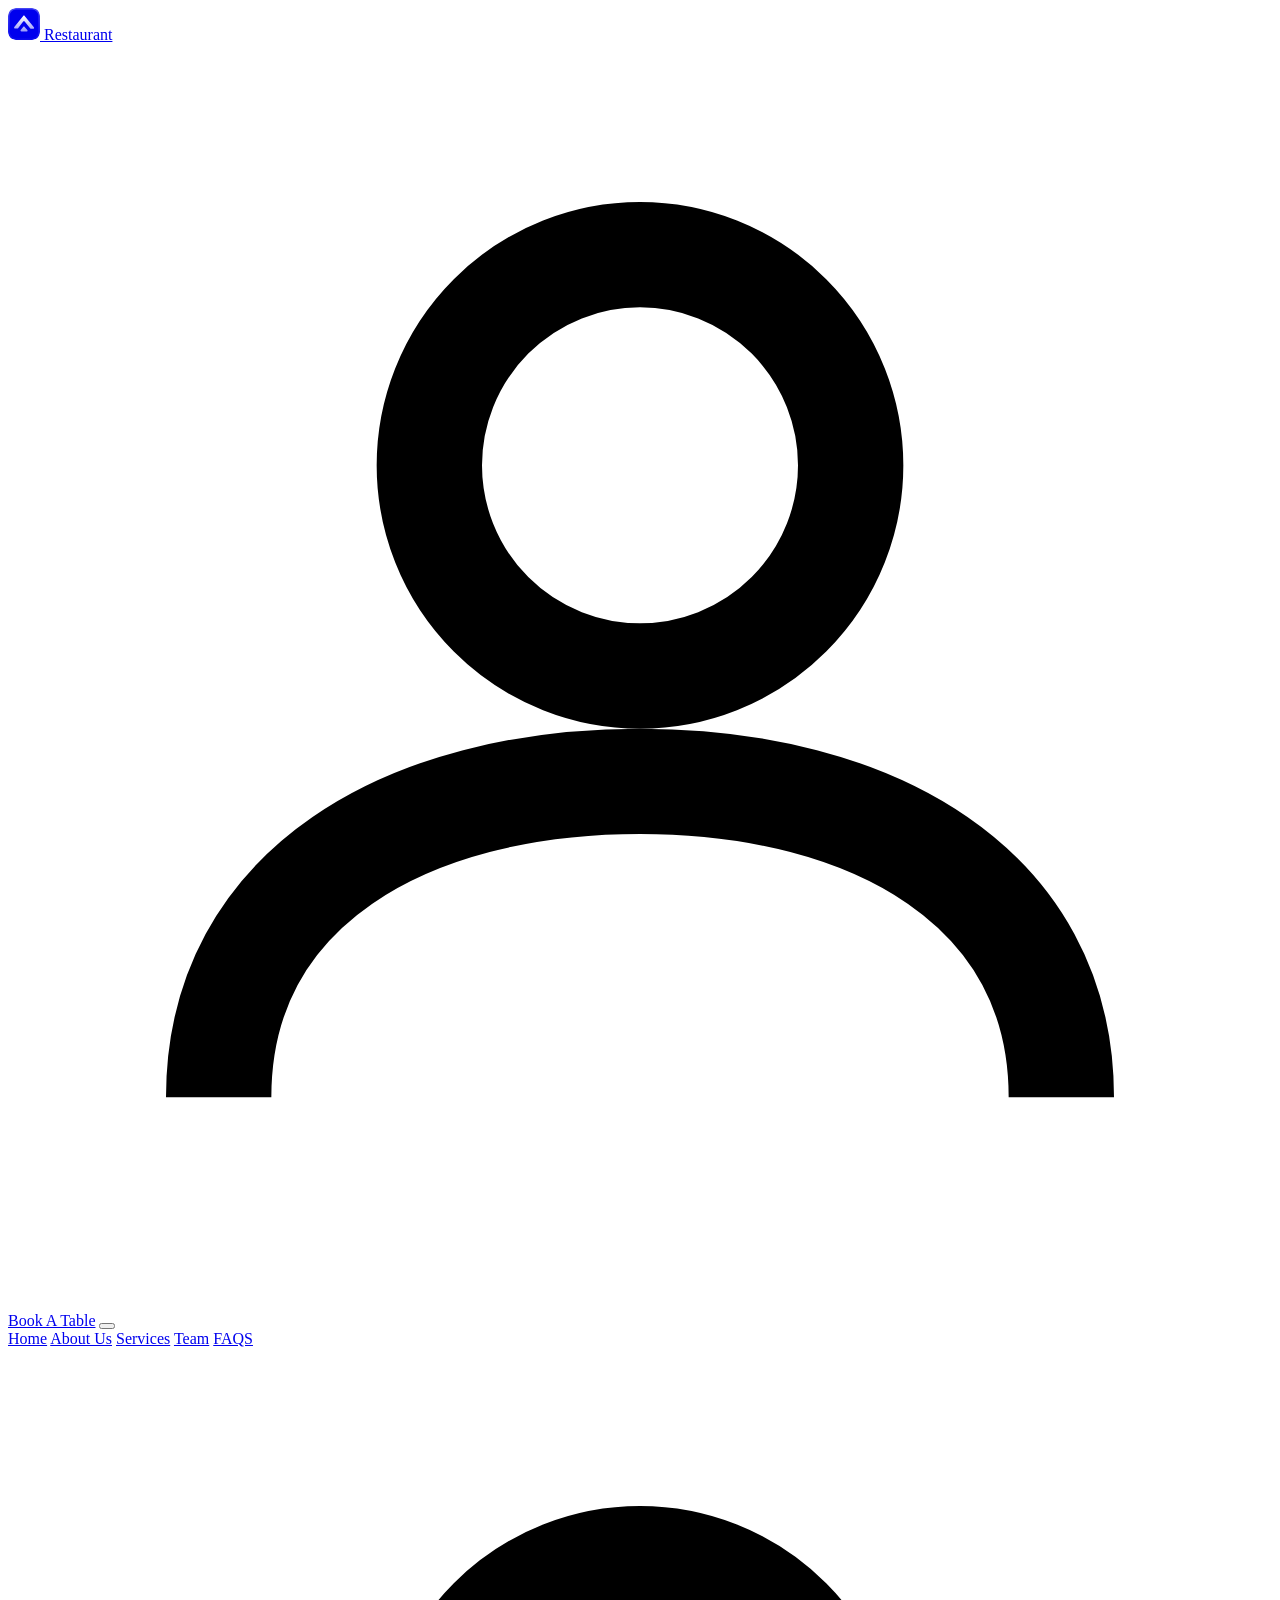
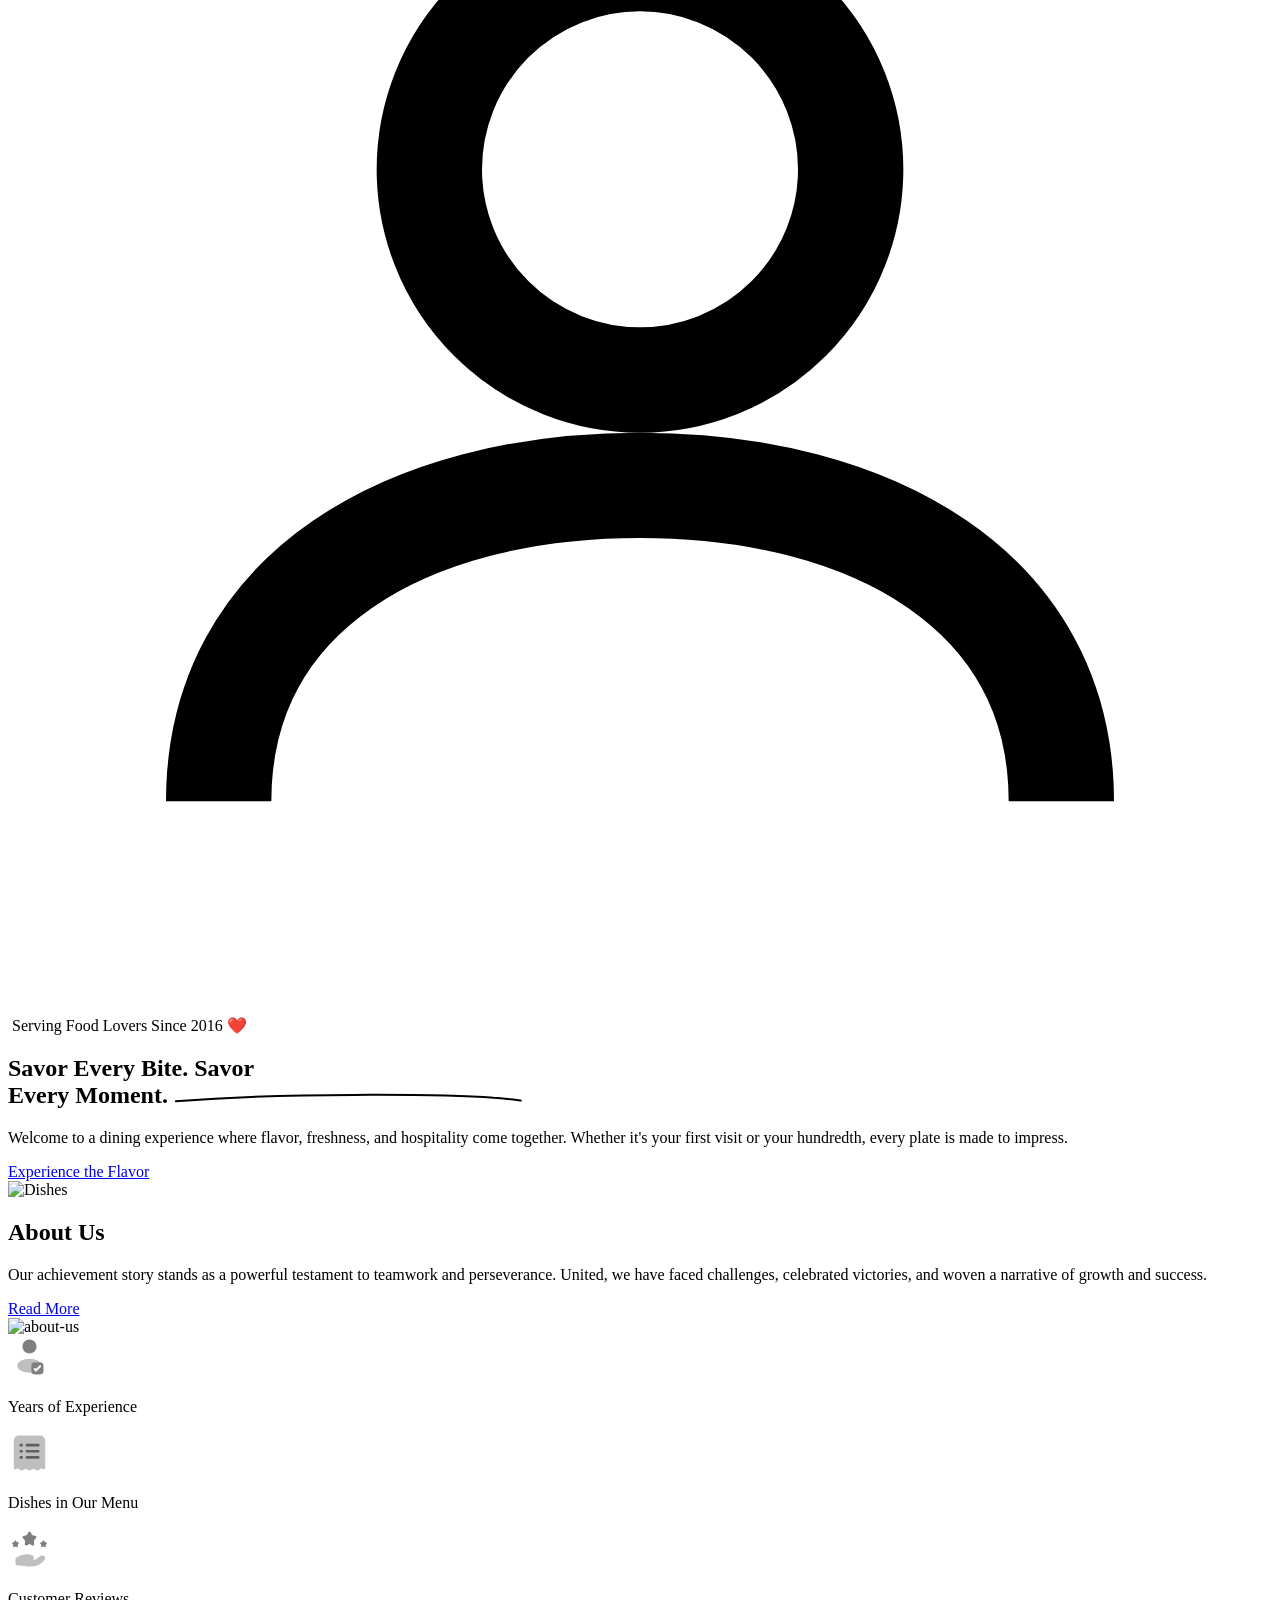
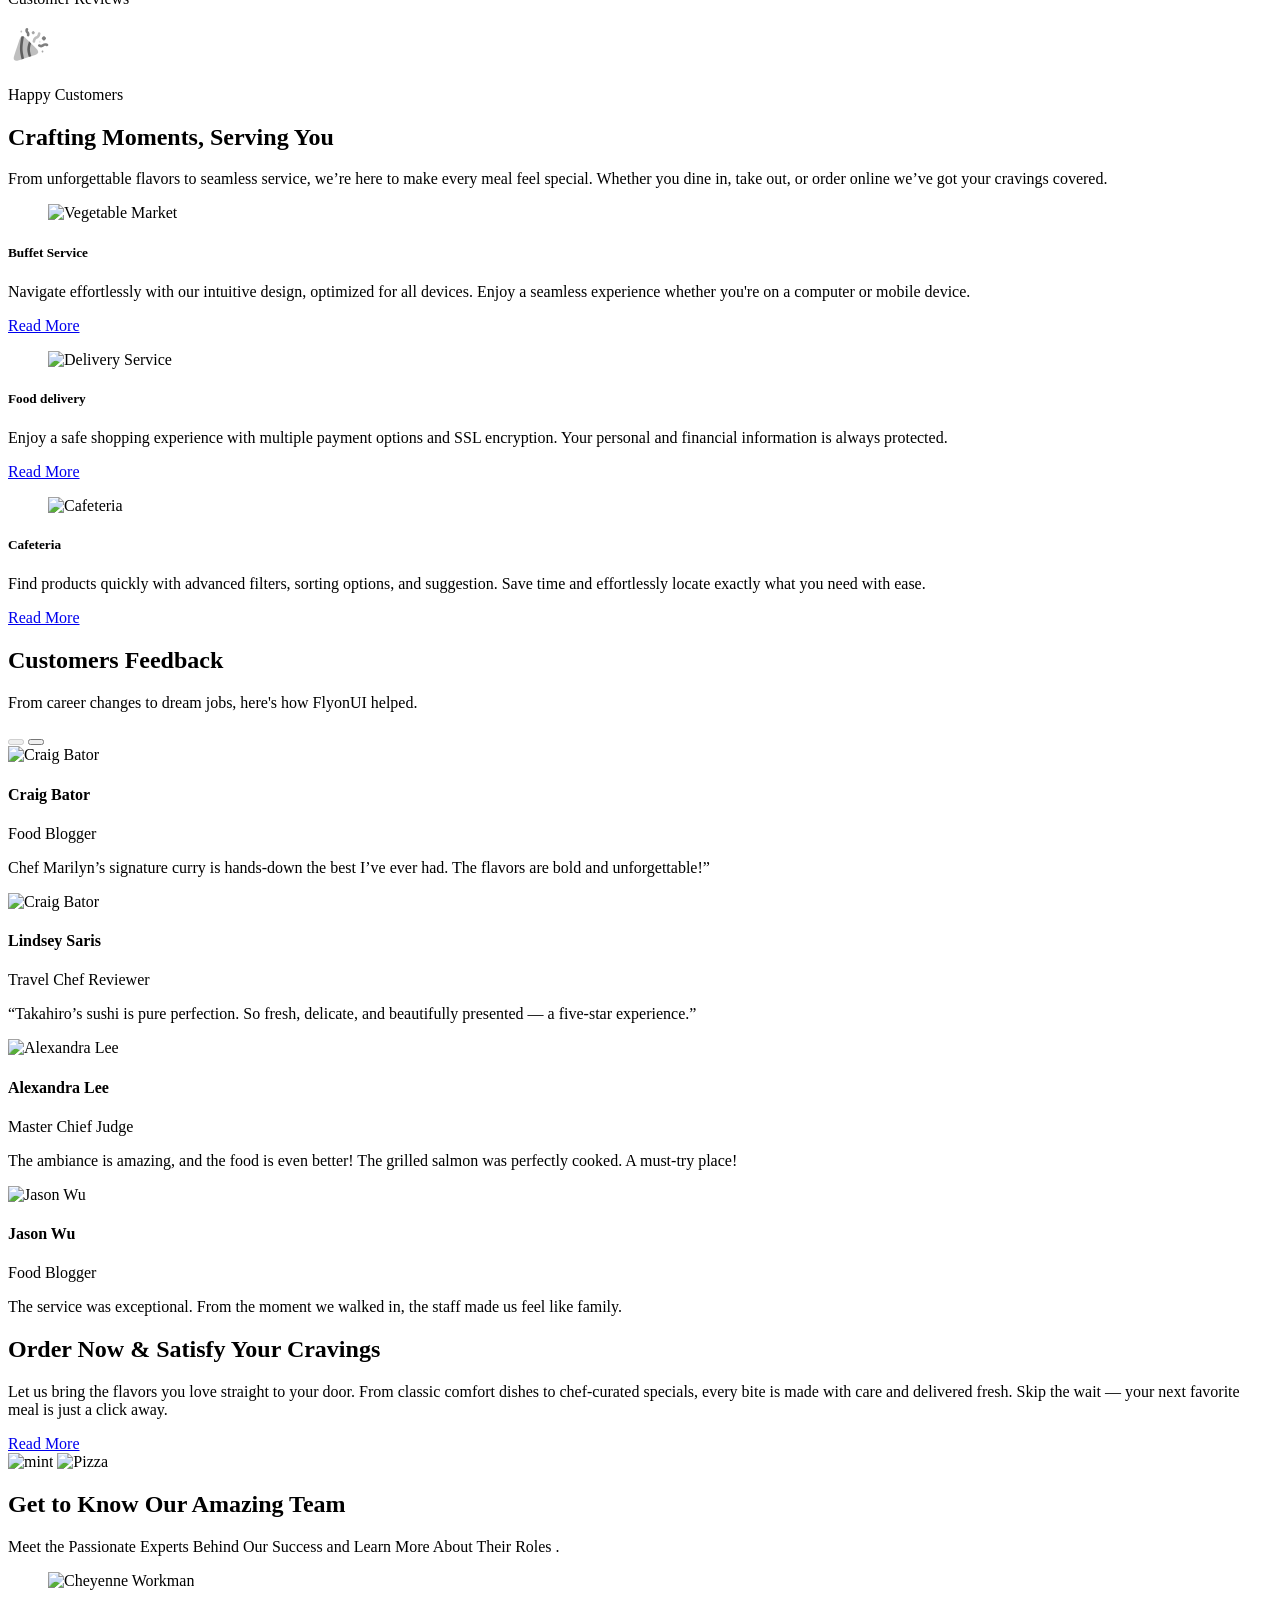
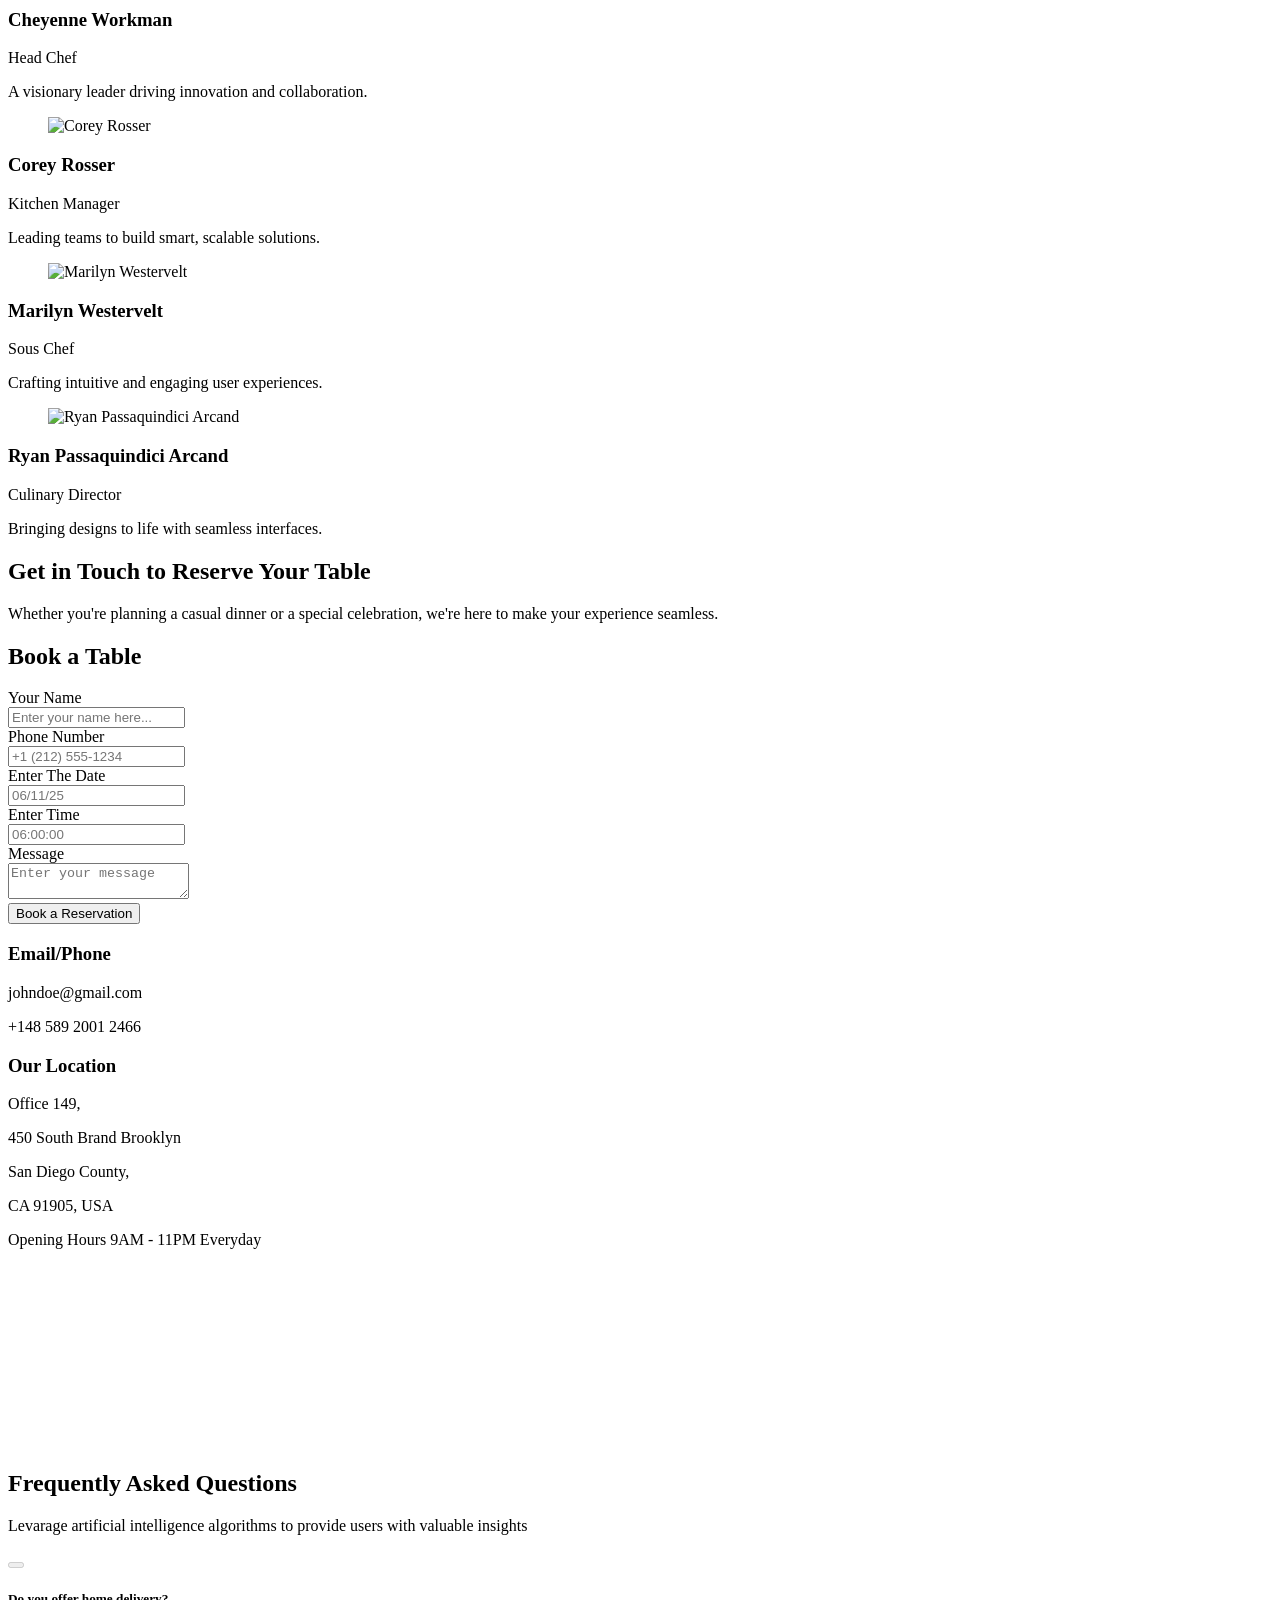
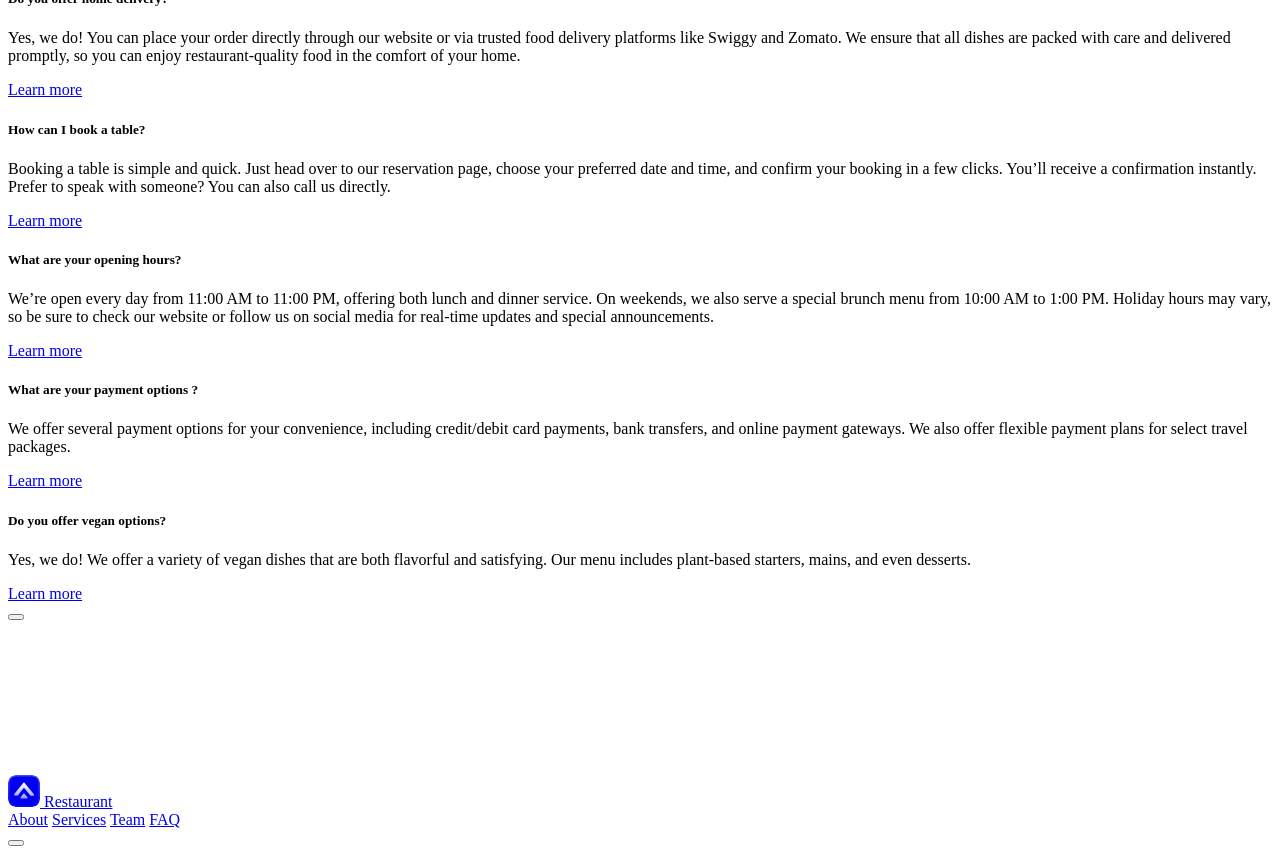
==== commit 2ecf4ef9: "Resolved merge conflict" ====
--- a/src/main/resources/templates/index.html
+++ b/src/main/resources/templates/index.html
@@ -1,30 +1,926 @@
-<!DOCTYPE html>
-<html>
-<head>
-    <title>Reservation System</title>
-</head>
-<body>
-<h1>Welcome to Reservation System</h1>
-</body>
-</html>
-
-<form action="/reserve" method="post">
-
-    Name:
-    <input type="text" name="name"><br>
-    Date:
-    <input type="date" name="date"><br>
-    Time:
-    <input type="time" name="time"><br>
-    People:
-    <input type="number" name="people"><br>
-    Contact Number:
-    <input type="tel" name="phoneNumber"
-           pattern="[0-9]{10}"
-           required><br>
-    Special Requests:
-    <textarea name="specialRequest"></textarea><br>
-
-    <button type="submit">Submit</button>
-
-</form>+<!doctype html>
+
+<html lang="en" data-theme="light" data-assets-path="/assets/" data-layout-path="free-landing-page/" dir="ltr" class="scroll-smooth" xmlns:th="http://www.thymeleaf.org">
+  <head>
+    <meta charset="utf-8" />
+    <meta name="viewport" content="width=device-width, initial-scale=1.0, user-scalable=no, minimum-scale=1.0, maximum-scale=1.0" />
+    <meta name="robots" content="noindex, nofollow" />
+    <title>Free - Landing Page | FlyonUI - Dashboard PRO</title>
+
+    <meta name="description" content=" FlyonUIPro is the best FlyonUI dashboard for responsive web apps. Streamline your app development process with ease." />
+    <!-- Favicon -->
+    <link rel="icon" type="image/x-icon" href="/assets/img/favicon/favicon.ico" />
+
+    <!-- Fonts -->
+    <link rel="preconnect" href="https://fonts.googleapis.com" />
+    <link rel="preconnect" href="https://fonts.gstatic.com" crossorigin />
+    <link href="https://fonts.googleapis.com/css2?family=Inter:wght@300;400;500;600;700;800;900&ampdisplay=swap" rel="stylesheet" />
+
+    <!-- Core CSS -->
+    <!-- endbuild -->
+
+    <!-- Vendor CSS -->
+    <link rel="stylesheet" href="/assets/dist/libs/flatpickr/dist/flatpickr.css" />
+
+    <!-- build:css -->
+    <link rel="stylesheet" href="/assets/dist/css/output.css" />
+
+    <!-- Page CSS -->
+
+    <!-- Theme JS -->
+    <script type="text/javascript">
+      (function () {
+        try {
+          const root = document.documentElement;
+          const layoutPath = root.getAttribute('data-layout-path')?.replace('/', '') || 'dashboard-default';
+          const localStorageKey = `${layoutPath}-theme`;
+
+          // Theme configuration loaded from page-config.json at build time
+          window.THEME_CONFIG = { 'free-landing-page': { default: 'light', light: 'light', dark: 'dark', system: { light: 'light', dark: 'dark' } } };
+
+          // Get current system theme preference
+          const getSystemPreference = () => window.matchMedia('(prefers-color-scheme: dark)').matches;
+
+          // Resolve theme based on user selection and layout configuration
+          const resolveTheme = (selectedTheme, layoutPath) => {
+            const layoutConfig = window.THEME_CONFIG[layoutPath];
+            if (!layoutConfig) return selectedTheme === 'system' ? (getSystemPreference() ? 'dark' : 'light') : selectedTheme;
+
+            if (selectedTheme === 'system') {
+              const systemConfig = layoutConfig.system;
+              const prefersDark = getSystemPreference();
+              return prefersDark ? systemConfig.dark : systemConfig.light;
+            }
+
+            return layoutConfig[selectedTheme] || selectedTheme || layoutConfig.default || 'light';
+          };
+
+          const savedTheme = localStorage.getItem(localStorageKey) || 'system';
+          const resolvedTheme = resolveTheme(savedTheme, layoutPath);
+
+          root.setAttribute('data-theme', resolvedTheme);
+        } catch (e) {
+          console.warn('Early theme script error:', e);
+        }
+      })();
+    </script>
+  </head>
+
+  <body>
+    <!-- Layout wrapper -->
+    <!-- Content -->
+    <div class="bg-base-100">
+      <!-- Navbar -->
+      <header class="border-base-content/20 bg-base-100 py-0.25 fixed top-0 z-10 w-full border-b">
+        <nav class="navbar mx-auto max-w-[1280px] rounded-b-xl px-4 sm:px-6 lg:px-8">
+          <div class="w-full lg:flex lg:items-center lg:gap-2">
+            <div class="navbar-start items-center justify-between max-lg:w-full">
+              <a class="text-base-content flex items-center gap-3 text-xl font-semibold" href="#">
+                <span class="text-primary">
+                  <svg width="32" height="32" viewBox="0 0 34 34" fill="none" xmlns="http://www.w3.org/2000/svg">
+                    <g clip-path="url(#clip0_18078_104881)">
+                      <mask id="mask0_18078_104881" style="mask-type:luminance" maskUnits="userSpaceOnUse" x="0" y="0" width="34" height="34">
+                        <path d="M25.5 0H8.5C3.80558 0 0 3.80558 0 8.5V25.5C0 30.1944 3.80558 34 8.5 34H25.5C30.1944 34 34 30.1944 34 25.5V8.5C34 3.80558 30.1944 0 25.5 0Z" fill="white" />
+                      </mask>
+                      <g mask="url(#mask0_18078_104881)">
+                        <path d="M25.5 0H8.5C3.80558 0 0 3.80558 0 8.5V25.5C0 30.1944 3.80558 34 8.5 34H25.5C30.1944 34 34 30.1944 34 25.5V8.5C34 3.80558 30.1944 0 25.5 0Z" fill="url(#paint0_linear_18078_104881)" />
+                        <path
+                          d="M16.1238 20.1522C16.511 19.662 17.2479 19.6428 17.66 20.1122L20.5526 23.41C21.1194 24.0563 20.6611 25.0689 19.8016 25.0692H14.3055C13.47 25.0692 13.0026 24.1059 13.5203 23.4501L16.1238 20.1522ZM16.1326 8.45497C16.5308 7.95801 17.286 7.95453 17.6883 8.44813L27.5164 20.5077C28.0488 21.161 27.5838 22.1395 26.741 22.1395H24.4442C24.1428 22.1395 23.8577 22.0034 23.6678 21.7694L17.7029 14.4188C17.2962 13.9175 16.5285 13.927 16.1346 14.4384L10.7303 21.454C10.5411 21.6996 10.2484 21.8435 9.9383 21.8436H7.4881C6.64925 21.8436 6.18332 20.8733 6.70783 20.2186L16.1326 8.45497Z"
+                          fill="url(#paint1_linear_18078_104881)" />
+                      </g>
+                      <path d="M25.5002 0.707886H8.50017C4.19695 0.707886 0.708496 4.19634 0.708496 8.49956V25.4996C0.708496 29.8028 4.19695 33.2912 8.50017 33.2912H25.5002C29.8034 33.2912 33.2918 29.8028 33.2918 25.4996V8.49956C33.2918 4.19634 29.8034 0.707886 25.5002 0.707886Z" stroke="url(#paint2_linear_18078_104881)" stroke-width="2" />
+                    </g>
+                    <defs>
+                      <linearGradient id="paint0_linear_18078_104881" x1="30.2812" y1="2.65625" x2="4.25" y2="32.4063" gradientUnits="userSpaceOnUse">
+                        <stop offset="0" stop-color="currentColor" />
+                        <stop offset="1" stop-color="currentColor" />
+                      </linearGradient>
+                      <linearGradient id="paint1_linear_18078_104881" x1="17.1147" y1="8.08008" x2="17.1147" y2="25.0692" gradientUnits="userSpaceOnUse">
+                        <stop offset="0" stop-color="white" />
+                        <stop offset="1" stop-color="white" stop-opacity="0.6" />
+                      </linearGradient>
+                      <linearGradient id="paint2_linear_18078_104881" x1="17.0002" y1="-0.000447931" x2="17.0002" y2="33.9996" gradientUnits="userSpaceOnUse">
+                        <stop offset="0" stop-color="white" stop-opacity="0.28" />
+                        <stop offset="1" stop-color="white" stop-opacity="0.04" />
+                      </linearGradient>
+                      <clipPath id="clip0_18078_104881">
+                        <rect width="34" height="34" fill="white" />
+                      </clipPath>
+                    </defs>
+                  </svg>
+                </span>
+                Restaurant
+              </a>
+              <div class="flex items-center gap-3 lg:hidden">
+                <a th:href="${session.loggedInUserId != null ? '/users/profile' : '/login'}" class="btn btn-outline btn-secondary btn-square" th:aria-label="${session.loggedInUserId != null ? 'My profile' : 'Login or register'}">
+                  <svg xmlns="http://www.w3.org/2000/svg" viewBox="0 0 24 24" fill="none" stroke="currentColor" stroke-width="2" class="size-5">
+                    <circle cx="12" cy="8" r="4"></circle>
+                    <path d="M4 20c0-4 3.6-6 8-6s8 2 8 6"></path>
+                  </svg>
+                </a>
+                <a href="#contact-us" class="btn btn-primary btn-sm">Book A Table</a>
+                <button type="button" class="collapse-toggle btn btn-outline btn-secondary btn-square" data-collapse="#navbar-block-4" aria-controls="navbar-block-4" aria-label="Toggle navigation">
+                  <span class="icon-[tabler--menu-2] collapse-open:hidden size-5.5"></span>
+                  <span class="icon-[tabler--x] collapse-open:block size-5.5 hidden"></span>
+                </button>
+              </div>
+            </div>
+            <div id="navbar-block-4" class="lg:navbar-center transition-height collapse hidden grow overflow-hidden font-medium duration-300 lg:flex">
+              <div class="text-base-content flex gap-6 text-base max-lg:mt-4 max-lg:flex-col lg:items-center">
+                <a href="#home" class="hover:text-primary nav-link">Home</a>
+                <a href="#about-us" class="hover:text-primary nav-link">About Us</a>
+                <a href="#services" class="hover:text-primary nav-link">Services</a>
+                <a href="#team" class="hover:text-primary nav-link">Team</a>
+                <a href="#faqs" class="hover:text-primary nav-link">FAQS</a>
+              </div>
+            </div>
+            <div class="navbar-end max-lg:hidden">
+              <a th:href="${session.loggedInUserId != null ? '/users/profile' : '/login'}" class="btn btn-outline btn-secondary btn-square me-5" th:aria-label="${session.loggedInUserId != null ? 'My profile' : 'Login or register'}">
+                <svg xmlns="http://www.w3.org/2000/svg" viewBox="0 0 24 24" fill="none" stroke="currentColor" stroke-width="2" class="size-5">
+                  <circle cx="12" cy="8" r="4"></circle>
+                  <path d="M4 20c0-4 3.6-6 8-6s8 2 8 6"></path>
+                </svg>
+              </a>
+            </div>
+          </div>
+        </nav>
+      </header>
+      <main>
+        <!-- Hero section -->
+        <section id="home">
+          <div class="gap-18 md:pt-45 lg:gap-35 lg:pt-47.5 flex h-full flex-col justify-between bg-[url('../../img/free-layer-blur.png')] bg-cover bg-center bg-no-repeat py-8 pt-40 sm:py-16 md:gap-24 lg:py-24">
+            <div class="mx-auto flex max-w-[1280px] flex-col items-center gap-6 justify-self-center px-4 text-center sm:px-6 lg:px-8">
+              <div class="bg-base-200 border-base-content/20 w-fit rounded-full border px-3 py-1">
+                <span> Serving Food Lovers Since 2016 ❤️</span>
+              </div>
+              <h1 class="text-base-content z-1 relative text-5xl font-bold leading-[1.15] max-md:text-2xl md:max-w-3xl">
+                <span>
+                  Savor Every Bite. Savor
+                  <br />
+                  Every Moment.
+                </span>
+                <svg xmlns="http://www.w3.org/2000/svg" width="348" height="10" viewBox="0 0 348 10" fill="none" class="-z-1 left-25 absolute -bottom-1.5 max-lg:left-4 max-md:hidden">
+                  <path d="M1.85645 8.23715C62.4821 3.49284 119.04 1.88864 180.031 1.88864C225.103 1.88864 275.146 1.32978 319.673 4.85546C328.6 5.24983 336.734 6.33887 346.695 7.60269" stroke="url(#paint0_linear_17052_181397)" stroke-width="2" stroke-linecap="round" />
+                  <defs>
+                    <linearGradient id="paint0_linear_17052_181397" x1="29.7873" y1="1.85626" x2="45.2975" y2="69.7387" gradientUnits="userSpaceOnUse">
+                      <stop stop-color="var(--color-primary)" />
+                      <stop offset="1" stop-color="var(--color-primary-content)" />
+                    </linearGradient>
+                  </defs>
+                </svg>
+              </h1>
+              <p class="text-base-content/80 max-w-3xl">Welcome to a dining experience where flavor, freshness, and hospitality come together. Whether it's your first visit or your hundredth, every plate is made to impress.</p>
+              <a href="#" class="btn btn-primary btn-gradient btn-lg">
+                Experience the Flavor
+                <span class="icon-[tabler--arrow-right] size-5 rtl:rotate-180"></span>
+              </a>
+            </div>
+            <img src="/assets/img/dishes-hero.png" alt="Dishes" class="min-h-67 w-full object-cover" />
+          </div>
+        </section>
+        <!-- About us -->
+        <section id="about-us">
+          <div class="bg-base-200 py-8 sm:py-16 lg:py-24">
+            <div class="mx-auto max-w-[1280px] px-4 sm:px-6 lg:px-8">
+              <div class="flex flex-col gap-12 md:gap-16 lg:gap-24">
+                <!-- Header section -->
+                <div class="space-y-4 text-center">
+                  <h2 class="text-base-content text-2xl font-semibold md:text-3xl lg:text-4xl">About Us</h2>
+                  <p class="text-base-content/80 text-xl">Our achievement story stands as a powerful testament to teamwork and perseverance. United, we have faced challenges, celebrated victories, and woven a narrative of growth and success.</p>
+                  <a href="#" class="btn btn-primary btn-lg btn-gradient">
+                    Read More
+                    <span class="icon-[tabler--arrow-right] size-5 rtl:rotate-180"></span>
+                  </a>
+                </div>
+                <!-- Video player and stats -->
+                <div class="lg:h-161 relative mb-8 h-full w-full rounded-xl max-lg:space-y-6 sm:mb-16 lg:mb-24">
+                  <img src="/assets/img/restaurant-about-us.png" alt="about-us" class="h-full w-full rounded-xl object-cover" />
+                  <!-- Stats card overlapping the video section -->
+                  <div class="bg-base-100 border-base-content/20 rounded-box lg:-bottom-25 intersect:motion-preset-fade intersect:motion-opacity-0 intersect:motion-duration-800 grid gap-10 border px-10 py-8 sm:max-lg:grid-cols-2 lg:absolute lg:left-1/2 lg:w-3/4 lg:-translate-x-1/2 lg:grid-cols-4 xl:w-max">
+                    <!-- Stats items - Years of Experience -->
+                    <div class="flex flex-col items-center justify-center gap-6">
+                      <!-- Document icon SVG -->
+                      <svg xmlns="http://www.w3.org/2000/svg" width="43" height="42" viewBox="0 0 43 42" fill="none" class="text-primary">
+                        <path d="M21.5 17.5C25.366 17.5 28.5 14.366 28.5 10.5C28.5 6.63401 25.366 3.5 21.5 3.5C17.634 3.5 14.5 6.63401 14.5 10.5C14.5 14.366 17.634 17.5 21.5 17.5Z" fill="currentColor" fill-opacity="0.5" />
+                        <path
+                          fill-rule="evenodd"
+                          clip-rule="evenodd"
+                          d="M29.375 38.5C26.4877 38.5 25.0439 38.5 24.147 37.603C23.25 36.7061 23.25 35.2623 23.25 32.375C23.25 29.4877 23.25 28.0439 24.147 27.147C25.0439 26.25 26.4877 26.25 29.375 26.25C32.2623 26.25 33.7061 26.25 34.603 27.147C35.5 28.0439 35.5 29.4877 35.5 32.375C35.5 35.2623 35.5 36.7061 34.603 37.603C33.7061 38.5 32.2623 38.5 29.375 38.5ZM32.819 31.0552C33.2177 30.6565 33.2177 30.0102 32.819 29.6116C32.4204 29.2128 31.7741 29.2128 31.3754 29.6116L28.0139 32.973L27.3746 32.3337C26.9759 31.9351 26.3296 31.9351 25.931 32.3337C25.5323 32.7324 25.5323 33.3788 25.931 33.7774L27.292 35.1384C27.6906 35.5372 28.3371 35.5372 28.7357 35.1384L32.819 31.0552Z"
+                          fill="currentColor"
+                          fill-opacity="0.5" />
+                        <path opacity="0.5" d="M32.1657 26.3046C31.4223 26.25 30.5102 26.25 29.375 26.25C26.4877 26.25 25.0439 26.25 24.1471 27.147C23.25 28.0439 23.25 29.4877 23.25 32.375C23.25 34.416 23.25 35.7357 23.5669 36.6508C22.8949 36.7161 22.2044 36.75 21.5 36.75C14.7345 36.75 9.25 33.6159 9.25 29.75C9.25 25.8841 14.7345 22.75 21.5 22.75C26.0735 22.75 30.0617 24.1822 32.1657 26.3046Z" fill="currentColor" fill-opacity="0.5" />
+                      </svg>
+                      <div class="space-y-2 text-center">
+                        <span class="text-primary text-3xl font-semibold" id="count1"></span>
+                        <p class="text-base-content/80">Years of Experience</p>
+                      </div>
+                    </div>
+                    <!-- Stats items - Dishes -->
+                    <div class="flex flex-col items-center justify-center gap-6">
+                      <!-- Projects icon SVG -->
+                      <svg xmlns="http://www.w3.org/2000/svg" width="43" height="42" viewBox="0 0 43 42" fill="none" class="text-primary">
+                        <path
+                          opacity="0.5"
+                          d="M13.1788 3.5H29.8212C31.8493 3.5 32.8633 3.5 33.681 3.78457C35.2319 4.32418 36.4494 5.57758 36.9735 7.17405C37.25 8.01596 37.25 9.05984 37.25 11.1476V35.6549C37.25 37.1567 35.5262 37.9536 34.4358 36.9558C33.7951 36.3695 32.8299 36.3695 32.1892 36.9558L31.3438 37.7295C30.2209 38.7569 28.5291 38.7569 27.4062 37.7295C26.2834 36.702 24.5916 36.702 23.4688 37.7295C22.3459 38.7569 20.654 38.7569 19.5312 37.7295C18.4085 36.702 16.7165 36.702 15.5938 37.7295C14.471 38.7569 12.779 38.7569 11.6562 37.7295L10.8108 36.9558C10.1702 36.3695 9.2048 36.3695 8.56417 36.9558C7.47375 37.9536 5.75 37.1567 5.75 35.6549V11.1476C5.75 9.05984 5.75 8.01596 6.02641 7.17405C6.55059 5.57758 7.76814 4.32418 9.31893 3.78457C10.1367 3.5 11.1507 3.5 13.1788 3.5Z"
+                          fill="currentColor"
+                          fill-opacity="0.5" />
+                        <path d="M12.75 11.8125C12.0251 11.8125 11.4375 12.4001 11.4375 13.125C11.4375 13.8499 12.0251 14.4375 12.75 14.4375H13.625C14.3499 14.4375 14.9375 13.8499 14.9375 13.125C14.9375 12.4001 14.3499 11.8125 13.625 11.8125H12.75Z" fill="currentColor" fill-opacity="0.5" />
+                        <path d="M18.875 11.8125C18.1502 11.8125 17.5625 12.4001 17.5625 13.125C17.5625 13.8499 18.1502 14.4375 18.875 14.4375H30.25C30.9748 14.4375 31.5625 13.8499 31.5625 13.125C31.5625 12.4001 30.9748 11.8125 30.25 11.8125H18.875Z" fill="currentColor" fill-opacity="0.5" />
+                        <path d="M12.75 17.9375C12.0251 17.9375 11.4375 18.5252 11.4375 19.25C11.4375 19.9748 12.0251 20.5625 12.75 20.5625H13.625C14.3499 20.5625 14.9375 19.9748 14.9375 19.25C14.9375 18.5252 14.3499 17.9375 13.625 17.9375H12.75Z" fill="currentColor" fill-opacity="0.5" />
+                        <path d="M18.875 17.9375C18.1502 17.9375 17.5625 18.5252 17.5625 19.25C17.5625 19.9748 18.1502 20.5625 18.875 20.5625H30.25C30.9748 20.5625 31.5625 19.9748 31.5625 19.25C31.5625 18.5252 30.9748 17.9375 30.25 17.9375H18.875Z" fill="currentColor" fill-opacity="0.5" />
+                        <path d="M12.75 24.0625C12.0251 24.0625 11.4375 24.6502 11.4375 25.375C11.4375 26.0998 12.0251 26.6875 12.75 26.6875H13.625C14.3499 26.6875 14.9375 26.0998 14.9375 25.375C14.9375 24.6502 14.3499 24.0625 13.625 24.0625H12.75Z" fill="currentColor" fill-opacity="0.5" />
+                        <path d="M18.875 24.0625C18.1502 24.0625 17.5625 24.6502 17.5625 25.375C17.5625 26.0998 18.1502 26.6875 18.875 26.6875H30.25C30.9748 26.6875 31.5625 26.0998 31.5625 25.375C31.5625 24.6502 30.9748 24.0625 30.25 24.0625H18.875Z" fill="currentColor" fill-opacity="0.5" />
+                      </svg>
+                      <div class="space-y-2 text-center">
+                        <span class="text-primary text-3xl font-semibold" id="count2"></span>
+                        <p class="text-base-content/80">Dishes in Our Menu</p>
+                      </div>
+                    </div>
+                    <!-- Stats items - Customer Reviews -->
+                    <div class="flex flex-col items-center justify-center gap-6">
+                      <!-- Star icon SVG -->
+                      <svg xmlns="http://www.w3.org/2000/svg" width="43" height="42" viewBox="0 0 43 42" fill="none" class="text-primary">
+                        <path
+                          opacity="0.5"
+                          d="M11.4549 37.4297H11C9.35008 37.4297 8.52513 37.4297 8.01256 36.9171C7.5 36.4046 7.5 35.5796 7.5 33.9297V31.9837C7.5 31.0763 7.5 30.6227 7.73307 30.2176C7.96613 29.8123 8.31772 29.6079 9.02093 29.1989C13.6505 26.5062 20.2251 24.9905 24.6134 27.6078C24.9081 27.7837 25.1734 27.996 25.3999 28.2504C26.3765 29.3475 26.3055 31.0032 25.1799 31.9856C24.9421 32.193 24.6888 32.3505 24.4337 32.4051C24.6433 32.3808 24.8442 32.353 25.036 32.3223C26.631 32.0679 27.9697 31.2156 29.1954 30.2897L32.358 27.9008C33.473 27.0585 35.1278 27.0583 36.2429 27.9003C37.2468 28.6584 37.5538 29.9065 36.9191 30.9237C36.179 32.1102 35.1362 33.628 34.1348 34.5553C33.1321 35.4841 31.6393 36.3132 30.4206 36.9014C29.0705 37.5531 27.5791 37.9285 26.0621 38.1742C22.9854 38.672 19.779 38.5961 16.7336 37.9687C15.0119 37.614 13.2239 37.4297 11.4549 37.4297Z"
+                          fill="currentColor"
+                          fill-opacity="0.5" />
+                        <path
+                          d="M19.5073 5.88586C20.3938 4.29529 20.8373 3.5 21.5 3.5C22.1627 3.5 22.6062 4.29529 23.4927 5.88586L23.7221 6.29736C23.9741 6.74935 24.1001 6.97534 24.2965 7.12446C24.493 7.27358 24.7377 7.32893 25.2268 7.43964L25.6723 7.54042C27.3942 7.92999 28.255 8.12478 28.4597 8.78341C28.6647 9.44205 28.0777 10.1284 26.904 11.5009L26.6002 11.8561C26.2666 12.2461 26.0999 12.4411 26.025 12.6824C25.9499 12.9237 25.9751 13.1839 26.0255 13.7043L26.0713 14.1781C26.2488 16.0094 26.3377 16.9251 25.8013 17.3322C25.2651 17.7392 24.4591 17.3681 22.847 16.6258L22.4299 16.4338C21.9718 16.2229 21.7427 16.1174 21.5 16.1174C21.2573 16.1174 21.0282 16.2229 20.57 16.4338L20.153 16.6258C18.5409 17.3681 17.7348 17.7392 17.1986 17.3322C16.6624 16.9251 16.7511 16.0094 16.9286 14.1781L16.9745 13.7043C17.0249 13.1839 17.0501 12.9237 16.9751 12.6824C16.9001 12.4411 16.7333 12.2461 16.3997 11.8561L16.0961 11.5009C14.9223 10.1284 14.3354 9.44205 14.5402 8.78341C14.745 8.12478 15.6059 7.92999 17.3277 7.54042L17.7731 7.43964C18.2623 7.32893 18.507 7.27358 18.7035 7.12446C18.8998 6.97534 19.0258 6.74935 19.2778 6.29736L19.5073 5.88586Z"
+                          fill="currentColor"
+                          fill-opacity="0.5" />
+                        <path
+                          d="M34.5035 13.4429C34.947 12.6476 35.1685 12.25 35.5 12.25C35.8314 12.25 36.053 12.6477 36.4964 13.4429L36.611 13.6487C36.737 13.8747 36.8 13.9877 36.8982 14.0622C36.9964 14.1368 37.1187 14.1645 37.3634 14.2198L37.5861 14.2702C38.447 14.465 38.8775 14.5624 38.9798 14.8917C39.0822 15.221 38.7889 15.5642 38.202 16.2505L38.0501 16.428C37.8833 16.6231 37.8 16.7206 37.7624 16.8412C37.7249 16.9618 37.7375 17.0919 37.7627 17.3521L37.7856 17.5891C37.8744 18.5047 37.9188 18.9625 37.6507 19.166C37.3826 19.3695 36.9796 19.184 36.1735 18.8128L35.9649 18.7169C35.7359 18.6114 35.6214 18.5587 35.5 18.5587C35.3785 18.5587 35.2641 18.6114 35.035 18.7169L34.8264 18.8128C34.0203 19.184 33.6173 19.3695 33.3492 19.166C33.0811 18.9625 33.1256 18.5047 33.2143 17.5891L33.2372 17.3521C33.2624 17.0919 33.275 16.9618 33.2376 16.8412C33.1999 16.7206 33.1166 16.6231 32.9499 16.428L32.798 16.2505C32.2112 15.5642 31.9177 15.221 32.0201 14.8917C32.1225 14.5624 32.553 14.465 33.4138 14.2702L33.6366 14.2198C33.8812 14.1645 34.0035 14.1368 34.1017 14.0622C34.1999 13.9877 34.2629 13.8747 34.3889 13.6487L34.5035 13.4429Z"
+                          fill="currentColor"
+                          fill-opacity="0.5" />
+                        <path
+                          d="M6.50361 13.4429C6.94694 12.6476 7.16861 12.25 7.50001 12.25C7.8314 12.25 8.05308 12.6477 8.4964 13.4429L8.6111 13.6487C8.73708 13.8747 8.80006 13.9877 8.89827 14.0622C8.99648 14.1368 9.11881 14.1645 9.36344 14.2198L9.58616 14.2702C10.4471 14.465 10.8775 14.5624 10.9799 14.8917C11.0823 15.221 10.7889 15.5642 10.202 16.2505L10.0501 16.428C9.88335 16.6231 9.79996 16.7206 9.76246 16.8412C9.72494 16.9618 9.73754 17.0919 9.76276 17.3521L9.78572 17.5891C9.87444 18.5047 9.91882 18.9625 9.6507 19.166C9.38259 19.3695 8.97958 19.184 8.17353 18.8128L7.96498 18.7169C7.73592 18.6114 7.6214 18.5587 7.50001 18.5587C7.37861 18.5587 7.26409 18.6114 7.03503 18.7169L6.82648 18.8128C6.02045 19.184 5.61743 19.3695 5.34931 19.166C5.08119 18.9625 5.12557 18.5047 5.2143 17.5891L5.23726 17.3521C5.26247 17.0919 5.27507 16.9618 5.23755 16.8412C5.20005 16.7206 5.11666 16.6231 4.94987 16.428L4.79804 16.2505C4.21114 15.5642 3.91769 15.221 4.0201 14.8917C4.12251 14.5624 4.55295 14.465 5.41385 14.2702L5.63657 14.2198C5.8812 14.1645 6.00353 14.1368 6.10174 14.0622C6.19995 13.9877 6.26295 13.8747 6.38891 13.6487L6.50361 13.4429Z"
+                          fill="currentColor"
+                          fill-opacity="0.5" />
+                      </svg>
+                      <div class="space-y-2 text-center">
+                        <span class="text-primary text-3xl font-semibold" id="count3"></span>
+                        <p class="text-base-content/80">Customer Reviews</p>
+                      </div>
+                    </div>
+                    <!-- Stats items - Happy Customer -->
+                    <div class="flex flex-col items-center justify-center gap-6">
+                      <!-- Award icon SVG -->
+                      <svg xmlns="http://www.w3.org/2000/svg" width="43" height="42" viewBox="0 0 43 42" fill="none" class="text-primary">
+                        <path
+                          d="M19.6207 4.13037C20.2392 4.50845 20.434 5.31631 20.056 5.93477C19.7816 6.38356 19.8503 6.96187 20.2222 7.33381L20.3935 7.5051C21.4238 8.53526 21.8035 10.0486 21.3819 11.4431C21.1723 12.137 20.4397 12.5295 19.7459 12.3197C19.052 12.11 18.6596 11.3775 18.8693 10.6836C19.0109 10.2153 18.8833 9.70716 18.5373 9.36126L18.3662 9.18997C17.1367 7.96056 16.9094 6.04903 17.8163 4.56561C18.1943 3.94714 19.0021 3.75228 19.6207 4.13037Z"
+                          fill="currentColor"
+                          fill-opacity="0.5" />
+                        <path
+                          d="M35.4549 12.3319C35.2125 12.4252 34.9978 12.6399 34.5685 13.0694C34.1391 13.4988 33.9244 13.7135 33.8309 13.9558C33.7217 14.2392 33.7217 14.5532 33.8309 14.8366C33.9244 15.0789 34.1391 15.2936 34.5685 15.723C34.9978 16.1524 35.2125 16.3671 35.4549 16.4605C35.7382 16.5697 36.0522 16.5697 36.3357 16.4605C36.5779 16.3671 36.7926 16.1524 37.2221 15.723C37.6515 15.2936 37.8662 15.0789 37.9595 14.8366C38.0687 14.5532 38.0687 14.2392 37.9595 13.9558C37.8662 13.7135 37.6515 13.4988 37.2221 13.0694C36.7926 12.6399 36.5779 12.4252 36.3357 12.3319C36.0522 12.2227 35.7382 12.2227 35.4549 12.3319Z"
+                          fill="currentColor"
+                          fill-opacity="0.5" />
+                        <path
+                          d="M37.9639 21.9793C37.3309 21.7026 36.5947 21.8188 36.0779 22.2771C34.6616 23.5329 32.6008 23.7417 30.9616 22.7953L30.589 22.5802C29.9613 22.2178 29.7462 21.4151 30.1087 20.7874C30.4711 20.1596 31.2738 19.9444 31.9015 20.307L32.2741 20.5219C32.9347 20.9034 33.7655 20.8192 34.3363 20.3131C35.6187 19.176 37.445 18.8876 39.0155 19.5741L39.5256 19.7972C40.1897 20.0875 40.4928 20.8614 40.2023 21.5255C39.912 22.1898 39.1381 22.4927 38.474 22.2024L37.9639 21.9793Z"
+                          fill="currentColor"
+                          fill-opacity="0.5" />
+                        <path
+                          opacity="0.7"
+                          d="M24.2318 7.69384C24.5837 7.34198 24.7596 7.16605 24.9629 7.10157C25.1351 7.04704 25.3198 7.04704 25.4918 7.10157C25.6953 7.16605 25.8712 7.34198 26.2231 7.69384C26.5749 8.04567 26.7507 8.2216 26.8153 8.42502C26.8699 8.59708 26.8699 8.78179 26.8153 8.95384C26.7507 9.15726 26.5749 9.33318 26.2231 9.68502C25.8712 10.0369 25.6953 10.2128 25.4918 10.2773C25.3198 10.3318 25.1351 10.3318 24.9629 10.2773C24.7596 10.2128 24.5837 10.0369 24.2318 9.68504C23.88 9.33318 23.704 9.15726 23.6396 8.95384C23.585 8.78179 23.585 8.59708 23.6396 8.42502C23.704 8.2216 23.88 8.04567 24.2318 7.69384Z"
+                          fill="currentColor"
+                          fill-opacity="0.5" />
+                        <path opacity="0.7" d="M33.8502 26.7984C34.2168 26.4318 34.8111 26.4318 35.1775 26.7984C35.5442 27.1649 35.5442 27.7592 35.1775 28.1258C34.8111 28.4924 34.2168 28.4924 33.8502 28.1258C33.4835 27.7592 33.4835 27.1649 33.8502 26.7984Z" fill="currentColor" fill-opacity="0.5" />
+                        <g opacity="0.5">
+                          <path d="M12.6216 6.89639C12.9882 6.52982 13.5825 6.52982 13.9491 6.89639C14.3157 7.26296 14.3157 7.8573 13.9491 8.22387C13.5825 8.59044 12.9882 8.59044 12.6216 8.22387C12.255 7.8573 12.255 7.26296 12.6216 6.89639Z" fill="currentColor" fill-opacity="0.5" />
+                          <path
+                            d="M31.4554 8.2628C32.1663 8.40497 32.6272 9.09643 32.4851 9.80723L32.2331 11.0671C31.8863 12.801 30.637 14.2162 28.9596 14.7754C28.1756 15.0367 27.592 15.6979 27.4299 16.5082L27.1779 17.768C27.0356 18.4789 26.3442 18.9398 25.6334 18.7976C24.9227 18.6555 24.4617 17.964 24.6038 17.2532L24.8558 15.9934C25.2025 14.2594 26.4518 12.8443 28.1294 12.2851C28.9132 12.0238 29.497 11.3625 29.6591 10.5523L29.9111 9.29241C30.0532 8.58161 30.7446 8.12065 31.4554 8.2628Z"
+                            fill="currentColor"
+                            fill-opacity="0.5" />
+                        </g>
+                        <path opacity="0.2" d="M31.1246 17.0477C31.491 16.6812 32.0855 16.6812 32.452 17.0477C32.8186 17.4143 32.8186 18.0087 32.452 18.3752C32.0855 18.7418 31.491 18.7418 31.1246 18.3752C30.758 18.0087 30.758 17.4143 31.1246 17.0477Z" fill="currentColor" fill-opacity="0.5" />
+                        <path opacity="0.5" d="M7.52088 27.5831L10.4775 18.7133C11.818 14.6917 12.4883 12.6809 14.0742 12.3065C15.6602 11.9321 17.1589 13.4309 20.1565 16.4284L26.0697 22.3415C29.0671 25.3391 30.566 26.8378 30.1915 28.4238C29.8172 30.0097 27.8064 30.6799 23.7847 32.0206L14.9149 34.9772C10.0755 36.5904 7.65572 37.397 6.37843 36.1196C5.10114 34.8423 5.90771 32.4226 7.52088 27.5831Z" fill="currentColor" fill-opacity="0.5" />
+                        <path
+                          d="M15.9002 13.1324L15.9888 12.7036C15.3008 12.3 14.6942 12.1602 14.0744 12.3065C13.8216 12.3662 13.5921 12.4674 13.3794 12.6117L14.5982 12.8635C13.7607 12.6905 13.4762 12.6316 13.3794 12.6117C13.3591 12.6255 13.3387 12.6399 13.3186 12.6545L13.3094 12.7004C13.2967 12.7632 13.2785 12.8551 13.2555 12.9732C13.2095 13.2094 13.1446 13.551 13.0679 13.9766C12.9146 14.8271 12.7139 16.0157 12.5239 17.37C12.1474 20.0531 11.7987 23.4813 11.9783 26.2209C12.087 27.8785 12.4319 29.935 12.7397 31.5416C12.895 32.3526 13.0437 33.0633 13.1537 33.5716C13.2087 33.8259 13.2541 34.03 13.2858 34.1712L13.3228 34.3341L13.3327 34.3772L13.3361 34.3919C13.3361 34.392 13.3365 34.3933 14.6148 34.0958L13.3361 34.3919L13.5758 35.4221C14.0003 35.2821 14.4463 35.1333 14.915 34.9772L16.0773 34.5898L15.8904 33.7865L15.8815 33.7479L15.8467 33.5944C15.8164 33.4598 15.7726 33.2631 15.7193 33.0167C15.6127 32.5237 15.4684 31.8341 15.3178 31.0478C15.0137 29.4605 14.6952 27.5364 14.5977 26.0491C14.4366 23.5924 14.7513 20.3866 15.1234 17.7348C15.3077 16.4216 15.5025 15.2675 15.6513 14.4421C15.7256 14.0297 15.7883 13.7002 15.8322 13.4747C15.8541 13.3619 15.8713 13.2753 15.883 13.2173L15.8961 13.1523L15.8993 13.1366L15.9002 13.1324Z"
+                          fill="currentColor"
+                          fill-opacity="0.5" />
+                        <path
+                          d="M23.3193 32.176L20.8288 33.006L20.6671 32.5195L21.9128 32.1057C20.6671 32.5195 20.6673 32.5197 20.6671 32.5195L20.6656 32.5146L20.6621 32.5041L20.6496 32.466C20.639 32.4333 20.6237 32.3862 20.6047 32.326C20.5665 32.2054 20.5124 32.0323 20.448 31.8169C20.3192 31.3869 20.1477 30.7855 19.9759 30.0974C19.6397 28.7513 19.2734 26.9622 19.2734 25.4716C19.2734 23.9809 19.6397 22.1919 19.9759 20.8458C20.1477 20.1577 20.3192 19.5562 20.448 19.1263C20.5124 18.9108 20.5665 18.7378 20.6047 18.6172C20.6237 18.557 20.639 18.5099 20.6496 18.4772L20.6621 18.439L20.6656 18.4284L20.6666 18.4252C20.6666 18.4252 20.6671 18.4236 21.9128 18.8375L20.6666 18.4252L21.0376 17.309L23.1147 19.386C23.1122 19.3942 23.1094 19.4026 23.1066 19.4113C23.0723 19.5195 23.0226 19.6787 22.9628 19.8789C22.8427 20.28 22.6826 20.8416 22.5227 21.4818C22.1954 22.7922 21.8984 24.3203 21.8984 25.4716C21.8984 26.6229 22.1954 28.151 22.5227 29.4614C22.6826 30.1016 22.8427 30.6631 22.9628 31.0642C23.0226 31.2644 23.0723 31.4237 23.1066 31.5318C23.1238 31.5859 23.1371 31.6272 23.146 31.6542L23.1556 31.6841L23.1579 31.6907L23.3193 32.176Z"
+                          fill="currentColor"
+                          fill-opacity="0.5" />
+                      </svg>
+                      <div class="space-y-2 text-center">
+                        <span class="text-primary text-3xl font-semibold" id="count4"></span>
+                        <p class="text-base-content/80">Happy Customers</p>
+                      </div>
+                    </div>
+                  </div>
+                </div>
+              </div>
+            </div>
+          </div>
+        </section>
+        <!-- Blog Component -->
+        <section id="services">
+          <div class="bg-base-100 py-8 sm:py-16 lg:py-24">
+            <div class="mx-auto max-w-[1280px] px-4 sm:px-6 lg:px-8">
+              <!-- Section Header -->
+              <div class="mb-12 space-y-4 text-center sm:mb-16 lg:mb-24">
+                <h2 class="text-base-content text-2xl font-semibold md:text-3xl lg:text-4xl">Crafting Moments, Serving You</h2>
+                <p class="text-base-content/80 text-xl">From unforgettable flavors to seamless service, we’re here to make every meal feel special. Whether you dine in, take out, or order online we’ve got your cravings covered.</p>
+              </div>
+              <!-- Blog Grid -->
+              <div class="grid grid-cols-1 gap-6 md:grid-cols-2 lg:grid-cols-3">
+                <!-- Blog Card 1 -->
+                <div class="card card-border shadow-none">
+                  <figure>
+                    <img src="/assets/img/free-blog-1.png" alt="Vegetable Market" />
+                  </figure>
+                  <div class="card-body gap-3">
+                    <h5 class="card-title text-xl">Buffet Service</h5>
+                    <p class="mb-5">Navigate effortlessly with our intuitive design, optimized for all devices. Enjoy a seamless experience whether you're on a computer or mobile device.</p>
+                    <div class="card-actions">
+                      <a href="#" class="btn btn-primary btn-gradient">
+                        Read More
+                        <span class="icon-[tabler--arrow-right] size-5 rtl:rotate-180"></span>
+                      </a>
+                    </div>
+                  </div>
+                </div>
+                <!-- Blog Card 2 -->
+                <div class="card card-border shadow-none">
+                  <figure>
+                    <img src="/assets/img/free-blog-2.png" alt="Delivery Service" />
+                  </figure>
+                  <div class="card-body gap-3">
+                    <h5 class="card-title text-xl">Food delivery</h5>
+                    <p class="mb-5">Enjoy a safe shopping experience with multiple payment options and SSL encryption. Your personal and financial information is always protected.</p>
+                    <div class="card-actions">
+                      <a href="#" class="btn btn-primary btn-gradient">
+                        Read More
+                        <span class="icon-[tabler--arrow-right] size-5 rtl:rotate-180"></span>
+                      </a>
+                    </div>
+                  </div>
+                </div>
+                <!-- Blog Card 3 -->
+                <div class="card card-border shadow-none">
+                  <figure>
+                    <img src="/assets/img/free-blog-3.png" alt="Cafeteria" />
+                  </figure>
+                  <div class="card-body gap-3">
+                    <h5 class="card-title text-xl">Cafeteria</h5>
+                    <p class="mb-5">Find products quickly with advanced filters, sorting options, and suggestion. Save time and effortlessly locate exactly what you need with ease.</p>
+                    <div class="card-actions">
+                      <a href="#" class="btn btn-primary btn-gradient">
+                        Read More
+                        <span class="icon-[tabler--arrow-right] size-5 rtl:rotate-180"></span>
+                      </a>
+                    </div>
+                  </div>
+                </div>
+              </div>
+            </div>
+          </div>
+        </section>
+        <!-- Customer Reviews -->
+        <div class="bg-base-200 py-8 sm:py-16 lg:py-24">
+          <div class="mx-auto max-w-[1280px] px-4 sm:px-6 lg:px-8">
+            <div id="multi-slide" data-carousel='{ "loadingClasses": "opacity-0", "slidesQty": { "xs": 1, "md": 2 } }' class="relative flex w-full gap-12 max-lg:flex-col md:gap-16 lg:items-center lg:gap-24">
+              <div>
+                <div class="space-y-4">
+                  <h2 class="text-base-content text-2xl font-semibold md:text-3xl lg:text-4xl">Customers Feedback</h2>
+                  <p class="text-base-content/80 text-xl">From career changes to dream jobs, here's how FlyonUI helped.</p>
+                  <div class="flex gap-4">
+                    <button class="btn btn-square btn-sm carousel-prev btn-primary carousel-disabled:opacity-100 carousel-disabled:btn-outline relative hover:text-white" disabled="disabled">
+                      <span class="icon-[tabler--arrow-left] size-5"></span>
+                    </button>
+                    <button class="btn btn-square btn-sm carousel-next btn-primary carousel-disabled:opacity-100 carousel-disabled:btn-outline relative hover:text-white">
+                      <span class="icon-[tabler--arrow-right] size-5"></span>
+                    </button>
+                  </div>
+                </div>
+              </div>
+              <div class="carousel rounded-box">
+                <div class="carousel-body gap-6 opacity-0">
+                  <!-- Slide 1 -->
+                  <div class="carousel-slide">
+                    <div class="card card-border hover:border-primary transition-border h-full shadow-none duration-300">
+                      <!-- Star Rating -->
+                      <div class="card-body gap-5">
+                        <!-- User Info -->
+                        <div class="flex items-center gap-3">
+                          <div class="avatar">
+                            <div class="size-10 rounded-full">
+                              <img src="/assets/img/avatars/7.png" alt="Craig Bator" />
+                            </div>
+                          </div>
+                          <div>
+                            <h4 class="text-base-content font-medium">Craig Bator</h4>
+                            <p class="text-base-content/80 text-sm">Food Blogger</p>
+                          </div>
+                        </div>
+                        <div class="flex gap-1">
+                          <span class="icon-[tabler--star-filled] text-warning size-6 shrink-0"></span>
+                          <span class="icon-[tabler--star-filled] text-warning size-6 shrink-0"></span>
+                          <span class="icon-[tabler--star-filled] text-warning size-6 shrink-0"></span>
+                          <span class="icon-[tabler--star-filled] text-warning size-6 shrink-0"></span>
+                          <span class="icon-[tabler--star-filled] text-warning size-6 shrink-0"></span>
+                        </div>
+                        <!-- Content -->
+                        <p class="text-base-content/80">Chef Marilyn’s signature curry is hands-down the best I’ve ever had. The flavors are bold and unforgettable!”</p>
+                      </div>
+                    </div>
+                  </div>
+                  <!-- Slide 2 -->
+                  <div class="carousel-slide">
+                    <div class="card card-border hover:border-primary transition-border h-full shadow-none duration-300">
+                      <!-- Star Rating -->
+                      <div class="card-body gap-5">
+                        <!-- User Info -->
+                        <div class="flex items-center gap-3">
+                          <div class="avatar">
+                            <div class="size-10 rounded-full">
+                              <img src="/assets/img/avatars/2.png" alt="Craig Bator" />
+                            </div>
+                          </div>
+                          <div>
+                            <h4 class="text-base-content font-medium">Lindsey Saris</h4>
+                            <p class="text-base-content/80 text-sm">Travel Chef Reviewer</p>
+                          </div>
+                        </div>
+                        <div class="flex gap-1">
+                          <span class="icon-[tabler--star-filled] text-warning size-6 shrink-0"></span>
+                          <span class="icon-[tabler--star-filled] text-warning size-6 shrink-0"></span>
+                          <span class="icon-[tabler--star-filled] text-warning size-6 shrink-0"></span>
+                          <span class="icon-[tabler--star-filled] text-warning size-6 shrink-0"></span>
+                          <span class="icon-[tabler--star-half-filled] text-warning size-6 shrink-0"></span>
+                        </div>
+                        <!-- Content -->
+                        <p class="text-base-content/80">“Takahiro’s sushi is pure perfection. So fresh, delicate, and beautifully presented — a five-star experience.”</p>
+                      </div>
+                    </div>
+                  </div>
+                  <!-- Slide 3 -->
+                  <div class="carousel-slide">
+                    <div class="card card-border hover:border-primary transition-border h-full shadow-none duration-300">
+                      <!-- Star Rating -->
+                      <div class="card-body gap-5">
+                        <!-- User Info -->
+                        <div class="flex items-center gap-3">
+                          <div class="avatar">
+                            <div class="size-10 rounded-full">
+                              <img src="/assets/img/avatars/3.png" alt="Alexandra Lee" />
+                            </div>
+                          </div>
+                          <div>
+                            <h4 class="text-base-content font-medium">Alexandra Lee</h4>
+                            <p class="text-base-content/80 text-sm">Master Chief Judge</p>
+                          </div>
+                        </div>
+                        <div class="flex gap-1">
+                          <span class="icon-[tabler--star-filled] text-warning size-6 shrink-0"></span>
+                          <span class="icon-[tabler--star-filled] text-warning size-6 shrink-0"></span>
+                          <span class="icon-[tabler--star-filled] text-warning size-6 shrink-0"></span>
+                          <span class="icon-[tabler--star-filled] text-warning size-6 shrink-0"></span>
+                          <span class="icon-[tabler--star-filled] text-warning size-6 shrink-0"></span>
+                        </div>
+                        <!-- Content -->
+                        <p class="text-base-content/80">The ambiance is amazing, and the food is even better! The grilled salmon was perfectly cooked. A must-try place!</p>
+                      </div>
+                    </div>
+                  </div>
+                  <!-- Slide 4 -->
+                  <div class="carousel-slide">
+                    <div class="card card-border hover:border-primary transition-border h-full shadow-none duration-300">
+                      <!-- Star Rating -->
+                      <div class="card-body gap-5">
+                        <!-- User Info -->
+                        <div class="flex items-center gap-3">
+                          <div class="avatar">
+                            <div class="size-10 rounded-full">
+                              <img src="/assets/img/avatars/12.png" alt="Jason Wu" />
+                            </div>
+                          </div>
+                          <div>
+                            <h4 class="text-base-content font-medium">Jason Wu</h4>
+                            <p class="text-base-content/80 text-sm">Food Blogger</p>
+                          </div>
+                        </div>
+                        <div class="flex gap-1">
+                          <span class="icon-[tabler--star-filled] text-warning size-6 shrink-0"></span>
+                          <span class="icon-[tabler--star-filled] text-warning size-6 shrink-0"></span>
+                          <span class="icon-[tabler--star-filled] text-warning size-6 shrink-0"></span>
+                          <span class="icon-[tabler--star-filled] text-warning size-6 shrink-0"></span>
+                          <span class="icon-[tabler--star-filled] text-warning size-6 shrink-0"></span>
+                        </div>
+                        <!-- Content -->
+                        <p class="text-base-content/80">The service was exceptional. From the moment we walked in, the staff made us feel like family.</p>
+                      </div>
+                    </div>
+                  </div>
+                </div>
+              </div>
+            </div>
+          </div>
+        </div>
+        <!-- CTA Section -->
+        <div class="bg-base-100 py-8 sm:py-16 lg:py-24">
+          <div class="mx-auto max-w-[1280px] px-4 sm:px-6 lg:px-8">
+            <div class="from-primary/30 to-error/30 p-0.25 overflow-hidden rounded-3xl bg-gradient-to-r">
+              <div class="bg-base-100 rounded-3xl p-0.5">
+                <div class="from-primary/6 to-error/6 relative rounded-3xl bg-gradient-to-r to-50% p-8 lg:p-16">
+                  <div class="flex justify-between gap-8 max-md:flex-col max-sm:items-center max-sm:text-center md:items-center">
+                    <div class="max-w-xs space-y-4 lg:max-w-lg">
+                      <h2 class="text-base-content text-xl font-bold md:text-3xl">Order Now & Satisfy Your Cravings</h2>
+                      <p class="text-base-content/80">Let us bring the flavors you love straight to your door. From classic comfort dishes to chef-curated specials, every bite is made with care and delivered fresh. Skip the wait — your next favorite meal is just a click away.</p>
+                      <a class="btn btn-gradient btn-primary" href="#">
+                        Read More
+                        <span class="icon-[tabler--arrow-right]"></span>
+                      </a>
+                    </div>
+                    <img src="/assets/img/mint.png" alt="mint" class="intersect-once intersect:motion-preset-slide-down-lg intersect:motion-duration-800 intersect:motion-opacity-in-0 intersect:motion-delay-100 absolute end-[21%] top-0 h-20 max-w-sm max-md:hidden" />
+                    <img src="/assets/img/pizza.png" alt="Pizza" class="rtl:rotate-y-180 absolute end-0 top-0 h-full max-w-md rounded-br-3xl max-md:hidden" />
+                  </div>
+                </div>
+              </div>
+            </div>
+          </div>
+        </div>
+        <div class="via-primary/20 mx-auto h-px w-3/5 bg-gradient-to-r from-transparent to-transparent"></div>
+        <!-- Team -->
+        <section id="team">
+          <div class="bg-base-100 py-8 sm:py-16 lg:py-24">
+            <div class="mx-auto max-w-[1280px] px-4 sm:px-6 lg:px-8">
+              <div class="mb-12 text-center sm:mb-16 lg:mb-24">
+                <h2 class="text-base-content mb-4 text-2xl font-semibold md:text-3xl lg:text-4xl">Get to Know Our Amazing Team</h2>
+                <p class="text-base-content/80 text-xl">Meet the Passionate Experts Behind Our Success and Learn More About Their Roles .</p>
+              </div>
+              <!-- Team Members -->
+              <div class="grid grid-cols-1 gap-6 md:grid-cols-2 lg:grid-cols-4">
+                <!-- Team Member 1 -->
+                <div class="card card-border hover:border-primary h-max shadow-none">
+                  <figure class="bg-base-200 pt-10.5">
+                    <img src="/assets/img/chef-1.png" alt="Cheyenne Workman" class="h-60 w-auto" />
+                  </figure>
+                  <div class="card-body gap-3 p-5">
+                    <h3 class="text-base-content text-lg font-medium">Cheyenne Workman</h3>
+                    <div class="divider"></div>
+                    <div>
+                      <p class="text-base-content/80 mb-1 font-medium">Head Chef</p>
+                      <p class="text-base-content/80">A visionary leader driving innovation and collaboration.</p>
+                    </div>
+                  </div>
+                </div>
+                <!-- Team Member 2 -->
+                <div class="card card-border hover:border-primary h-max shadow-none">
+                  <figure class="bg-base-200 pt-10.5">
+                    <img src="/assets/img/chef-2.png" alt="Corey Rosser" class="h-60 w-auto" />
+                  </figure>
+                  <div class="card-body gap-3 p-5">
+                    <h3 class="text-base-content text-lg font-medium">Corey Rosser</h3>
+                    <div class="divider"></div>
+                    <div>
+                      <p class="text-base-content/80 mb-1 font-medium">Kitchen Manager</p>
+                      <p class="text-base-content/80">Leading teams to build smart, scalable solutions.</p>
+                    </div>
+                  </div>
+                </div>
+                <!-- Team Member 3 -->
+                <div class="card card-border hover:border-primary h-max shadow-none">
+                  <figure class="bg-base-200 pt-10.5">
+                    <img src="/assets/img/chef-3.png" alt="Marilyn Westervelt" class="h-60 w-auto" />
+                  </figure>
+                  <div class="card-body gap-3 p-5">
+                    <h3 class="text-base-content text-lg font-medium">Marilyn Westervelt</h3>
+                    <div class="divider"></div>
+                    <div>
+                      <p class="text-base-content/80 mb-1 font-medium">Sous Chef</p>
+                      <p class="text-base-content/80">Crafting intuitive and engaging user experiences.</p>
+                    </div>
+                  </div>
+                </div>
+                <!-- Team Member 4 -->
+                <div class="card card-border hover:border-primary h-max shadow-none">
+                  <figure class="bg-base-200 pt-10.5">
+                    <img src="/assets/img/chef-4.png" alt="Ryan Passaquindici Arcand" class="h-60 w-auto" />
+                  </figure>
+                  <div class="card-body gap-3 p-5">
+                    <h3 class="text-base-content text-lg font-medium">Ryan Passaquindici Arcand</h3>
+                    <div class="divider"></div>
+                    <div>
+                      <p class="text-base-content/80 mb-1 font-medium">Culinary Director</p>
+                      <p class="text-base-content/80">Bringing designs to life with seamless interfaces.</p>
+                    </div>
+                  </div>
+                </div>
+              </div>
+            </div>
+          </div>
+        </section>
+        <!-- Contact Us -->
+        <section id="contact-us">
+          <div class="bg-base-200 py-8 sm:py-16 lg:py-24">
+            <div class="mx-auto max-w-[1280px] px-4 sm:px-6 lg:px-8">
+              <!-- Heading Section -->
+              <div class="mb-12 text-center text-white sm:mb-16 lg:mb-24">
+                <h2 class="text-base-content mb-4 text-2xl font-semibold md:text-3xl md:text-6xl lg:text-4xl">Get in Touch to Reserve Your Table</h2>
+                <p class="text-base-content/80 text-xl">Whether you're planning a casual dinner or a special celebration, we're here to make your experience seamless.</p>
+              </div>
+              <div class="card shadow-md">
+                <div class="card-body grid gap-10 lg:grid-cols-7">
+                  <!-- Form Section -->
+                  <div class="lg:col-span-4">
+                    <h2 class="text-base-content mb-6 text-3xl font-semibold">Book a Table</h2>
+                    <form class="space-y-6" onsubmit="return false;">
+                      <div class="flex gap-6 max-md:flex-col">
+                        <div class="w-full">
+                          <label class="label-text" for="username">Your Name</label>
+                          <div class="input input-lg">
+                            <input type="text" class="grow" placeholder="Enter your name here..." id="username" />
+                            <span class="icon-[tabler--user] text-base-content/80 size-5.5 my-auto ms-3 shrink-0"></span>
+                          </div>
+                        </div>
+                        <div class="w-full">
+                          <label class="label-text" for="userphone">Phone Number</label>
+                          <div class="input input-lg">
+                            <input type="text" class="grow" placeholder="+1 (212) 555-1234" id="userphone" />
+                            <span class="icon-[tabler--phone] text-base-content/80 size-5.5 my-auto ms-3 shrink-0"></span>
+                          </div>
+                        </div>
+                      </div>
+                      <div class="flex gap-6 max-md:flex-col">
+                        <div class="w-full">
+                          <label class="label-text" for="userdate">Enter The Date</label>
+                          <div class="input input-lg">
+                            <input type="text" class="flatpickr-date grow" placeholder="06/11/25" id="userdate" />
+                            <span class="icon-[tabler--calendar-event] text-base-content/80 size-5.5 my-auto ms-3 shrink-0"></span>
+                          </div>
+                        </div>
+                        <div class="w-full">
+                          <label class="label-text" for="usertime">Enter Time</label>
+                          <div class="input input-lg">
+                            <input type="text" class="grow" placeholder="06:00:00" id="usertime" />
+                            <span class="icon-[tabler--calendar-time] text-base-content/80 size-5.5 my-auto ms-3 shrink-0"></span>
+                          </div>
+                        </div>
+                      </div>
+                      <div>
+                        <label class="label-text" for="usermessage">Message</label>
+                        <div class="textarea">
+                          <textarea class="grow resize-none" aria-label="Textarea" placeholder="Enter your message" id="usermessage"></textarea>
+                          <span class="icon-[tabler--message-circle-2] text-base-content/80 mx-4 mt-2 size-6 shrink-0"></span>
+                        </div>
+                      </div>
+                      <button type="submit" class="btn btn-primary btn-gradient w-full">Book a Reservation</button>
+                    </form>
+                  </div>
+                  <!-- Contact Information -->
+                  <div class="space-y-6 lg:col-span-3">
+                    <div class="border-base-content/20 rounded-box border p-6 text-center">
+                      <h3 class="text-base-content mb-4 text-xl font-semibold">Email/Phone</h3>
+                      <p class="text-base-content/80 mb-2 break-all">johndoe@gmail.com</p>
+                      <p class="text-base-content/80">+148 589 2001 2466</p>
+                    </div>
+                    <div class="border-base-content/20 rounded-box border p-6 text-center">
+                      <h3 class="text-base-content mb-4 text-xl font-semibold">Our Location</h3>
+                      <p class="text-base-content/80">Office 149,</p>
+                      <p class="text-base-content/80">450 South Brand Brooklyn</p>
+                      <p class="text-base-content/80">San Diego County,</p>
+                      <p class="text-base-content/80">CA 91905, USA</p>
+                    </div>
+                    <p class="text-base-content text-center font-medium">
+                      Opening Hours
+                      <span class="text-primary">9AM - 11PM</span>
+                      Everyday
+                    </p>
+                  </div>
+                </div>
+              </div>
+            </div>
+          </div>
+        </section>
+        <!-- FAQ -->
+        <section id="faqs">
+          <div class="bg-base-100 relative h-full py-8 sm:py-16 lg:py-24">
+            <div class="mx-auto max-w-[1280px] px-4 sm:px-6 lg:px-8">
+              <span class="intersect:motion-preset-slide-right intersect:motion-duration-800 intersect:motion-opacity-0 intersect:motion-delay-600 absolute start-[15%]">
+                <svg xmlns="http://www.w3.org/2000/svg" width="102" height="120" viewBox="0 0 102 120" fill="none">
+                  <g opacity="0.06">
+                    <path
+                      d="M28.7216 21.3499C28.9372 20.7851 41.4433 1.58331 65.1497 9.79441C81.0958 15.3176 91.1148 31.322 85.0343 47.2497C80.8081 58.3201 70.4601 62.4098 58.4869 63.5065C54.2254 63.9489 52.9117 67.0751 51.4887 70.8027L49.0737 77.1288L31.533 71.0533L36.2336 58.7402C38.131 53.77 39.8962 49.7767 45.9306 48.1581C54.097 45.9987 60.2859 47.7587 63.3477 39.7382C65.4177 34.316 63.0568 29.1498 58.273 27.4928C50.6191 24.8418 44.3109 30.3308 41.287 34.7831L28.7216 21.3499ZM45.1012 97.6235C42.3843 104.74 34.7635 108.623 27.9601 106.267C21.2626 103.947 18.0403 96.308 20.7571 89.1915C23.517 81.9618 31.1379 78.0787 37.8354 80.3985C44.6389 82.7549 47.8611 90.3941 45.1012 97.6235Z"
+                      fill="var(--color-primary)"
+                      fill-opacity="0.5" />
+                    <path d="M44.7303 82.2389L38.3477 79.918L29.1259 105.278L35.5086 107.599L44.7303 82.2389Z" fill="var(--color-primary)" fill-opacity="0.5" />
+                    <path
+                      d="M35.1044 23.6722C35.32 23.1074 47.8261 3.90558 71.5325 12.1167C87.4786 17.6399 97.4976 33.6442 91.4171 49.572C87.1909 60.6423 76.8429 64.7321 64.8694 65.8287C60.608 66.2711 59.2942 69.3973 57.8712 73.1249L55.4562 79.4509L37.9155 73.3754L42.6161 61.0624C44.5135 56.0921 46.2788 52.0989 52.3131 50.4803C60.4795 48.3208 66.6684 50.0808 69.7303 42.0604C71.8002 36.6382 69.4394 31.472 64.6555 29.815C57.0017 27.164 50.6934 32.653 47.6696 37.1053L35.1044 23.6722ZM51.4838 99.9456C48.7669 107.062 41.1461 110.945 34.3426 108.589C27.6451 106.269 24.4228 98.6302 27.1396 91.5137C29.8996 84.284 37.5205 80.4008 44.218 82.7206C51.0217 85.0772 54.2436 92.7162 51.4838 99.9456Z"
+                      fill="var(--color-primary)" />
+                    <path d="M26.8203 20.9316L33.203 23.2526L46.623 37.0351L40.2406 34.7143L26.8203 20.9316Z" fill="var(--color-primary)" fill-opacity="0.4" />
+                  </g>
+                </svg>
+              </span>
+              <span class="intersect:motion-preset-slide-right intersect:motion-duration-800 intersect:motion-opacity-0 intersect:motion-delay-1200 absolute end-[15%] sm:max-md:end-[5%]">
+                <svg xmlns="http://www.w3.org/2000/svg" width="166" height="181" viewBox="0 0 166 181" fill="none">
+                  <g opacity="0.06">
+                    <path
+                      d="M32.038 72.3179C31.7026 71.5655 25.451 41.3586 57.0249 28.2981C78.263 19.513 103.808 26.4121 113.264 47.6299C119.836 62.3771 113.524 75.6814 102.682 87.4734C98.8736 91.7219 100.61 95.994 102.823 100.96L106.579 109.387L83.2168 119.05L75.9067 102.648C72.9559 96.0267 70.8247 90.4919 75.2515 83.4928C81.2727 74.0516 89.142 70.2619 84.3804 59.5776C81.1613 52.3546 73.7841 49.3467 67.4126 51.9823C57.2187 56.1989 56.2869 67.2777 57.6131 74.3927L32.038 72.3179ZM122.577 133.245C126.802 142.725 123.002 153.386 113.94 157.134C105.02 160.824 94.3791 156.137 90.1541 146.656C85.8619 137.026 89.6625 126.364 98.5827 122.674C107.644 118.926 118.285 123.614 122.577 133.245Z"
+                      fill="var(--color-primary)"
+                      fill-opacity="0.5" />
+                    <path d="M106.263 118.478L97.7661 122.126L112.262 155.888L120.76 152.24L106.263 118.478Z" fill="var(--color-primary)" fill-opacity="0.5" />
+                    <path
+                      d="M40.5389 68.6694C40.2036 67.9171 33.952 37.7101 65.5259 24.6497C86.764 15.8645 112.309 22.7637 121.765 43.9815C128.337 58.7287 122.025 72.033 111.183 83.8251C107.374 88.0736 109.111 92.3457 111.324 97.3113L115.079 105.738L91.7174 115.402L84.4073 98.9994C81.4566 92.3784 79.3253 86.8436 83.7521 79.8445C89.7733 70.4033 97.6427 66.6136 92.8811 55.9293C89.662 48.7063 82.2847 45.6984 75.9132 48.334C65.7193 52.5506 64.7875 63.6294 66.1137 70.7444L40.5389 68.6694ZM131.078 129.596C135.303 139.077 131.502 149.738 122.441 153.486C113.521 157.176 102.88 152.488 98.6547 143.008C94.3625 133.377 98.1631 122.716 107.083 119.026C116.145 115.278 126.786 119.966 131.078 129.596Z"
+                      fill="var(--color-primary)" />
+                    <path d="M31.3276 74.3447L39.825 70.6963L65.9923 71.8589L57.4953 75.5072L31.3276 74.3447Z" fill="var(--color-primary)" fill-opacity="0.4" />
+                  </g>
+                </svg>
+              </span>
+              <!-- FAQ Header -->
+              <div class="mb-12 space-y-4 text-wrap text-center sm:mb-16 lg:mb-24">
+                <h2 class="text-base-content text-2xl font-semibold md:text-3xl lg:text-4xl">Frequently Asked Questions</h2>
+                <p class="text-base-content/80 text-xl">Levarage artificial intelligence algorithms to provide users with valuable insights</p>
+              </div>
+              <!-- Faq stepper -->
+              <div id="faq-carousel-1" data-carousel='{ "loadingClasses": "opacity-0",  "slidesQty": { "xs": 1, "md": 2, "lg": 3 } }' class="relative w-full">
+                <div class="flex gap-1">
+                  <!-- Previous Slide -->
+                  <button class="btn btn-circle carousel-prev btn-outline btn-primary hover:bg-primary relative hover:text-white max-md:hidden" disabled="disabled">
+                    <span class="icon-[tabler--arrow-left] size-5.5"></span>
+                  </button>
+                  <div class="carousel rounded-box">
+                    <div class="carousel-body h-full gap-12 opacity-0">
+                      <!-- Slide 1 -->
+                      <div class="carousel-slide m-2">
+                        <div class="rounded-box hover:bg-base-100 hover:ring-primary p-4 text-center hover:ring">
+                          <h5 class="text-base-content mb-2 text-xl font-semibold">Do you offer home delivery?</h5>
+                          <p class="text-base-content/80">Yes, we do! You can place your order directly through our website or via trusted food delivery platforms like Swiggy and Zomato. We ensure that all dishes are packed with care and delivered promptly, so you can enjoy restaurant-quality food in the comfort of your home.</p>
+                          <div class="group mt-5 flex items-center justify-center gap-2">
+                            <a href="#" class="link link-animated link-primary font-normal">Learn more</a>
+                            <span class="icon-[tabler--arrow-narrow-right] text-primary size-5 shrink-0 transition-transform group-hover:-translate-x-1 rtl:rotate-180"></span>
+                          </div>
+                        </div>
+                      </div>
+                      <!-- Slide 2 -->
+                      <div class="carousel-slide m-2">
+                        <div class="rounded-box hover:bg-base-100 hover:ring-primary p-4 text-center hover:ring">
+                          <h5 class="text-base-content mb-2 text-xl font-semibold">How can I book a table?</h5>
+                          <p class="text-base-content/80">Booking a table is simple and quick. Just head over to our reservation page, choose your preferred date and time, and confirm your booking in a few clicks. You’ll receive a confirmation instantly. Prefer to speak with someone? You can also call us directly.</p>
+                          <div class="group mt-5 flex items-center justify-center gap-2">
+                            <a href="#" class="link link-animated link-primary font-normal">Learn more</a>
+                            <span class="icon-[tabler--arrow-narrow-right] text-primary size-5 shrink-0 transition-transform group-hover:-translate-x-1 rtl:rotate-180"></span>
+                          </div>
+                        </div>
+                      </div>
+                      <!-- Slide 3 -->
+                      <div class="carousel-slide m-2">
+                        <div class="rounded-box hover:bg-base-100 hover:ring-primary p-4 text-center hover:ring">
+                          <h5 class="text-base-content mb-2 text-xl font-semibold">What are your opening hours?</h5>
+                          <p class="text-base-content/80">We’re open every day from 11:00 AM to 11:00 PM, offering both lunch and dinner service. On weekends, we also serve a special brunch menu from 10:00 AM to 1:00 PM. Holiday hours may vary, so be sure to check our website or follow us on social media for real-time updates and special announcements.</p>
+                          <div class="group mt-5 flex items-center justify-center gap-2">
+                            <a href="#" class="link link-animated link-primary font-normal">Learn more</a>
+                            <span class="icon-[tabler--arrow-narrow-right] text-primary size-5 shrink-0 transition-transform group-hover:-translate-x-1 rtl:rotate-180"></span>
+                          </div>
+                        </div>
+                      </div>
+                      <!-- Slide 4 -->
+                      <div class="carousel-slide m-2">
+                        <div class="rounded-box hover:bg-base-100 hover:ring-primary p-4 text-center hover:ring">
+                          <h5 class="text-base-content mb-2 text-xl font-semibold">What are your payment options ?</h5>
+                          <p class="text-base-content/80">We offer several payment options for your convenience, including credit/debit card payments, bank transfers, and online payment gateways. We also offer flexible payment plans for select travel packages.</p>
+                          <div class="group mt-5 flex items-center justify-center gap-2">
+                            <a href="#" class="link link-animated link-primary font-normal">Learn more</a>
+                            <span class="icon-[tabler--arrow-narrow-right] text-primary size-5 shrink-0 transition-transform group-hover:-translate-x-1 rtl:rotate-180"></span>
+                          </div>
+                        </div>
+                      </div>
+                      <!-- Slide 5 -->
+                      <div class="carousel-slide m-2">
+                        <div class="rounded-box hover:bg-base-100 hover:ring-primary p-4 text-center hover:ring">
+                          <h5 class="text-base-content mb-2 text-xl font-semibold">Do you offer vegan options?</h5>
+                          <p class="text-base-content/80">Yes, we do! We offer a variety of vegan dishes that are both flavorful and satisfying. Our menu includes plant-based starters, mains, and even desserts.</p>
+                          <div class="group mt-5 flex items-center justify-center gap-2">
+                            <a href="#" class="link link-animated link-primary font-normal">Learn more</a>
+                            <span class="icon-[tabler--arrow-narrow-right] text-primary size-5 shrink-0 transition-transform group-hover:-translate-x-1 rtl:rotate-180"></span>
+                          </div>
+                        </div>
+                      </div>
+                    </div>
+                  </div>
+                  <!-- Next Slide -->
+                  <button class="btn btn-circle carousel-next btn-primary btn-outline hover:bg-primary relative hover:text-white max-md:hidden">
+                    <span class="icon-[tabler--arrow-right] size-5.5"></span>
+                  </button>
+                </div>
+              </div>
+              <span class="intersect:motion-preset-slide-right intersect:motion-duration-800 intersect:motion-opacity-0 intersect:motion-delay-900 absolute start-[25%]">
+                <svg xmlns="http://www.w3.org/2000/svg" width="118" height="119" viewBox="0 0 118 119" fill="none">
+                  <g opacity="0.05">
+                    <path
+                      d="M36.4391 42.706C36.2091 42.1358 33.0723 19.7058 60.7168 12.1988C79.3118 7.1492 100.433 13.8137 106.922 29.8927C111.431 41.0682 105.143 50.3678 95.1291 58.2748C91.6043 61.1299 92.769 64.3566 94.2875 68.1195L96.8646 74.5057L76.4101 80.0602L71.3941 67.6302C69.3693 62.6128 67.9605 58.4399 72.2047 53.6183C77.9718 47.1176 84.8999 44.8567 81.6326 36.7601C79.4237 31.2864 73.3964 28.6212 67.8178 30.1361C58.8925 32.5598 57.3147 40.5801 57.9297 45.854L36.4391 42.706ZM108.7 92.9284C111.6 100.113 107.624 107.645 99.6907 109.799C91.8806 111.92 83.2115 107.821 80.3124 100.637C77.3672 93.339 81.3425 85.8064 89.1526 83.6856C97.0862 81.5312 105.755 85.6303 108.7 92.9284Z"
+                      fill="var(--color-primary)"
+                      fill-opacity="0.5" />
+                    <path d="M95.8779 81.1625L88.4385 83.2969L98.2235 108.915L105.663 106.78L95.8779 81.1625Z" fill="var(--color-primary)" fill-opacity="0.5" />
+                    <path
+                      d="M43.8796 40.5732C43.6495 40.003 40.5127 17.573 68.1572 10.066C86.7523 5.01639 107.874 11.6809 114.362 27.7599C118.872 38.9354 112.583 48.235 102.569 56.1421C99.0444 58.9972 100.209 62.2239 101.728 65.9868L104.305 72.3729L83.8502 77.9275L78.8342 65.4975C76.8094 60.48 75.4007 56.3072 79.6448 51.4856C85.412 44.9848 92.3401 42.724 89.0727 34.6274C86.8639 29.1537 80.8365 26.4884 75.2579 28.0033C66.3327 30.427 64.7548 38.4474 65.3699 43.7212L43.8796 40.5732ZM116.141 90.7956C119.04 97.98 115.064 105.512 107.131 107.667C99.3207 109.788 90.6516 105.689 87.7525 98.5046C84.8073 91.2062 88.7826 83.6737 96.5927 81.5528C104.527 79.3983 113.196 83.4976 116.141 90.7956Z"
+                      fill="var(--color-primary)" />
+                    <path d="M35.8188 44.1504L43.2582 42.0161L65.2665 44.5151L57.8274 46.6493L35.8188 44.1504Z" fill="var(--color-primary)" fill-opacity="0.4" />
+                  </g>
+                </svg>
+              </span>
+              <span class="intersect:motion-preset-slide-right intersect:motion-duration-800 intersect:motion-opacity-0 intersect:motion-delay-1500 absolute end-[35%] max-sm:hidden">
+                <svg xmlns="http://www.w3.org/2000/svg" width="116" height="150" viewBox="0 0 116 150" fill="none">
+                  <g opacity="0.08">
+                    <path
+                      d="M16.9554 30.3465C17.0827 29.5437 28.4181 0.863619 62.9102 5.34236C86.1113 8.35499 104.343 26.7815 100.753 49.421C98.258 65.1563 85.4391 73.3239 69.547 77.9789C63.906 79.7044 63.0386 84.1802 62.1985 89.4785L60.7728 98.4703L35.2516 95.1564L38.0267 77.6548C39.1468 70.5902 40.3728 64.8497 48.0714 61.0976C58.4992 56.0608 67.392 56.724 69.1996 45.3239C70.4216 37.6168 65.719 31.4347 58.7586 30.5309C47.6225 29.0849 40.6813 38.0158 37.885 44.6991L16.9554 30.3465ZM61.3688 126.569C59.7648 136.685 50.5783 143.849 40.6794 142.564C30.9348 141.298 24.3449 132.085 25.9488 121.97C27.5782 111.694 36.7648 104.529 46.5095 105.795C56.4083 107.08 62.9981 116.293 61.3688 126.569Z"
+                      fill="var(--color-primary)"
+                      fill-opacity="0.5" />
+                    <path d="M56.1439 106.729L46.9902 105.416L41.7716 141.786L50.9253 143.1L56.1439 106.729Z" fill="var(--color-primary)" fill-opacity="0.5" />
+                    <path
+                      d="M26.1092 31.661C26.2365 30.8582 37.5719 2.17807 72.064 6.65682C95.2651 9.66945 113.496 28.096 109.907 50.7355C107.412 66.4707 94.5929 74.6383 78.7005 79.2933C73.0594 81.0188 72.192 85.4946 71.3519 90.7929L69.9262 99.7847L44.4051 96.4708L47.1801 78.9692C48.3003 71.9046 49.5263 66.1641 57.2249 62.412C67.6526 57.3752 76.5455 58.0384 78.3531 46.6383C79.5751 38.9312 74.8724 32.7491 67.912 31.8453C56.776 30.3993 49.8347 39.3302 47.0384 46.0135L26.1092 31.661ZM70.5222 127.884C68.9183 137.999 59.7317 145.163 49.8329 143.878C40.0882 142.613 33.4984 133.4 35.1022 123.284C36.7316 113.008 45.9182 105.844 55.6629 107.109C65.5621 108.395 72.1515 117.608 70.5222 127.884Z"
+                      fill="var(--color-primary)" />
+                    <path d="M15.1777 30.0176L24.3314 31.331L46.0603 45.9576L36.907 44.6442L15.1777 30.0176Z" fill="var(--color-primary)" fill-opacity="0.4" />
+                  </g>
+                </svg>
+              </span>
+            </div>
+          </div>
+        </section>
+      </main>
+
+      <footer>
+        <div class="mx-auto max-w-[1280px] px-4 py-4 sm:px-6 sm:py-6 lg:px-8 lg:py-8">
+          <div class="flex items-center justify-between gap-3 max-md:flex-col">
+            <a href="index.html" class="text-base-content flex items-center gap-3 text-xl font-semibold">
+              <span class="text-primary">
+                <svg width="32" height="32" viewBox="0 0 34 34" fill="none" xmlns="http://www.w3.org/2000/svg">
+                  <g clip-path="url(#clip0_18078_104881)">
+                    <mask id="mask0_18078_104881" style="mask-type:luminance" maskUnits="userSpaceOnUse" x="0" y="0" width="34" height="34">
+                      <path d="M25.5 0H8.5C3.80558 0 0 3.80558 0 8.5V25.5C0 30.1944 3.80558 34 8.5 34H25.5C30.1944 34 34 30.1944 34 25.5V8.5C34 3.80558 30.1944 0 25.5 0Z" fill="white" />
+                    </mask>
+                    <g mask="url(#mask0_18078_104881)">
+                      <path d="M25.5 0H8.5C3.80558 0 0 3.80558 0 8.5V25.5C0 30.1944 3.80558 34 8.5 34H25.5C30.1944 34 34 30.1944 34 25.5V8.5C34 3.80558 30.1944 0 25.5 0Z" fill="url(#paint0_linear_18078_104881)" />
+                      <path
+                        d="M16.1238 20.1522C16.511 19.662 17.2479 19.6428 17.66 20.1122L20.5526 23.41C21.1194 24.0563 20.6611 25.0689 19.8016 25.0692H14.3055C13.47 25.0692 13.0026 24.1059 13.5203 23.4501L16.1238 20.1522ZM16.1326 8.45497C16.5308 7.95801 17.286 7.95453 17.6883 8.44813L27.5164 20.5077C28.0488 21.161 27.5838 22.1395 26.741 22.1395H24.4442C24.1428 22.1395 23.8577 22.0034 23.6678 21.7694L17.7029 14.4188C17.2962 13.9175 16.5285 13.927 16.1346 14.4384L10.7303 21.454C10.5411 21.6996 10.2484 21.8435 9.9383 21.8436H7.4881C6.64925 21.8436 6.18332 20.8733 6.70783 20.2186L16.1326 8.45497Z"
+                        fill="url(#paint1_linear_18078_104881)" />
+                    </g>
+                    <path d="M25.5002 0.707886H8.50017C4.19695 0.707886 0.708496 4.19634 0.708496 8.49956V25.4996C0.708496 29.8028 4.19695 33.2912 8.50017 33.2912H25.5002C29.8034 33.2912 33.2918 29.8028 33.2918 25.4996V8.49956C33.2918 4.19634 29.8034 0.707886 25.5002 0.707886Z" stroke="url(#paint2_linear_18078_104881)" stroke-width="2" />
+                  </g>
+                  <defs>
+                    <linearGradient id="paint0_linear_18078_104881" x1="30.2812" y1="2.65625" x2="4.25" y2="32.4063" gradientUnits="userSpaceOnUse">
+                      <stop offset="0" stop-color="currentColor" />
+                      <stop offset="1" stop-color="currentColor" />
+                    </linearGradient>
+                    <linearGradient id="paint1_linear_18078_104881" x1="17.1147" y1="8.08008" x2="17.1147" y2="25.0692" gradientUnits="userSpaceOnUse">
+                      <stop offset="0" stop-color="white" />
+                      <stop offset="1" stop-color="white" stop-opacity="0.6" />
+                    </linearGradient>
+                    <linearGradient id="paint2_linear_18078_104881" x1="17.0002" y1="-0.000447931" x2="17.0002" y2="33.9996" gradientUnits="userSpaceOnUse">
+                      <stop offset="0" stop-color="white" stop-opacity="0.28" />
+                      <stop offset="1" stop-color="white" stop-opacity="0.04" />
+                    </linearGradient>
+                    <clipPath id="clip0_18078_104881">
+                      <rect width="34" height="34" fill="white" />
+                    </clipPath>
+                  </defs>
+                </svg>
+              </span>
+
+              <span>Restaurant</span>
+            </a>
+            <nav class="flex items-center gap-6">
+              <a href="#about-us" class="link link-animated text-base-content/80 font-medium">About</a>
+              <a href="#services" class="link link-animated text-base-content/80 font-medium">Services</a>
+              <a href="#team" class="link link-animated text-base-content/80 font-medium">Team</a>
+              <a href="#faq" class="link link-animated text-base-content/80 font-medium">FAQ</a>
+            </nav>
+            <div class="text-base-content flex h-5 gap-4">
+              <a href="#!" rel="noopener noreferrer" aria-label="Discord">
+                <span class="icon-[tabler--brand-discord] size-5"></span>
+              </a>
+              <a href="#!" rel="noopener noreferrer" aria-label="Twitter">
+                <span class="icon-[tabler--brand-x] size-5"></span>
+              </a>
+              <a href="#!" rel="noopener noreferrer" aria-label="Github">
+                <span class="icon-[tabler--brand-github] size-5"></span>
+              </a>
+            </div>
+          </div>
+        </div>
+
+        <div class="divider"></div>
+      </footer>
+    </div>
+    <!-- / Content -->
+
+    <!-- Vendors JS -->
+    <script src="/assets/dist/libs/tailwindcss-intersect/dist/observer.min.js"></script>
+    <script src="/assets/dist/libs/flatpickr/dist/flatpickr.js"></script>
+
+    <!-- FlyonUI JS -->
+    <script src="/assets/dist/libs/flyonui/flyonui.js"></script>
+
+    <!-- Theme Utils JS -->
+    <script src="/assets/dist/js/theme-utils.js"></script>
+
+    <!-- Main JS -->
+    <script src="/assets/dist/js/main.js"></script>
+
+    <!-- Page JS -->
+    <script src="/assets/dist/js/landing-page-free.js"></script>
+
+    <button id="scrollToTopBtn" class="btn btn-circle btn-soft btn-secondary/20 bottom-15 end-15 motion-preset-slide-right motion-duration-800 motion-delay-100 fixed absolute z-[3] hidden" aria-label="Circle Soft Icon Button"><span class="icon-[tabler--chevron-up] size-5 shrink-0"></span></button>
+  </body>
+</html>
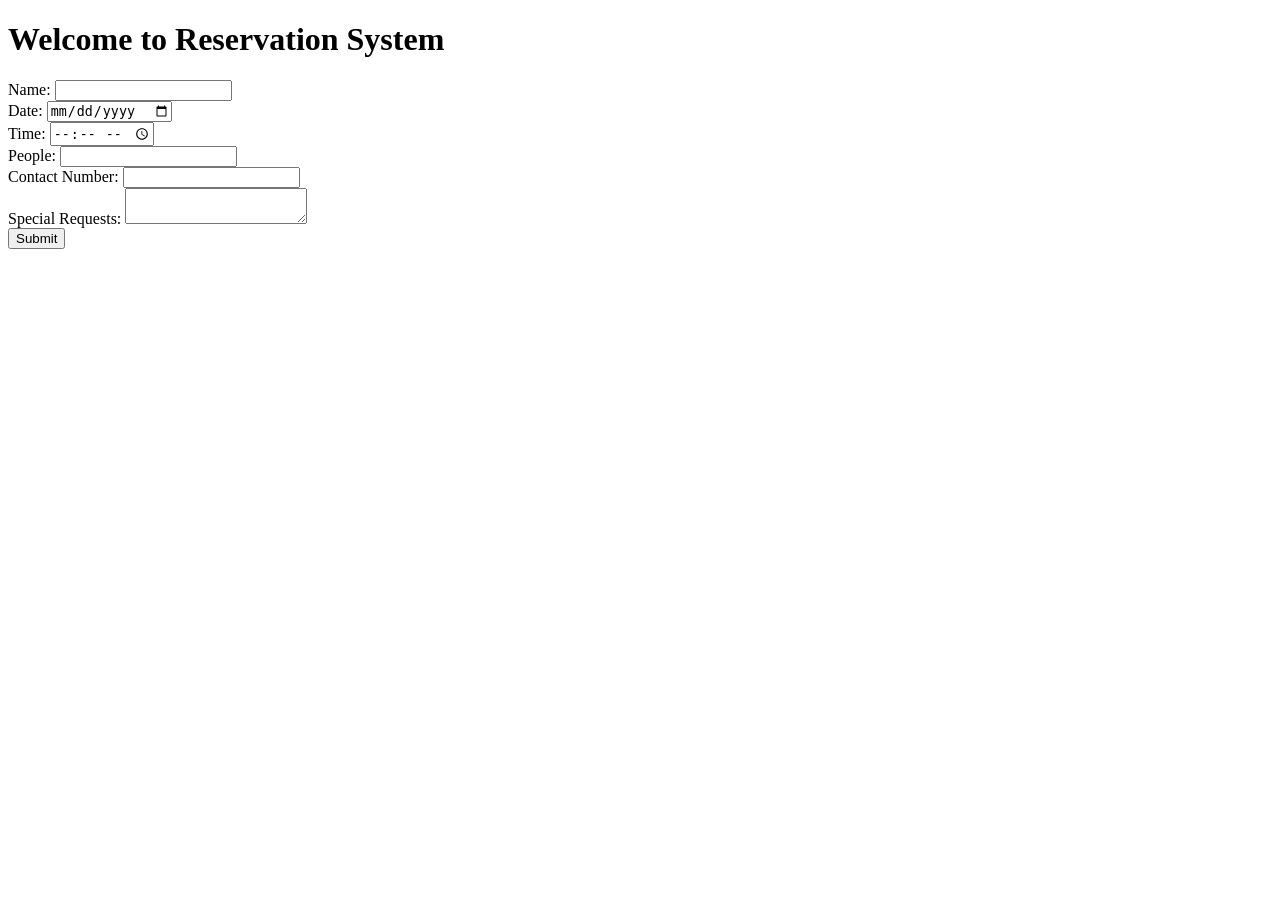
==== commit 0dece06a: "IT25102715-Reservation Management" ====
--- a/src/main/resources/templates/index.html
+++ b/src/main/resources/templates/index.html
@@ -1,926 +1,30 @@
-<!doctype html>
-
-<html lang="en" data-theme="light" data-assets-path="/assets/" data-layout-path="free-landing-page/" dir="ltr" class="scroll-smooth" xmlns:th="http://www.thymeleaf.org">
-  <head>
-    <meta charset="utf-8" />
-    <meta name="viewport" content="width=device-width, initial-scale=1.0, user-scalable=no, minimum-scale=1.0, maximum-scale=1.0" />
-    <meta name="robots" content="noindex, nofollow" />
-    <title>Free - Landing Page | FlyonUI - Dashboard PRO</title>
-
-    <meta name="description" content=" FlyonUIPro is the best FlyonUI dashboard for responsive web apps. Streamline your app development process with ease." />
-    <!-- Favicon -->
-    <link rel="icon" type="image/x-icon" href="/assets/img/favicon/favicon.ico" />
-
-    <!-- Fonts -->
-    <link rel="preconnect" href="https://fonts.googleapis.com" />
-    <link rel="preconnect" href="https://fonts.gstatic.com" crossorigin />
-    <link href="https://fonts.googleapis.com/css2?family=Inter:wght@300;400;500;600;700;800;900&ampdisplay=swap" rel="stylesheet" />
-
-    <!-- Core CSS -->
-    <!-- endbuild -->
-
-    <!-- Vendor CSS -->
-    <link rel="stylesheet" href="/assets/dist/libs/flatpickr/dist/flatpickr.css" />
-
-    <!-- build:css -->
-    <link rel="stylesheet" href="/assets/dist/css/output.css" />
-
-    <!-- Page CSS -->
-
-    <!-- Theme JS -->
-    <script type="text/javascript">
-      (function () {
-        try {
-          const root = document.documentElement;
-          const layoutPath = root.getAttribute('data-layout-path')?.replace('/', '') || 'dashboard-default';
-          const localStorageKey = `${layoutPath}-theme`;
-
-          // Theme configuration loaded from page-config.json at build time
-          window.THEME_CONFIG = { 'free-landing-page': { default: 'light', light: 'light', dark: 'dark', system: { light: 'light', dark: 'dark' } } };
-
-          // Get current system theme preference
-          const getSystemPreference = () => window.matchMedia('(prefers-color-scheme: dark)').matches;
-
-          // Resolve theme based on user selection and layout configuration
-          const resolveTheme = (selectedTheme, layoutPath) => {
-            const layoutConfig = window.THEME_CONFIG[layoutPath];
-            if (!layoutConfig) return selectedTheme === 'system' ? (getSystemPreference() ? 'dark' : 'light') : selectedTheme;
-
-            if (selectedTheme === 'system') {
-              const systemConfig = layoutConfig.system;
-              const prefersDark = getSystemPreference();
-              return prefersDark ? systemConfig.dark : systemConfig.light;
-            }
-
-            return layoutConfig[selectedTheme] || selectedTheme || layoutConfig.default || 'light';
-          };
-
-          const savedTheme = localStorage.getItem(localStorageKey) || 'system';
-          const resolvedTheme = resolveTheme(savedTheme, layoutPath);
-
-          root.setAttribute('data-theme', resolvedTheme);
-        } catch (e) {
-          console.warn('Early theme script error:', e);
-        }
-      })();
-    </script>
-  </head>
-
-  <body>
-    <!-- Layout wrapper -->
-    <!-- Content -->
-    <div class="bg-base-100">
-      <!-- Navbar -->
-      <header class="border-base-content/20 bg-base-100 py-0.25 fixed top-0 z-10 w-full border-b">
-        <nav class="navbar mx-auto max-w-[1280px] rounded-b-xl px-4 sm:px-6 lg:px-8">
-          <div class="w-full lg:flex lg:items-center lg:gap-2">
-            <div class="navbar-start items-center justify-between max-lg:w-full">
-              <a class="text-base-content flex items-center gap-3 text-xl font-semibold" href="#">
-                <span class="text-primary">
-                  <svg width="32" height="32" viewBox="0 0 34 34" fill="none" xmlns="http://www.w3.org/2000/svg">
-                    <g clip-path="url(#clip0_18078_104881)">
-                      <mask id="mask0_18078_104881" style="mask-type:luminance" maskUnits="userSpaceOnUse" x="0" y="0" width="34" height="34">
-                        <path d="M25.5 0H8.5C3.80558 0 0 3.80558 0 8.5V25.5C0 30.1944 3.80558 34 8.5 34H25.5C30.1944 34 34 30.1944 34 25.5V8.5C34 3.80558 30.1944 0 25.5 0Z" fill="white" />
-                      </mask>
-                      <g mask="url(#mask0_18078_104881)">
-                        <path d="M25.5 0H8.5C3.80558 0 0 3.80558 0 8.5V25.5C0 30.1944 3.80558 34 8.5 34H25.5C30.1944 34 34 30.1944 34 25.5V8.5C34 3.80558 30.1944 0 25.5 0Z" fill="url(#paint0_linear_18078_104881)" />
-                        <path
-                          d="M16.1238 20.1522C16.511 19.662 17.2479 19.6428 17.66 20.1122L20.5526 23.41C21.1194 24.0563 20.6611 25.0689 19.8016 25.0692H14.3055C13.47 25.0692 13.0026 24.1059 13.5203 23.4501L16.1238 20.1522ZM16.1326 8.45497C16.5308 7.95801 17.286 7.95453 17.6883 8.44813L27.5164 20.5077C28.0488 21.161 27.5838 22.1395 26.741 22.1395H24.4442C24.1428 22.1395 23.8577 22.0034 23.6678 21.7694L17.7029 14.4188C17.2962 13.9175 16.5285 13.927 16.1346 14.4384L10.7303 21.454C10.5411 21.6996 10.2484 21.8435 9.9383 21.8436H7.4881C6.64925 21.8436 6.18332 20.8733 6.70783 20.2186L16.1326 8.45497Z"
-                          fill="url(#paint1_linear_18078_104881)" />
-                      </g>
-                      <path d="M25.5002 0.707886H8.50017C4.19695 0.707886 0.708496 4.19634 0.708496 8.49956V25.4996C0.708496 29.8028 4.19695 33.2912 8.50017 33.2912H25.5002C29.8034 33.2912 33.2918 29.8028 33.2918 25.4996V8.49956C33.2918 4.19634 29.8034 0.707886 25.5002 0.707886Z" stroke="url(#paint2_linear_18078_104881)" stroke-width="2" />
-                    </g>
-                    <defs>
-                      <linearGradient id="paint0_linear_18078_104881" x1="30.2812" y1="2.65625" x2="4.25" y2="32.4063" gradientUnits="userSpaceOnUse">
-                        <stop offset="0" stop-color="currentColor" />
-                        <stop offset="1" stop-color="currentColor" />
-                      </linearGradient>
-                      <linearGradient id="paint1_linear_18078_104881" x1="17.1147" y1="8.08008" x2="17.1147" y2="25.0692" gradientUnits="userSpaceOnUse">
-                        <stop offset="0" stop-color="white" />
-                        <stop offset="1" stop-color="white" stop-opacity="0.6" />
-                      </linearGradient>
-                      <linearGradient id="paint2_linear_18078_104881" x1="17.0002" y1="-0.000447931" x2="17.0002" y2="33.9996" gradientUnits="userSpaceOnUse">
-                        <stop offset="0" stop-color="white" stop-opacity="0.28" />
-                        <stop offset="1" stop-color="white" stop-opacity="0.04" />
-                      </linearGradient>
-                      <clipPath id="clip0_18078_104881">
-                        <rect width="34" height="34" fill="white" />
-                      </clipPath>
-                    </defs>
-                  </svg>
-                </span>
-                Restaurant
-              </a>
-              <div class="flex items-center gap-3 lg:hidden">
-                <a th:href="${session.loggedInUserId != null ? '/users/profile' : '/login'}" class="btn btn-outline btn-secondary btn-square" th:aria-label="${session.loggedInUserId != null ? 'My profile' : 'Login or register'}">
-                  <svg xmlns="http://www.w3.org/2000/svg" viewBox="0 0 24 24" fill="none" stroke="currentColor" stroke-width="2" class="size-5">
-                    <circle cx="12" cy="8" r="4"></circle>
-                    <path d="M4 20c0-4 3.6-6 8-6s8 2 8 6"></path>
-                  </svg>
-                </a>
-                <a href="#contact-us" class="btn btn-primary btn-sm">Book A Table</a>
-                <button type="button" class="collapse-toggle btn btn-outline btn-secondary btn-square" data-collapse="#navbar-block-4" aria-controls="navbar-block-4" aria-label="Toggle navigation">
-                  <span class="icon-[tabler--menu-2] collapse-open:hidden size-5.5"></span>
-                  <span class="icon-[tabler--x] collapse-open:block size-5.5 hidden"></span>
-                </button>
-              </div>
-            </div>
-            <div id="navbar-block-4" class="lg:navbar-center transition-height collapse hidden grow overflow-hidden font-medium duration-300 lg:flex">
-              <div class="text-base-content flex gap-6 text-base max-lg:mt-4 max-lg:flex-col lg:items-center">
-                <a href="#home" class="hover:text-primary nav-link">Home</a>
-                <a href="#about-us" class="hover:text-primary nav-link">About Us</a>
-                <a href="#services" class="hover:text-primary nav-link">Services</a>
-                <a href="#team" class="hover:text-primary nav-link">Team</a>
-                <a href="#faqs" class="hover:text-primary nav-link">FAQS</a>
-              </div>
-            </div>
-            <div class="navbar-end max-lg:hidden">
-              <a th:href="${session.loggedInUserId != null ? '/users/profile' : '/login'}" class="btn btn-outline btn-secondary btn-square me-5" th:aria-label="${session.loggedInUserId != null ? 'My profile' : 'Login or register'}">
-                <svg xmlns="http://www.w3.org/2000/svg" viewBox="0 0 24 24" fill="none" stroke="currentColor" stroke-width="2" class="size-5">
-                  <circle cx="12" cy="8" r="4"></circle>
-                  <path d="M4 20c0-4 3.6-6 8-6s8 2 8 6"></path>
-                </svg>
-              </a>
-            </div>
-          </div>
-        </nav>
-      </header>
-      <main>
-        <!-- Hero section -->
-        <section id="home">
-          <div class="gap-18 md:pt-45 lg:gap-35 lg:pt-47.5 flex h-full flex-col justify-between bg-[url('../../img/free-layer-blur.png')] bg-cover bg-center bg-no-repeat py-8 pt-40 sm:py-16 md:gap-24 lg:py-24">
-            <div class="mx-auto flex max-w-[1280px] flex-col items-center gap-6 justify-self-center px-4 text-center sm:px-6 lg:px-8">
-              <div class="bg-base-200 border-base-content/20 w-fit rounded-full border px-3 py-1">
-                <span> Serving Food Lovers Since 2016 ❤️</span>
-              </div>
-              <h1 class="text-base-content z-1 relative text-5xl font-bold leading-[1.15] max-md:text-2xl md:max-w-3xl">
-                <span>
-                  Savor Every Bite. Savor
-                  <br />
-                  Every Moment.
-                </span>
-                <svg xmlns="http://www.w3.org/2000/svg" width="348" height="10" viewBox="0 0 348 10" fill="none" class="-z-1 left-25 absolute -bottom-1.5 max-lg:left-4 max-md:hidden">
-                  <path d="M1.85645 8.23715C62.4821 3.49284 119.04 1.88864 180.031 1.88864C225.103 1.88864 275.146 1.32978 319.673 4.85546C328.6 5.24983 336.734 6.33887 346.695 7.60269" stroke="url(#paint0_linear_17052_181397)" stroke-width="2" stroke-linecap="round" />
-                  <defs>
-                    <linearGradient id="paint0_linear_17052_181397" x1="29.7873" y1="1.85626" x2="45.2975" y2="69.7387" gradientUnits="userSpaceOnUse">
-                      <stop stop-color="var(--color-primary)" />
-                      <stop offset="1" stop-color="var(--color-primary-content)" />
-                    </linearGradient>
-                  </defs>
-                </svg>
-              </h1>
-              <p class="text-base-content/80 max-w-3xl">Welcome to a dining experience where flavor, freshness, and hospitality come together. Whether it's your first visit or your hundredth, every plate is made to impress.</p>
-              <a href="#" class="btn btn-primary btn-gradient btn-lg">
-                Experience the Flavor
-                <span class="icon-[tabler--arrow-right] size-5 rtl:rotate-180"></span>
-              </a>
-            </div>
-            <img src="/assets/img/dishes-hero.png" alt="Dishes" class="min-h-67 w-full object-cover" />
-          </div>
-        </section>
-        <!-- About us -->
-        <section id="about-us">
-          <div class="bg-base-200 py-8 sm:py-16 lg:py-24">
-            <div class="mx-auto max-w-[1280px] px-4 sm:px-6 lg:px-8">
-              <div class="flex flex-col gap-12 md:gap-16 lg:gap-24">
-                <!-- Header section -->
-                <div class="space-y-4 text-center">
-                  <h2 class="text-base-content text-2xl font-semibold md:text-3xl lg:text-4xl">About Us</h2>
-                  <p class="text-base-content/80 text-xl">Our achievement story stands as a powerful testament to teamwork and perseverance. United, we have faced challenges, celebrated victories, and woven a narrative of growth and success.</p>
-                  <a href="#" class="btn btn-primary btn-lg btn-gradient">
-                    Read More
-                    <span class="icon-[tabler--arrow-right] size-5 rtl:rotate-180"></span>
-                  </a>
-                </div>
-                <!-- Video player and stats -->
-                <div class="lg:h-161 relative mb-8 h-full w-full rounded-xl max-lg:space-y-6 sm:mb-16 lg:mb-24">
-                  <img src="/assets/img/restaurant-about-us.png" alt="about-us" class="h-full w-full rounded-xl object-cover" />
-                  <!-- Stats card overlapping the video section -->
-                  <div class="bg-base-100 border-base-content/20 rounded-box lg:-bottom-25 intersect:motion-preset-fade intersect:motion-opacity-0 intersect:motion-duration-800 grid gap-10 border px-10 py-8 sm:max-lg:grid-cols-2 lg:absolute lg:left-1/2 lg:w-3/4 lg:-translate-x-1/2 lg:grid-cols-4 xl:w-max">
-                    <!-- Stats items - Years of Experience -->
-                    <div class="flex flex-col items-center justify-center gap-6">
-                      <!-- Document icon SVG -->
-                      <svg xmlns="http://www.w3.org/2000/svg" width="43" height="42" viewBox="0 0 43 42" fill="none" class="text-primary">
-                        <path d="M21.5 17.5C25.366 17.5 28.5 14.366 28.5 10.5C28.5 6.63401 25.366 3.5 21.5 3.5C17.634 3.5 14.5 6.63401 14.5 10.5C14.5 14.366 17.634 17.5 21.5 17.5Z" fill="currentColor" fill-opacity="0.5" />
-                        <path
-                          fill-rule="evenodd"
-                          clip-rule="evenodd"
-                          d="M29.375 38.5C26.4877 38.5 25.0439 38.5 24.147 37.603C23.25 36.7061 23.25 35.2623 23.25 32.375C23.25 29.4877 23.25 28.0439 24.147 27.147C25.0439 26.25 26.4877 26.25 29.375 26.25C32.2623 26.25 33.7061 26.25 34.603 27.147C35.5 28.0439 35.5 29.4877 35.5 32.375C35.5 35.2623 35.5 36.7061 34.603 37.603C33.7061 38.5 32.2623 38.5 29.375 38.5ZM32.819 31.0552C33.2177 30.6565 33.2177 30.0102 32.819 29.6116C32.4204 29.2128 31.7741 29.2128 31.3754 29.6116L28.0139 32.973L27.3746 32.3337C26.9759 31.9351 26.3296 31.9351 25.931 32.3337C25.5323 32.7324 25.5323 33.3788 25.931 33.7774L27.292 35.1384C27.6906 35.5372 28.3371 35.5372 28.7357 35.1384L32.819 31.0552Z"
-                          fill="currentColor"
-                          fill-opacity="0.5" />
-                        <path opacity="0.5" d="M32.1657 26.3046C31.4223 26.25 30.5102 26.25 29.375 26.25C26.4877 26.25 25.0439 26.25 24.1471 27.147C23.25 28.0439 23.25 29.4877 23.25 32.375C23.25 34.416 23.25 35.7357 23.5669 36.6508C22.8949 36.7161 22.2044 36.75 21.5 36.75C14.7345 36.75 9.25 33.6159 9.25 29.75C9.25 25.8841 14.7345 22.75 21.5 22.75C26.0735 22.75 30.0617 24.1822 32.1657 26.3046Z" fill="currentColor" fill-opacity="0.5" />
-                      </svg>
-                      <div class="space-y-2 text-center">
-                        <span class="text-primary text-3xl font-semibold" id="count1"></span>
-                        <p class="text-base-content/80">Years of Experience</p>
-                      </div>
-                    </div>
-                    <!-- Stats items - Dishes -->
-                    <div class="flex flex-col items-center justify-center gap-6">
-                      <!-- Projects icon SVG -->
-                      <svg xmlns="http://www.w3.org/2000/svg" width="43" height="42" viewBox="0 0 43 42" fill="none" class="text-primary">
-                        <path
-                          opacity="0.5"
-                          d="M13.1788 3.5H29.8212C31.8493 3.5 32.8633 3.5 33.681 3.78457C35.2319 4.32418 36.4494 5.57758 36.9735 7.17405C37.25 8.01596 37.25 9.05984 37.25 11.1476V35.6549C37.25 37.1567 35.5262 37.9536 34.4358 36.9558C33.7951 36.3695 32.8299 36.3695 32.1892 36.9558L31.3438 37.7295C30.2209 38.7569 28.5291 38.7569 27.4062 37.7295C26.2834 36.702 24.5916 36.702 23.4688 37.7295C22.3459 38.7569 20.654 38.7569 19.5312 37.7295C18.4085 36.702 16.7165 36.702 15.5938 37.7295C14.471 38.7569 12.779 38.7569 11.6562 37.7295L10.8108 36.9558C10.1702 36.3695 9.2048 36.3695 8.56417 36.9558C7.47375 37.9536 5.75 37.1567 5.75 35.6549V11.1476C5.75 9.05984 5.75 8.01596 6.02641 7.17405C6.55059 5.57758 7.76814 4.32418 9.31893 3.78457C10.1367 3.5 11.1507 3.5 13.1788 3.5Z"
-                          fill="currentColor"
-                          fill-opacity="0.5" />
-                        <path d="M12.75 11.8125C12.0251 11.8125 11.4375 12.4001 11.4375 13.125C11.4375 13.8499 12.0251 14.4375 12.75 14.4375H13.625C14.3499 14.4375 14.9375 13.8499 14.9375 13.125C14.9375 12.4001 14.3499 11.8125 13.625 11.8125H12.75Z" fill="currentColor" fill-opacity="0.5" />
-                        <path d="M18.875 11.8125C18.1502 11.8125 17.5625 12.4001 17.5625 13.125C17.5625 13.8499 18.1502 14.4375 18.875 14.4375H30.25C30.9748 14.4375 31.5625 13.8499 31.5625 13.125C31.5625 12.4001 30.9748 11.8125 30.25 11.8125H18.875Z" fill="currentColor" fill-opacity="0.5" />
-                        <path d="M12.75 17.9375C12.0251 17.9375 11.4375 18.5252 11.4375 19.25C11.4375 19.9748 12.0251 20.5625 12.75 20.5625H13.625C14.3499 20.5625 14.9375 19.9748 14.9375 19.25C14.9375 18.5252 14.3499 17.9375 13.625 17.9375H12.75Z" fill="currentColor" fill-opacity="0.5" />
-                        <path d="M18.875 17.9375C18.1502 17.9375 17.5625 18.5252 17.5625 19.25C17.5625 19.9748 18.1502 20.5625 18.875 20.5625H30.25C30.9748 20.5625 31.5625 19.9748 31.5625 19.25C31.5625 18.5252 30.9748 17.9375 30.25 17.9375H18.875Z" fill="currentColor" fill-opacity="0.5" />
-                        <path d="M12.75 24.0625C12.0251 24.0625 11.4375 24.6502 11.4375 25.375C11.4375 26.0998 12.0251 26.6875 12.75 26.6875H13.625C14.3499 26.6875 14.9375 26.0998 14.9375 25.375C14.9375 24.6502 14.3499 24.0625 13.625 24.0625H12.75Z" fill="currentColor" fill-opacity="0.5" />
-                        <path d="M18.875 24.0625C18.1502 24.0625 17.5625 24.6502 17.5625 25.375C17.5625 26.0998 18.1502 26.6875 18.875 26.6875H30.25C30.9748 26.6875 31.5625 26.0998 31.5625 25.375C31.5625 24.6502 30.9748 24.0625 30.25 24.0625H18.875Z" fill="currentColor" fill-opacity="0.5" />
-                      </svg>
-                      <div class="space-y-2 text-center">
-                        <span class="text-primary text-3xl font-semibold" id="count2"></span>
-                        <p class="text-base-content/80">Dishes in Our Menu</p>
-                      </div>
-                    </div>
-                    <!-- Stats items - Customer Reviews -->
-                    <div class="flex flex-col items-center justify-center gap-6">
-                      <!-- Star icon SVG -->
-                      <svg xmlns="http://www.w3.org/2000/svg" width="43" height="42" viewBox="0 0 43 42" fill="none" class="text-primary">
-                        <path
-                          opacity="0.5"
-                          d="M11.4549 37.4297H11C9.35008 37.4297 8.52513 37.4297 8.01256 36.9171C7.5 36.4046 7.5 35.5796 7.5 33.9297V31.9837C7.5 31.0763 7.5 30.6227 7.73307 30.2176C7.96613 29.8123 8.31772 29.6079 9.02093 29.1989C13.6505 26.5062 20.2251 24.9905 24.6134 27.6078C24.9081 27.7837 25.1734 27.996 25.3999 28.2504C26.3765 29.3475 26.3055 31.0032 25.1799 31.9856C24.9421 32.193 24.6888 32.3505 24.4337 32.4051C24.6433 32.3808 24.8442 32.353 25.036 32.3223C26.631 32.0679 27.9697 31.2156 29.1954 30.2897L32.358 27.9008C33.473 27.0585 35.1278 27.0583 36.2429 27.9003C37.2468 28.6584 37.5538 29.9065 36.9191 30.9237C36.179 32.1102 35.1362 33.628 34.1348 34.5553C33.1321 35.4841 31.6393 36.3132 30.4206 36.9014C29.0705 37.5531 27.5791 37.9285 26.0621 38.1742C22.9854 38.672 19.779 38.5961 16.7336 37.9687C15.0119 37.614 13.2239 37.4297 11.4549 37.4297Z"
-                          fill="currentColor"
-                          fill-opacity="0.5" />
-                        <path
-                          d="M19.5073 5.88586C20.3938 4.29529 20.8373 3.5 21.5 3.5C22.1627 3.5 22.6062 4.29529 23.4927 5.88586L23.7221 6.29736C23.9741 6.74935 24.1001 6.97534 24.2965 7.12446C24.493 7.27358 24.7377 7.32893 25.2268 7.43964L25.6723 7.54042C27.3942 7.92999 28.255 8.12478 28.4597 8.78341C28.6647 9.44205 28.0777 10.1284 26.904 11.5009L26.6002 11.8561C26.2666 12.2461 26.0999 12.4411 26.025 12.6824C25.9499 12.9237 25.9751 13.1839 26.0255 13.7043L26.0713 14.1781C26.2488 16.0094 26.3377 16.9251 25.8013 17.3322C25.2651 17.7392 24.4591 17.3681 22.847 16.6258L22.4299 16.4338C21.9718 16.2229 21.7427 16.1174 21.5 16.1174C21.2573 16.1174 21.0282 16.2229 20.57 16.4338L20.153 16.6258C18.5409 17.3681 17.7348 17.7392 17.1986 17.3322C16.6624 16.9251 16.7511 16.0094 16.9286 14.1781L16.9745 13.7043C17.0249 13.1839 17.0501 12.9237 16.9751 12.6824C16.9001 12.4411 16.7333 12.2461 16.3997 11.8561L16.0961 11.5009C14.9223 10.1284 14.3354 9.44205 14.5402 8.78341C14.745 8.12478 15.6059 7.92999 17.3277 7.54042L17.7731 7.43964C18.2623 7.32893 18.507 7.27358 18.7035 7.12446C18.8998 6.97534 19.0258 6.74935 19.2778 6.29736L19.5073 5.88586Z"
-                          fill="currentColor"
-                          fill-opacity="0.5" />
-                        <path
-                          d="M34.5035 13.4429C34.947 12.6476 35.1685 12.25 35.5 12.25C35.8314 12.25 36.053 12.6477 36.4964 13.4429L36.611 13.6487C36.737 13.8747 36.8 13.9877 36.8982 14.0622C36.9964 14.1368 37.1187 14.1645 37.3634 14.2198L37.5861 14.2702C38.447 14.465 38.8775 14.5624 38.9798 14.8917C39.0822 15.221 38.7889 15.5642 38.202 16.2505L38.0501 16.428C37.8833 16.6231 37.8 16.7206 37.7624 16.8412C37.7249 16.9618 37.7375 17.0919 37.7627 17.3521L37.7856 17.5891C37.8744 18.5047 37.9188 18.9625 37.6507 19.166C37.3826 19.3695 36.9796 19.184 36.1735 18.8128L35.9649 18.7169C35.7359 18.6114 35.6214 18.5587 35.5 18.5587C35.3785 18.5587 35.2641 18.6114 35.035 18.7169L34.8264 18.8128C34.0203 19.184 33.6173 19.3695 33.3492 19.166C33.0811 18.9625 33.1256 18.5047 33.2143 17.5891L33.2372 17.3521C33.2624 17.0919 33.275 16.9618 33.2376 16.8412C33.1999 16.7206 33.1166 16.6231 32.9499 16.428L32.798 16.2505C32.2112 15.5642 31.9177 15.221 32.0201 14.8917C32.1225 14.5624 32.553 14.465 33.4138 14.2702L33.6366 14.2198C33.8812 14.1645 34.0035 14.1368 34.1017 14.0622C34.1999 13.9877 34.2629 13.8747 34.3889 13.6487L34.5035 13.4429Z"
-                          fill="currentColor"
-                          fill-opacity="0.5" />
-                        <path
-                          d="M6.50361 13.4429C6.94694 12.6476 7.16861 12.25 7.50001 12.25C7.8314 12.25 8.05308 12.6477 8.4964 13.4429L8.6111 13.6487C8.73708 13.8747 8.80006 13.9877 8.89827 14.0622C8.99648 14.1368 9.11881 14.1645 9.36344 14.2198L9.58616 14.2702C10.4471 14.465 10.8775 14.5624 10.9799 14.8917C11.0823 15.221 10.7889 15.5642 10.202 16.2505L10.0501 16.428C9.88335 16.6231 9.79996 16.7206 9.76246 16.8412C9.72494 16.9618 9.73754 17.0919 9.76276 17.3521L9.78572 17.5891C9.87444 18.5047 9.91882 18.9625 9.6507 19.166C9.38259 19.3695 8.97958 19.184 8.17353 18.8128L7.96498 18.7169C7.73592 18.6114 7.6214 18.5587 7.50001 18.5587C7.37861 18.5587 7.26409 18.6114 7.03503 18.7169L6.82648 18.8128C6.02045 19.184 5.61743 19.3695 5.34931 19.166C5.08119 18.9625 5.12557 18.5047 5.2143 17.5891L5.23726 17.3521C5.26247 17.0919 5.27507 16.9618 5.23755 16.8412C5.20005 16.7206 5.11666 16.6231 4.94987 16.428L4.79804 16.2505C4.21114 15.5642 3.91769 15.221 4.0201 14.8917C4.12251 14.5624 4.55295 14.465 5.41385 14.2702L5.63657 14.2198C5.8812 14.1645 6.00353 14.1368 6.10174 14.0622C6.19995 13.9877 6.26295 13.8747 6.38891 13.6487L6.50361 13.4429Z"
-                          fill="currentColor"
-                          fill-opacity="0.5" />
-                      </svg>
-                      <div class="space-y-2 text-center">
-                        <span class="text-primary text-3xl font-semibold" id="count3"></span>
-                        <p class="text-base-content/80">Customer Reviews</p>
-                      </div>
-                    </div>
-                    <!-- Stats items - Happy Customer -->
-                    <div class="flex flex-col items-center justify-center gap-6">
-                      <!-- Award icon SVG -->
-                      <svg xmlns="http://www.w3.org/2000/svg" width="43" height="42" viewBox="0 0 43 42" fill="none" class="text-primary">
-                        <path
-                          d="M19.6207 4.13037C20.2392 4.50845 20.434 5.31631 20.056 5.93477C19.7816 6.38356 19.8503 6.96187 20.2222 7.33381L20.3935 7.5051C21.4238 8.53526 21.8035 10.0486 21.3819 11.4431C21.1723 12.137 20.4397 12.5295 19.7459 12.3197C19.052 12.11 18.6596 11.3775 18.8693 10.6836C19.0109 10.2153 18.8833 9.70716 18.5373 9.36126L18.3662 9.18997C17.1367 7.96056 16.9094 6.04903 17.8163 4.56561C18.1943 3.94714 19.0021 3.75228 19.6207 4.13037Z"
-                          fill="currentColor"
-                          fill-opacity="0.5" />
-                        <path
-                          d="M35.4549 12.3319C35.2125 12.4252 34.9978 12.6399 34.5685 13.0694C34.1391 13.4988 33.9244 13.7135 33.8309 13.9558C33.7217 14.2392 33.7217 14.5532 33.8309 14.8366C33.9244 15.0789 34.1391 15.2936 34.5685 15.723C34.9978 16.1524 35.2125 16.3671 35.4549 16.4605C35.7382 16.5697 36.0522 16.5697 36.3357 16.4605C36.5779 16.3671 36.7926 16.1524 37.2221 15.723C37.6515 15.2936 37.8662 15.0789 37.9595 14.8366C38.0687 14.5532 38.0687 14.2392 37.9595 13.9558C37.8662 13.7135 37.6515 13.4988 37.2221 13.0694C36.7926 12.6399 36.5779 12.4252 36.3357 12.3319C36.0522 12.2227 35.7382 12.2227 35.4549 12.3319Z"
-                          fill="currentColor"
-                          fill-opacity="0.5" />
-                        <path
-                          d="M37.9639 21.9793C37.3309 21.7026 36.5947 21.8188 36.0779 22.2771C34.6616 23.5329 32.6008 23.7417 30.9616 22.7953L30.589 22.5802C29.9613 22.2178 29.7462 21.4151 30.1087 20.7874C30.4711 20.1596 31.2738 19.9444 31.9015 20.307L32.2741 20.5219C32.9347 20.9034 33.7655 20.8192 34.3363 20.3131C35.6187 19.176 37.445 18.8876 39.0155 19.5741L39.5256 19.7972C40.1897 20.0875 40.4928 20.8614 40.2023 21.5255C39.912 22.1898 39.1381 22.4927 38.474 22.2024L37.9639 21.9793Z"
-                          fill="currentColor"
-                          fill-opacity="0.5" />
-                        <path
-                          opacity="0.7"
-                          d="M24.2318 7.69384C24.5837 7.34198 24.7596 7.16605 24.9629 7.10157C25.1351 7.04704 25.3198 7.04704 25.4918 7.10157C25.6953 7.16605 25.8712 7.34198 26.2231 7.69384C26.5749 8.04567 26.7507 8.2216 26.8153 8.42502C26.8699 8.59708 26.8699 8.78179 26.8153 8.95384C26.7507 9.15726 26.5749 9.33318 26.2231 9.68502C25.8712 10.0369 25.6953 10.2128 25.4918 10.2773C25.3198 10.3318 25.1351 10.3318 24.9629 10.2773C24.7596 10.2128 24.5837 10.0369 24.2318 9.68504C23.88 9.33318 23.704 9.15726 23.6396 8.95384C23.585 8.78179 23.585 8.59708 23.6396 8.42502C23.704 8.2216 23.88 8.04567 24.2318 7.69384Z"
-                          fill="currentColor"
-                          fill-opacity="0.5" />
-                        <path opacity="0.7" d="M33.8502 26.7984C34.2168 26.4318 34.8111 26.4318 35.1775 26.7984C35.5442 27.1649 35.5442 27.7592 35.1775 28.1258C34.8111 28.4924 34.2168 28.4924 33.8502 28.1258C33.4835 27.7592 33.4835 27.1649 33.8502 26.7984Z" fill="currentColor" fill-opacity="0.5" />
-                        <g opacity="0.5">
-                          <path d="M12.6216 6.89639C12.9882 6.52982 13.5825 6.52982 13.9491 6.89639C14.3157 7.26296 14.3157 7.8573 13.9491 8.22387C13.5825 8.59044 12.9882 8.59044 12.6216 8.22387C12.255 7.8573 12.255 7.26296 12.6216 6.89639Z" fill="currentColor" fill-opacity="0.5" />
-                          <path
-                            d="M31.4554 8.2628C32.1663 8.40497 32.6272 9.09643 32.4851 9.80723L32.2331 11.0671C31.8863 12.801 30.637 14.2162 28.9596 14.7754C28.1756 15.0367 27.592 15.6979 27.4299 16.5082L27.1779 17.768C27.0356 18.4789 26.3442 18.9398 25.6334 18.7976C24.9227 18.6555 24.4617 17.964 24.6038 17.2532L24.8558 15.9934C25.2025 14.2594 26.4518 12.8443 28.1294 12.2851C28.9132 12.0238 29.497 11.3625 29.6591 10.5523L29.9111 9.29241C30.0532 8.58161 30.7446 8.12065 31.4554 8.2628Z"
-                            fill="currentColor"
-                            fill-opacity="0.5" />
-                        </g>
-                        <path opacity="0.2" d="M31.1246 17.0477C31.491 16.6812 32.0855 16.6812 32.452 17.0477C32.8186 17.4143 32.8186 18.0087 32.452 18.3752C32.0855 18.7418 31.491 18.7418 31.1246 18.3752C30.758 18.0087 30.758 17.4143 31.1246 17.0477Z" fill="currentColor" fill-opacity="0.5" />
-                        <path opacity="0.5" d="M7.52088 27.5831L10.4775 18.7133C11.818 14.6917 12.4883 12.6809 14.0742 12.3065C15.6602 11.9321 17.1589 13.4309 20.1565 16.4284L26.0697 22.3415C29.0671 25.3391 30.566 26.8378 30.1915 28.4238C29.8172 30.0097 27.8064 30.6799 23.7847 32.0206L14.9149 34.9772C10.0755 36.5904 7.65572 37.397 6.37843 36.1196C5.10114 34.8423 5.90771 32.4226 7.52088 27.5831Z" fill="currentColor" fill-opacity="0.5" />
-                        <path
-                          d="M15.9002 13.1324L15.9888 12.7036C15.3008 12.3 14.6942 12.1602 14.0744 12.3065C13.8216 12.3662 13.5921 12.4674 13.3794 12.6117L14.5982 12.8635C13.7607 12.6905 13.4762 12.6316 13.3794 12.6117C13.3591 12.6255 13.3387 12.6399 13.3186 12.6545L13.3094 12.7004C13.2967 12.7632 13.2785 12.8551 13.2555 12.9732C13.2095 13.2094 13.1446 13.551 13.0679 13.9766C12.9146 14.8271 12.7139 16.0157 12.5239 17.37C12.1474 20.0531 11.7987 23.4813 11.9783 26.2209C12.087 27.8785 12.4319 29.935 12.7397 31.5416C12.895 32.3526 13.0437 33.0633 13.1537 33.5716C13.2087 33.8259 13.2541 34.03 13.2858 34.1712L13.3228 34.3341L13.3327 34.3772L13.3361 34.3919C13.3361 34.392 13.3365 34.3933 14.6148 34.0958L13.3361 34.3919L13.5758 35.4221C14.0003 35.2821 14.4463 35.1333 14.915 34.9772L16.0773 34.5898L15.8904 33.7865L15.8815 33.7479L15.8467 33.5944C15.8164 33.4598 15.7726 33.2631 15.7193 33.0167C15.6127 32.5237 15.4684 31.8341 15.3178 31.0478C15.0137 29.4605 14.6952 27.5364 14.5977 26.0491C14.4366 23.5924 14.7513 20.3866 15.1234 17.7348C15.3077 16.4216 15.5025 15.2675 15.6513 14.4421C15.7256 14.0297 15.7883 13.7002 15.8322 13.4747C15.8541 13.3619 15.8713 13.2753 15.883 13.2173L15.8961 13.1523L15.8993 13.1366L15.9002 13.1324Z"
-                          fill="currentColor"
-                          fill-opacity="0.5" />
-                        <path
-                          d="M23.3193 32.176L20.8288 33.006L20.6671 32.5195L21.9128 32.1057C20.6671 32.5195 20.6673 32.5197 20.6671 32.5195L20.6656 32.5146L20.6621 32.5041L20.6496 32.466C20.639 32.4333 20.6237 32.3862 20.6047 32.326C20.5665 32.2054 20.5124 32.0323 20.448 31.8169C20.3192 31.3869 20.1477 30.7855 19.9759 30.0974C19.6397 28.7513 19.2734 26.9622 19.2734 25.4716C19.2734 23.9809 19.6397 22.1919 19.9759 20.8458C20.1477 20.1577 20.3192 19.5562 20.448 19.1263C20.5124 18.9108 20.5665 18.7378 20.6047 18.6172C20.6237 18.557 20.639 18.5099 20.6496 18.4772L20.6621 18.439L20.6656 18.4284L20.6666 18.4252C20.6666 18.4252 20.6671 18.4236 21.9128 18.8375L20.6666 18.4252L21.0376 17.309L23.1147 19.386C23.1122 19.3942 23.1094 19.4026 23.1066 19.4113C23.0723 19.5195 23.0226 19.6787 22.9628 19.8789C22.8427 20.28 22.6826 20.8416 22.5227 21.4818C22.1954 22.7922 21.8984 24.3203 21.8984 25.4716C21.8984 26.6229 22.1954 28.151 22.5227 29.4614C22.6826 30.1016 22.8427 30.6631 22.9628 31.0642C23.0226 31.2644 23.0723 31.4237 23.1066 31.5318C23.1238 31.5859 23.1371 31.6272 23.146 31.6542L23.1556 31.6841L23.1579 31.6907L23.3193 32.176Z"
-                          fill="currentColor"
-                          fill-opacity="0.5" />
-                      </svg>
-                      <div class="space-y-2 text-center">
-                        <span class="text-primary text-3xl font-semibold" id="count4"></span>
-                        <p class="text-base-content/80">Happy Customers</p>
-                      </div>
-                    </div>
-                  </div>
-                </div>
-              </div>
-            </div>
-          </div>
-        </section>
-        <!-- Blog Component -->
-        <section id="services">
-          <div class="bg-base-100 py-8 sm:py-16 lg:py-24">
-            <div class="mx-auto max-w-[1280px] px-4 sm:px-6 lg:px-8">
-              <!-- Section Header -->
-              <div class="mb-12 space-y-4 text-center sm:mb-16 lg:mb-24">
-                <h2 class="text-base-content text-2xl font-semibold md:text-3xl lg:text-4xl">Crafting Moments, Serving You</h2>
-                <p class="text-base-content/80 text-xl">From unforgettable flavors to seamless service, we’re here to make every meal feel special. Whether you dine in, take out, or order online we’ve got your cravings covered.</p>
-              </div>
-              <!-- Blog Grid -->
-              <div class="grid grid-cols-1 gap-6 md:grid-cols-2 lg:grid-cols-3">
-                <!-- Blog Card 1 -->
-                <div class="card card-border shadow-none">
-                  <figure>
-                    <img src="/assets/img/free-blog-1.png" alt="Vegetable Market" />
-                  </figure>
-                  <div class="card-body gap-3">
-                    <h5 class="card-title text-xl">Buffet Service</h5>
-                    <p class="mb-5">Navigate effortlessly with our intuitive design, optimized for all devices. Enjoy a seamless experience whether you're on a computer or mobile device.</p>
-                    <div class="card-actions">
-                      <a href="#" class="btn btn-primary btn-gradient">
-                        Read More
-                        <span class="icon-[tabler--arrow-right] size-5 rtl:rotate-180"></span>
-                      </a>
-                    </div>
-                  </div>
-                </div>
-                <!-- Blog Card 2 -->
-                <div class="card card-border shadow-none">
-                  <figure>
-                    <img src="/assets/img/free-blog-2.png" alt="Delivery Service" />
-                  </figure>
-                  <div class="card-body gap-3">
-                    <h5 class="card-title text-xl">Food delivery</h5>
-                    <p class="mb-5">Enjoy a safe shopping experience with multiple payment options and SSL encryption. Your personal and financial information is always protected.</p>
-                    <div class="card-actions">
-                      <a href="#" class="btn btn-primary btn-gradient">
-                        Read More
-                        <span class="icon-[tabler--arrow-right] size-5 rtl:rotate-180"></span>
-                      </a>
-                    </div>
-                  </div>
-                </div>
-                <!-- Blog Card 3 -->
-                <div class="card card-border shadow-none">
-                  <figure>
-                    <img src="/assets/img/free-blog-3.png" alt="Cafeteria" />
-                  </figure>
-                  <div class="card-body gap-3">
-                    <h5 class="card-title text-xl">Cafeteria</h5>
-                    <p class="mb-5">Find products quickly with advanced filters, sorting options, and suggestion. Save time and effortlessly locate exactly what you need with ease.</p>
-                    <div class="card-actions">
-                      <a href="#" class="btn btn-primary btn-gradient">
-                        Read More
-                        <span class="icon-[tabler--arrow-right] size-5 rtl:rotate-180"></span>
-                      </a>
-                    </div>
-                  </div>
-                </div>
-              </div>
-            </div>
-          </div>
-        </section>
-        <!-- Customer Reviews -->
-        <div class="bg-base-200 py-8 sm:py-16 lg:py-24">
-          <div class="mx-auto max-w-[1280px] px-4 sm:px-6 lg:px-8">
-            <div id="multi-slide" data-carousel='{ "loadingClasses": "opacity-0", "slidesQty": { "xs": 1, "md": 2 } }' class="relative flex w-full gap-12 max-lg:flex-col md:gap-16 lg:items-center lg:gap-24">
-              <div>
-                <div class="space-y-4">
-                  <h2 class="text-base-content text-2xl font-semibold md:text-3xl lg:text-4xl">Customers Feedback</h2>
-                  <p class="text-base-content/80 text-xl">From career changes to dream jobs, here's how FlyonUI helped.</p>
-                  <div class="flex gap-4">
-                    <button class="btn btn-square btn-sm carousel-prev btn-primary carousel-disabled:opacity-100 carousel-disabled:btn-outline relative hover:text-white" disabled="disabled">
-                      <span class="icon-[tabler--arrow-left] size-5"></span>
-                    </button>
-                    <button class="btn btn-square btn-sm carousel-next btn-primary carousel-disabled:opacity-100 carousel-disabled:btn-outline relative hover:text-white">
-                      <span class="icon-[tabler--arrow-right] size-5"></span>
-                    </button>
-                  </div>
-                </div>
-              </div>
-              <div class="carousel rounded-box">
-                <div class="carousel-body gap-6 opacity-0">
-                  <!-- Slide 1 -->
-                  <div class="carousel-slide">
-                    <div class="card card-border hover:border-primary transition-border h-full shadow-none duration-300">
-                      <!-- Star Rating -->
-                      <div class="card-body gap-5">
-                        <!-- User Info -->
-                        <div class="flex items-center gap-3">
-                          <div class="avatar">
-                            <div class="size-10 rounded-full">
-                              <img src="/assets/img/avatars/7.png" alt="Craig Bator" />
-                            </div>
-                          </div>
-                          <div>
-                            <h4 class="text-base-content font-medium">Craig Bator</h4>
-                            <p class="text-base-content/80 text-sm">Food Blogger</p>
-                          </div>
-                        </div>
-                        <div class="flex gap-1">
-                          <span class="icon-[tabler--star-filled] text-warning size-6 shrink-0"></span>
-                          <span class="icon-[tabler--star-filled] text-warning size-6 shrink-0"></span>
-                          <span class="icon-[tabler--star-filled] text-warning size-6 shrink-0"></span>
-                          <span class="icon-[tabler--star-filled] text-warning size-6 shrink-0"></span>
-                          <span class="icon-[tabler--star-filled] text-warning size-6 shrink-0"></span>
-                        </div>
-                        <!-- Content -->
-                        <p class="text-base-content/80">Chef Marilyn’s signature curry is hands-down the best I’ve ever had. The flavors are bold and unforgettable!”</p>
-                      </div>
-                    </div>
-                  </div>
-                  <!-- Slide 2 -->
-                  <div class="carousel-slide">
-                    <div class="card card-border hover:border-primary transition-border h-full shadow-none duration-300">
-                      <!-- Star Rating -->
-                      <div class="card-body gap-5">
-                        <!-- User Info -->
-                        <div class="flex items-center gap-3">
-                          <div class="avatar">
-                            <div class="size-10 rounded-full">
-                              <img src="/assets/img/avatars/2.png" alt="Craig Bator" />
-                            </div>
-                          </div>
-                          <div>
-                            <h4 class="text-base-content font-medium">Lindsey Saris</h4>
-                            <p class="text-base-content/80 text-sm">Travel Chef Reviewer</p>
-                          </div>
-                        </div>
-                        <div class="flex gap-1">
-                          <span class="icon-[tabler--star-filled] text-warning size-6 shrink-0"></span>
-                          <span class="icon-[tabler--star-filled] text-warning size-6 shrink-0"></span>
-                          <span class="icon-[tabler--star-filled] text-warning size-6 shrink-0"></span>
-                          <span class="icon-[tabler--star-filled] text-warning size-6 shrink-0"></span>
-                          <span class="icon-[tabler--star-half-filled] text-warning size-6 shrink-0"></span>
-                        </div>
-                        <!-- Content -->
-                        <p class="text-base-content/80">“Takahiro’s sushi is pure perfection. So fresh, delicate, and beautifully presented — a five-star experience.”</p>
-                      </div>
-                    </div>
-                  </div>
-                  <!-- Slide 3 -->
-                  <div class="carousel-slide">
-                    <div class="card card-border hover:border-primary transition-border h-full shadow-none duration-300">
-                      <!-- Star Rating -->
-                      <div class="card-body gap-5">
-                        <!-- User Info -->
-                        <div class="flex items-center gap-3">
-                          <div class="avatar">
-                            <div class="size-10 rounded-full">
-                              <img src="/assets/img/avatars/3.png" alt="Alexandra Lee" />
-                            </div>
-                          </div>
-                          <div>
-                            <h4 class="text-base-content font-medium">Alexandra Lee</h4>
-                            <p class="text-base-content/80 text-sm">Master Chief Judge</p>
-                          </div>
-                        </div>
-                        <div class="flex gap-1">
-                          <span class="icon-[tabler--star-filled] text-warning size-6 shrink-0"></span>
-                          <span class="icon-[tabler--star-filled] text-warning size-6 shrink-0"></span>
-                          <span class="icon-[tabler--star-filled] text-warning size-6 shrink-0"></span>
-                          <span class="icon-[tabler--star-filled] text-warning size-6 shrink-0"></span>
-                          <span class="icon-[tabler--star-filled] text-warning size-6 shrink-0"></span>
-                        </div>
-                        <!-- Content -->
-                        <p class="text-base-content/80">The ambiance is amazing, and the food is even better! The grilled salmon was perfectly cooked. A must-try place!</p>
-                      </div>
-                    </div>
-                  </div>
-                  <!-- Slide 4 -->
-                  <div class="carousel-slide">
-                    <div class="card card-border hover:border-primary transition-border h-full shadow-none duration-300">
-                      <!-- Star Rating -->
-                      <div class="card-body gap-5">
-                        <!-- User Info -->
-                        <div class="flex items-center gap-3">
-                          <div class="avatar">
-                            <div class="size-10 rounded-full">
-                              <img src="/assets/img/avatars/12.png" alt="Jason Wu" />
-                            </div>
-                          </div>
-                          <div>
-                            <h4 class="text-base-content font-medium">Jason Wu</h4>
-                            <p class="text-base-content/80 text-sm">Food Blogger</p>
-                          </div>
-                        </div>
-                        <div class="flex gap-1">
-                          <span class="icon-[tabler--star-filled] text-warning size-6 shrink-0"></span>
-                          <span class="icon-[tabler--star-filled] text-warning size-6 shrink-0"></span>
-                          <span class="icon-[tabler--star-filled] text-warning size-6 shrink-0"></span>
-                          <span class="icon-[tabler--star-filled] text-warning size-6 shrink-0"></span>
-                          <span class="icon-[tabler--star-filled] text-warning size-6 shrink-0"></span>
-                        </div>
-                        <!-- Content -->
-                        <p class="text-base-content/80">The service was exceptional. From the moment we walked in, the staff made us feel like family.</p>
-                      </div>
-                    </div>
-                  </div>
-                </div>
-              </div>
-            </div>
-          </div>
-        </div>
-        <!-- CTA Section -->
-        <div class="bg-base-100 py-8 sm:py-16 lg:py-24">
-          <div class="mx-auto max-w-[1280px] px-4 sm:px-6 lg:px-8">
-            <div class="from-primary/30 to-error/30 p-0.25 overflow-hidden rounded-3xl bg-gradient-to-r">
-              <div class="bg-base-100 rounded-3xl p-0.5">
-                <div class="from-primary/6 to-error/6 relative rounded-3xl bg-gradient-to-r to-50% p-8 lg:p-16">
-                  <div class="flex justify-between gap-8 max-md:flex-col max-sm:items-center max-sm:text-center md:items-center">
-                    <div class="max-w-xs space-y-4 lg:max-w-lg">
-                      <h2 class="text-base-content text-xl font-bold md:text-3xl">Order Now & Satisfy Your Cravings</h2>
-                      <p class="text-base-content/80">Let us bring the flavors you love straight to your door. From classic comfort dishes to chef-curated specials, every bite is made with care and delivered fresh. Skip the wait — your next favorite meal is just a click away.</p>
-                      <a class="btn btn-gradient btn-primary" href="#">
-                        Read More
-                        <span class="icon-[tabler--arrow-right]"></span>
-                      </a>
-                    </div>
-                    <img src="/assets/img/mint.png" alt="mint" class="intersect-once intersect:motion-preset-slide-down-lg intersect:motion-duration-800 intersect:motion-opacity-in-0 intersect:motion-delay-100 absolute end-[21%] top-0 h-20 max-w-sm max-md:hidden" />
-                    <img src="/assets/img/pizza.png" alt="Pizza" class="rtl:rotate-y-180 absolute end-0 top-0 h-full max-w-md rounded-br-3xl max-md:hidden" />
-                  </div>
-                </div>
-              </div>
-            </div>
-          </div>
-        </div>
-        <div class="via-primary/20 mx-auto h-px w-3/5 bg-gradient-to-r from-transparent to-transparent"></div>
-        <!-- Team -->
-        <section id="team">
-          <div class="bg-base-100 py-8 sm:py-16 lg:py-24">
-            <div class="mx-auto max-w-[1280px] px-4 sm:px-6 lg:px-8">
-              <div class="mb-12 text-center sm:mb-16 lg:mb-24">
-                <h2 class="text-base-content mb-4 text-2xl font-semibold md:text-3xl lg:text-4xl">Get to Know Our Amazing Team</h2>
-                <p class="text-base-content/80 text-xl">Meet the Passionate Experts Behind Our Success and Learn More About Their Roles .</p>
-              </div>
-              <!-- Team Members -->
-              <div class="grid grid-cols-1 gap-6 md:grid-cols-2 lg:grid-cols-4">
-                <!-- Team Member 1 -->
-                <div class="card card-border hover:border-primary h-max shadow-none">
-                  <figure class="bg-base-200 pt-10.5">
-                    <img src="/assets/img/chef-1.png" alt="Cheyenne Workman" class="h-60 w-auto" />
-                  </figure>
-                  <div class="card-body gap-3 p-5">
-                    <h3 class="text-base-content text-lg font-medium">Cheyenne Workman</h3>
-                    <div class="divider"></div>
-                    <div>
-                      <p class="text-base-content/80 mb-1 font-medium">Head Chef</p>
-                      <p class="text-base-content/80">A visionary leader driving innovation and collaboration.</p>
-                    </div>
-                  </div>
-                </div>
-                <!-- Team Member 2 -->
-                <div class="card card-border hover:border-primary h-max shadow-none">
-                  <figure class="bg-base-200 pt-10.5">
-                    <img src="/assets/img/chef-2.png" alt="Corey Rosser" class="h-60 w-auto" />
-                  </figure>
-                  <div class="card-body gap-3 p-5">
-                    <h3 class="text-base-content text-lg font-medium">Corey Rosser</h3>
-                    <div class="divider"></div>
-                    <div>
-                      <p class="text-base-content/80 mb-1 font-medium">Kitchen Manager</p>
-                      <p class="text-base-content/80">Leading teams to build smart, scalable solutions.</p>
-                    </div>
-                  </div>
-                </div>
-                <!-- Team Member 3 -->
-                <div class="card card-border hover:border-primary h-max shadow-none">
-                  <figure class="bg-base-200 pt-10.5">
-                    <img src="/assets/img/chef-3.png" alt="Marilyn Westervelt" class="h-60 w-auto" />
-                  </figure>
-                  <div class="card-body gap-3 p-5">
-                    <h3 class="text-base-content text-lg font-medium">Marilyn Westervelt</h3>
-                    <div class="divider"></div>
-                    <div>
-                      <p class="text-base-content/80 mb-1 font-medium">Sous Chef</p>
-                      <p class="text-base-content/80">Crafting intuitive and engaging user experiences.</p>
-                    </div>
-                  </div>
-                </div>
-                <!-- Team Member 4 -->
-                <div class="card card-border hover:border-primary h-max shadow-none">
-                  <figure class="bg-base-200 pt-10.5">
-                    <img src="/assets/img/chef-4.png" alt="Ryan Passaquindici Arcand" class="h-60 w-auto" />
-                  </figure>
-                  <div class="card-body gap-3 p-5">
-                    <h3 class="text-base-content text-lg font-medium">Ryan Passaquindici Arcand</h3>
-                    <div class="divider"></div>
-                    <div>
-                      <p class="text-base-content/80 mb-1 font-medium">Culinary Director</p>
-                      <p class="text-base-content/80">Bringing designs to life with seamless interfaces.</p>
-                    </div>
-                  </div>
-                </div>
-              </div>
-            </div>
-          </div>
-        </section>
-        <!-- Contact Us -->
-        <section id="contact-us">
-          <div class="bg-base-200 py-8 sm:py-16 lg:py-24">
-            <div class="mx-auto max-w-[1280px] px-4 sm:px-6 lg:px-8">
-              <!-- Heading Section -->
-              <div class="mb-12 text-center text-white sm:mb-16 lg:mb-24">
-                <h2 class="text-base-content mb-4 text-2xl font-semibold md:text-3xl md:text-6xl lg:text-4xl">Get in Touch to Reserve Your Table</h2>
-                <p class="text-base-content/80 text-xl">Whether you're planning a casual dinner or a special celebration, we're here to make your experience seamless.</p>
-              </div>
-              <div class="card shadow-md">
-                <div class="card-body grid gap-10 lg:grid-cols-7">
-                  <!-- Form Section -->
-                  <div class="lg:col-span-4">
-                    <h2 class="text-base-content mb-6 text-3xl font-semibold">Book a Table</h2>
-                    <form class="space-y-6" onsubmit="return false;">
-                      <div class="flex gap-6 max-md:flex-col">
-                        <div class="w-full">
-                          <label class="label-text" for="username">Your Name</label>
-                          <div class="input input-lg">
-                            <input type="text" class="grow" placeholder="Enter your name here..." id="username" />
-                            <span class="icon-[tabler--user] text-base-content/80 size-5.5 my-auto ms-3 shrink-0"></span>
-                          </div>
-                        </div>
-                        <div class="w-full">
-                          <label class="label-text" for="userphone">Phone Number</label>
-                          <div class="input input-lg">
-                            <input type="text" class="grow" placeholder="+1 (212) 555-1234" id="userphone" />
-                            <span class="icon-[tabler--phone] text-base-content/80 size-5.5 my-auto ms-3 shrink-0"></span>
-                          </div>
-                        </div>
-                      </div>
-                      <div class="flex gap-6 max-md:flex-col">
-                        <div class="w-full">
-                          <label class="label-text" for="userdate">Enter The Date</label>
-                          <div class="input input-lg">
-                            <input type="text" class="flatpickr-date grow" placeholder="06/11/25" id="userdate" />
-                            <span class="icon-[tabler--calendar-event] text-base-content/80 size-5.5 my-auto ms-3 shrink-0"></span>
-                          </div>
-                        </div>
-                        <div class="w-full">
-                          <label class="label-text" for="usertime">Enter Time</label>
-                          <div class="input input-lg">
-                            <input type="text" class="grow" placeholder="06:00:00" id="usertime" />
-                            <span class="icon-[tabler--calendar-time] text-base-content/80 size-5.5 my-auto ms-3 shrink-0"></span>
-                          </div>
-                        </div>
-                      </div>
-                      <div>
-                        <label class="label-text" for="usermessage">Message</label>
-                        <div class="textarea">
-                          <textarea class="grow resize-none" aria-label="Textarea" placeholder="Enter your message" id="usermessage"></textarea>
-                          <span class="icon-[tabler--message-circle-2] text-base-content/80 mx-4 mt-2 size-6 shrink-0"></span>
-                        </div>
-                      </div>
-                      <button type="submit" class="btn btn-primary btn-gradient w-full">Book a Reservation</button>
-                    </form>
-                  </div>
-                  <!-- Contact Information -->
-                  <div class="space-y-6 lg:col-span-3">
-                    <div class="border-base-content/20 rounded-box border p-6 text-center">
-                      <h3 class="text-base-content mb-4 text-xl font-semibold">Email/Phone</h3>
-                      <p class="text-base-content/80 mb-2 break-all">johndoe@gmail.com</p>
-                      <p class="text-base-content/80">+148 589 2001 2466</p>
-                    </div>
-                    <div class="border-base-content/20 rounded-box border p-6 text-center">
-                      <h3 class="text-base-content mb-4 text-xl font-semibold">Our Location</h3>
-                      <p class="text-base-content/80">Office 149,</p>
-                      <p class="text-base-content/80">450 South Brand Brooklyn</p>
-                      <p class="text-base-content/80">San Diego County,</p>
-                      <p class="text-base-content/80">CA 91905, USA</p>
-                    </div>
-                    <p class="text-base-content text-center font-medium">
-                      Opening Hours
-                      <span class="text-primary">9AM - 11PM</span>
-                      Everyday
-                    </p>
-                  </div>
-                </div>
-              </div>
-            </div>
-          </div>
-        </section>
-        <!-- FAQ -->
-        <section id="faqs">
-          <div class="bg-base-100 relative h-full py-8 sm:py-16 lg:py-24">
-            <div class="mx-auto max-w-[1280px] px-4 sm:px-6 lg:px-8">
-              <span class="intersect:motion-preset-slide-right intersect:motion-duration-800 intersect:motion-opacity-0 intersect:motion-delay-600 absolute start-[15%]">
-                <svg xmlns="http://www.w3.org/2000/svg" width="102" height="120" viewBox="0 0 102 120" fill="none">
-                  <g opacity="0.06">
-                    <path
-                      d="M28.7216 21.3499C28.9372 20.7851 41.4433 1.58331 65.1497 9.79441C81.0958 15.3176 91.1148 31.322 85.0343 47.2497C80.8081 58.3201 70.4601 62.4098 58.4869 63.5065C54.2254 63.9489 52.9117 67.0751 51.4887 70.8027L49.0737 77.1288L31.533 71.0533L36.2336 58.7402C38.131 53.77 39.8962 49.7767 45.9306 48.1581C54.097 45.9987 60.2859 47.7587 63.3477 39.7382C65.4177 34.316 63.0568 29.1498 58.273 27.4928C50.6191 24.8418 44.3109 30.3308 41.287 34.7831L28.7216 21.3499ZM45.1012 97.6235C42.3843 104.74 34.7635 108.623 27.9601 106.267C21.2626 103.947 18.0403 96.308 20.7571 89.1915C23.517 81.9618 31.1379 78.0787 37.8354 80.3985C44.6389 82.7549 47.8611 90.3941 45.1012 97.6235Z"
-                      fill="var(--color-primary)"
-                      fill-opacity="0.5" />
-                    <path d="M44.7303 82.2389L38.3477 79.918L29.1259 105.278L35.5086 107.599L44.7303 82.2389Z" fill="var(--color-primary)" fill-opacity="0.5" />
-                    <path
-                      d="M35.1044 23.6722C35.32 23.1074 47.8261 3.90558 71.5325 12.1167C87.4786 17.6399 97.4976 33.6442 91.4171 49.572C87.1909 60.6423 76.8429 64.7321 64.8694 65.8287C60.608 66.2711 59.2942 69.3973 57.8712 73.1249L55.4562 79.4509L37.9155 73.3754L42.6161 61.0624C44.5135 56.0921 46.2788 52.0989 52.3131 50.4803C60.4795 48.3208 66.6684 50.0808 69.7303 42.0604C71.8002 36.6382 69.4394 31.472 64.6555 29.815C57.0017 27.164 50.6934 32.653 47.6696 37.1053L35.1044 23.6722ZM51.4838 99.9456C48.7669 107.062 41.1461 110.945 34.3426 108.589C27.6451 106.269 24.4228 98.6302 27.1396 91.5137C29.8996 84.284 37.5205 80.4008 44.218 82.7206C51.0217 85.0772 54.2436 92.7162 51.4838 99.9456Z"
-                      fill="var(--color-primary)" />
-                    <path d="M26.8203 20.9316L33.203 23.2526L46.623 37.0351L40.2406 34.7143L26.8203 20.9316Z" fill="var(--color-primary)" fill-opacity="0.4" />
-                  </g>
-                </svg>
-              </span>
-              <span class="intersect:motion-preset-slide-right intersect:motion-duration-800 intersect:motion-opacity-0 intersect:motion-delay-1200 absolute end-[15%] sm:max-md:end-[5%]">
-                <svg xmlns="http://www.w3.org/2000/svg" width="166" height="181" viewBox="0 0 166 181" fill="none">
-                  <g opacity="0.06">
-                    <path
-                      d="M32.038 72.3179C31.7026 71.5655 25.451 41.3586 57.0249 28.2981C78.263 19.513 103.808 26.4121 113.264 47.6299C119.836 62.3771 113.524 75.6814 102.682 87.4734C98.8736 91.7219 100.61 95.994 102.823 100.96L106.579 109.387L83.2168 119.05L75.9067 102.648C72.9559 96.0267 70.8247 90.4919 75.2515 83.4928C81.2727 74.0516 89.142 70.2619 84.3804 59.5776C81.1613 52.3546 73.7841 49.3467 67.4126 51.9823C57.2187 56.1989 56.2869 67.2777 57.6131 74.3927L32.038 72.3179ZM122.577 133.245C126.802 142.725 123.002 153.386 113.94 157.134C105.02 160.824 94.3791 156.137 90.1541 146.656C85.8619 137.026 89.6625 126.364 98.5827 122.674C107.644 118.926 118.285 123.614 122.577 133.245Z"
-                      fill="var(--color-primary)"
-                      fill-opacity="0.5" />
-                    <path d="M106.263 118.478L97.7661 122.126L112.262 155.888L120.76 152.24L106.263 118.478Z" fill="var(--color-primary)" fill-opacity="0.5" />
-                    <path
-                      d="M40.5389 68.6694C40.2036 67.9171 33.952 37.7101 65.5259 24.6497C86.764 15.8645 112.309 22.7637 121.765 43.9815C128.337 58.7287 122.025 72.033 111.183 83.8251C107.374 88.0736 109.111 92.3457 111.324 97.3113L115.079 105.738L91.7174 115.402L84.4073 98.9994C81.4566 92.3784 79.3253 86.8436 83.7521 79.8445C89.7733 70.4033 97.6427 66.6136 92.8811 55.9293C89.662 48.7063 82.2847 45.6984 75.9132 48.334C65.7193 52.5506 64.7875 63.6294 66.1137 70.7444L40.5389 68.6694ZM131.078 129.596C135.303 139.077 131.502 149.738 122.441 153.486C113.521 157.176 102.88 152.488 98.6547 143.008C94.3625 133.377 98.1631 122.716 107.083 119.026C116.145 115.278 126.786 119.966 131.078 129.596Z"
-                      fill="var(--color-primary)" />
-                    <path d="M31.3276 74.3447L39.825 70.6963L65.9923 71.8589L57.4953 75.5072L31.3276 74.3447Z" fill="var(--color-primary)" fill-opacity="0.4" />
-                  </g>
-                </svg>
-              </span>
-              <!-- FAQ Header -->
-              <div class="mb-12 space-y-4 text-wrap text-center sm:mb-16 lg:mb-24">
-                <h2 class="text-base-content text-2xl font-semibold md:text-3xl lg:text-4xl">Frequently Asked Questions</h2>
-                <p class="text-base-content/80 text-xl">Levarage artificial intelligence algorithms to provide users with valuable insights</p>
-              </div>
-              <!-- Faq stepper -->
-              <div id="faq-carousel-1" data-carousel='{ "loadingClasses": "opacity-0",  "slidesQty": { "xs": 1, "md": 2, "lg": 3 } }' class="relative w-full">
-                <div class="flex gap-1">
-                  <!-- Previous Slide -->
-                  <button class="btn btn-circle carousel-prev btn-outline btn-primary hover:bg-primary relative hover:text-white max-md:hidden" disabled="disabled">
-                    <span class="icon-[tabler--arrow-left] size-5.5"></span>
-                  </button>
-                  <div class="carousel rounded-box">
-                    <div class="carousel-body h-full gap-12 opacity-0">
-                      <!-- Slide 1 -->
-                      <div class="carousel-slide m-2">
-                        <div class="rounded-box hover:bg-base-100 hover:ring-primary p-4 text-center hover:ring">
-                          <h5 class="text-base-content mb-2 text-xl font-semibold">Do you offer home delivery?</h5>
-                          <p class="text-base-content/80">Yes, we do! You can place your order directly through our website or via trusted food delivery platforms like Swiggy and Zomato. We ensure that all dishes are packed with care and delivered promptly, so you can enjoy restaurant-quality food in the comfort of your home.</p>
-                          <div class="group mt-5 flex items-center justify-center gap-2">
-                            <a href="#" class="link link-animated link-primary font-normal">Learn more</a>
-                            <span class="icon-[tabler--arrow-narrow-right] text-primary size-5 shrink-0 transition-transform group-hover:-translate-x-1 rtl:rotate-180"></span>
-                          </div>
-                        </div>
-                      </div>
-                      <!-- Slide 2 -->
-                      <div class="carousel-slide m-2">
-                        <div class="rounded-box hover:bg-base-100 hover:ring-primary p-4 text-center hover:ring">
-                          <h5 class="text-base-content mb-2 text-xl font-semibold">How can I book a table?</h5>
-                          <p class="text-base-content/80">Booking a table is simple and quick. Just head over to our reservation page, choose your preferred date and time, and confirm your booking in a few clicks. You’ll receive a confirmation instantly. Prefer to speak with someone? You can also call us directly.</p>
-                          <div class="group mt-5 flex items-center justify-center gap-2">
-                            <a href="#" class="link link-animated link-primary font-normal">Learn more</a>
-                            <span class="icon-[tabler--arrow-narrow-right] text-primary size-5 shrink-0 transition-transform group-hover:-translate-x-1 rtl:rotate-180"></span>
-                          </div>
-                        </div>
-                      </div>
-                      <!-- Slide 3 -->
-                      <div class="carousel-slide m-2">
-                        <div class="rounded-box hover:bg-base-100 hover:ring-primary p-4 text-center hover:ring">
-                          <h5 class="text-base-content mb-2 text-xl font-semibold">What are your opening hours?</h5>
-                          <p class="text-base-content/80">We’re open every day from 11:00 AM to 11:00 PM, offering both lunch and dinner service. On weekends, we also serve a special brunch menu from 10:00 AM to 1:00 PM. Holiday hours may vary, so be sure to check our website or follow us on social media for real-time updates and special announcements.</p>
-                          <div class="group mt-5 flex items-center justify-center gap-2">
-                            <a href="#" class="link link-animated link-primary font-normal">Learn more</a>
-                            <span class="icon-[tabler--arrow-narrow-right] text-primary size-5 shrink-0 transition-transform group-hover:-translate-x-1 rtl:rotate-180"></span>
-                          </div>
-                        </div>
-                      </div>
-                      <!-- Slide 4 -->
-                      <div class="carousel-slide m-2">
-                        <div class="rounded-box hover:bg-base-100 hover:ring-primary p-4 text-center hover:ring">
-                          <h5 class="text-base-content mb-2 text-xl font-semibold">What are your payment options ?</h5>
-                          <p class="text-base-content/80">We offer several payment options for your convenience, including credit/debit card payments, bank transfers, and online payment gateways. We also offer flexible payment plans for select travel packages.</p>
-                          <div class="group mt-5 flex items-center justify-center gap-2">
-                            <a href="#" class="link link-animated link-primary font-normal">Learn more</a>
-                            <span class="icon-[tabler--arrow-narrow-right] text-primary size-5 shrink-0 transition-transform group-hover:-translate-x-1 rtl:rotate-180"></span>
-                          </div>
-                        </div>
-                      </div>
-                      <!-- Slide 5 -->
-                      <div class="carousel-slide m-2">
-                        <div class="rounded-box hover:bg-base-100 hover:ring-primary p-4 text-center hover:ring">
-                          <h5 class="text-base-content mb-2 text-xl font-semibold">Do you offer vegan options?</h5>
-                          <p class="text-base-content/80">Yes, we do! We offer a variety of vegan dishes that are both flavorful and satisfying. Our menu includes plant-based starters, mains, and even desserts.</p>
-                          <div class="group mt-5 flex items-center justify-center gap-2">
-                            <a href="#" class="link link-animated link-primary font-normal">Learn more</a>
-                            <span class="icon-[tabler--arrow-narrow-right] text-primary size-5 shrink-0 transition-transform group-hover:-translate-x-1 rtl:rotate-180"></span>
-                          </div>
-                        </div>
-                      </div>
-                    </div>
-                  </div>
-                  <!-- Next Slide -->
-                  <button class="btn btn-circle carousel-next btn-primary btn-outline hover:bg-primary relative hover:text-white max-md:hidden">
-                    <span class="icon-[tabler--arrow-right] size-5.5"></span>
-                  </button>
-                </div>
-              </div>
-              <span class="intersect:motion-preset-slide-right intersect:motion-duration-800 intersect:motion-opacity-0 intersect:motion-delay-900 absolute start-[25%]">
-                <svg xmlns="http://www.w3.org/2000/svg" width="118" height="119" viewBox="0 0 118 119" fill="none">
-                  <g opacity="0.05">
-                    <path
-                      d="M36.4391 42.706C36.2091 42.1358 33.0723 19.7058 60.7168 12.1988C79.3118 7.1492 100.433 13.8137 106.922 29.8927C111.431 41.0682 105.143 50.3678 95.1291 58.2748C91.6043 61.1299 92.769 64.3566 94.2875 68.1195L96.8646 74.5057L76.4101 80.0602L71.3941 67.6302C69.3693 62.6128 67.9605 58.4399 72.2047 53.6183C77.9718 47.1176 84.8999 44.8567 81.6326 36.7601C79.4237 31.2864 73.3964 28.6212 67.8178 30.1361C58.8925 32.5598 57.3147 40.5801 57.9297 45.854L36.4391 42.706ZM108.7 92.9284C111.6 100.113 107.624 107.645 99.6907 109.799C91.8806 111.92 83.2115 107.821 80.3124 100.637C77.3672 93.339 81.3425 85.8064 89.1526 83.6856C97.0862 81.5312 105.755 85.6303 108.7 92.9284Z"
-                      fill="var(--color-primary)"
-                      fill-opacity="0.5" />
-                    <path d="M95.8779 81.1625L88.4385 83.2969L98.2235 108.915L105.663 106.78L95.8779 81.1625Z" fill="var(--color-primary)" fill-opacity="0.5" />
-                    <path
-                      d="M43.8796 40.5732C43.6495 40.003 40.5127 17.573 68.1572 10.066C86.7523 5.01639 107.874 11.6809 114.362 27.7599C118.872 38.9354 112.583 48.235 102.569 56.1421C99.0444 58.9972 100.209 62.2239 101.728 65.9868L104.305 72.3729L83.8502 77.9275L78.8342 65.4975C76.8094 60.48 75.4007 56.3072 79.6448 51.4856C85.412 44.9848 92.3401 42.724 89.0727 34.6274C86.8639 29.1537 80.8365 26.4884 75.2579 28.0033C66.3327 30.427 64.7548 38.4474 65.3699 43.7212L43.8796 40.5732ZM116.141 90.7956C119.04 97.98 115.064 105.512 107.131 107.667C99.3207 109.788 90.6516 105.689 87.7525 98.5046C84.8073 91.2062 88.7826 83.6737 96.5927 81.5528C104.527 79.3983 113.196 83.4976 116.141 90.7956Z"
-                      fill="var(--color-primary)" />
-                    <path d="M35.8188 44.1504L43.2582 42.0161L65.2665 44.5151L57.8274 46.6493L35.8188 44.1504Z" fill="var(--color-primary)" fill-opacity="0.4" />
-                  </g>
-                </svg>
-              </span>
-              <span class="intersect:motion-preset-slide-right intersect:motion-duration-800 intersect:motion-opacity-0 intersect:motion-delay-1500 absolute end-[35%] max-sm:hidden">
-                <svg xmlns="http://www.w3.org/2000/svg" width="116" height="150" viewBox="0 0 116 150" fill="none">
-                  <g opacity="0.08">
-                    <path
-                      d="M16.9554 30.3465C17.0827 29.5437 28.4181 0.863619 62.9102 5.34236C86.1113 8.35499 104.343 26.7815 100.753 49.421C98.258 65.1563 85.4391 73.3239 69.547 77.9789C63.906 79.7044 63.0386 84.1802 62.1985 89.4785L60.7728 98.4703L35.2516 95.1564L38.0267 77.6548C39.1468 70.5902 40.3728 64.8497 48.0714 61.0976C58.4992 56.0608 67.392 56.724 69.1996 45.3239C70.4216 37.6168 65.719 31.4347 58.7586 30.5309C47.6225 29.0849 40.6813 38.0158 37.885 44.6991L16.9554 30.3465ZM61.3688 126.569C59.7648 136.685 50.5783 143.849 40.6794 142.564C30.9348 141.298 24.3449 132.085 25.9488 121.97C27.5782 111.694 36.7648 104.529 46.5095 105.795C56.4083 107.08 62.9981 116.293 61.3688 126.569Z"
-                      fill="var(--color-primary)"
-                      fill-opacity="0.5" />
-                    <path d="M56.1439 106.729L46.9902 105.416L41.7716 141.786L50.9253 143.1L56.1439 106.729Z" fill="var(--color-primary)" fill-opacity="0.5" />
-                    <path
-                      d="M26.1092 31.661C26.2365 30.8582 37.5719 2.17807 72.064 6.65682C95.2651 9.66945 113.496 28.096 109.907 50.7355C107.412 66.4707 94.5929 74.6383 78.7005 79.2933C73.0594 81.0188 72.192 85.4946 71.3519 90.7929L69.9262 99.7847L44.4051 96.4708L47.1801 78.9692C48.3003 71.9046 49.5263 66.1641 57.2249 62.412C67.6526 57.3752 76.5455 58.0384 78.3531 46.6383C79.5751 38.9312 74.8724 32.7491 67.912 31.8453C56.776 30.3993 49.8347 39.3302 47.0384 46.0135L26.1092 31.661ZM70.5222 127.884C68.9183 137.999 59.7317 145.163 49.8329 143.878C40.0882 142.613 33.4984 133.4 35.1022 123.284C36.7316 113.008 45.9182 105.844 55.6629 107.109C65.5621 108.395 72.1515 117.608 70.5222 127.884Z"
-                      fill="var(--color-primary)" />
-                    <path d="M15.1777 30.0176L24.3314 31.331L46.0603 45.9576L36.907 44.6442L15.1777 30.0176Z" fill="var(--color-primary)" fill-opacity="0.4" />
-                  </g>
-                </svg>
-              </span>
-            </div>
-          </div>
-        </section>
-      </main>
-
-      <footer>
-        <div class="mx-auto max-w-[1280px] px-4 py-4 sm:px-6 sm:py-6 lg:px-8 lg:py-8">
-          <div class="flex items-center justify-between gap-3 max-md:flex-col">
-            <a href="index.html" class="text-base-content flex items-center gap-3 text-xl font-semibold">
-              <span class="text-primary">
-                <svg width="32" height="32" viewBox="0 0 34 34" fill="none" xmlns="http://www.w3.org/2000/svg">
-                  <g clip-path="url(#clip0_18078_104881)">
-                    <mask id="mask0_18078_104881" style="mask-type:luminance" maskUnits="userSpaceOnUse" x="0" y="0" width="34" height="34">
-                      <path d="M25.5 0H8.5C3.80558 0 0 3.80558 0 8.5V25.5C0 30.1944 3.80558 34 8.5 34H25.5C30.1944 34 34 30.1944 34 25.5V8.5C34 3.80558 30.1944 0 25.5 0Z" fill="white" />
-                    </mask>
-                    <g mask="url(#mask0_18078_104881)">
-                      <path d="M25.5 0H8.5C3.80558 0 0 3.80558 0 8.5V25.5C0 30.1944 3.80558 34 8.5 34H25.5C30.1944 34 34 30.1944 34 25.5V8.5C34 3.80558 30.1944 0 25.5 0Z" fill="url(#paint0_linear_18078_104881)" />
-                      <path
-                        d="M16.1238 20.1522C16.511 19.662 17.2479 19.6428 17.66 20.1122L20.5526 23.41C21.1194 24.0563 20.6611 25.0689 19.8016 25.0692H14.3055C13.47 25.0692 13.0026 24.1059 13.5203 23.4501L16.1238 20.1522ZM16.1326 8.45497C16.5308 7.95801 17.286 7.95453 17.6883 8.44813L27.5164 20.5077C28.0488 21.161 27.5838 22.1395 26.741 22.1395H24.4442C24.1428 22.1395 23.8577 22.0034 23.6678 21.7694L17.7029 14.4188C17.2962 13.9175 16.5285 13.927 16.1346 14.4384L10.7303 21.454C10.5411 21.6996 10.2484 21.8435 9.9383 21.8436H7.4881C6.64925 21.8436 6.18332 20.8733 6.70783 20.2186L16.1326 8.45497Z"
-                        fill="url(#paint1_linear_18078_104881)" />
-                    </g>
-                    <path d="M25.5002 0.707886H8.50017C4.19695 0.707886 0.708496 4.19634 0.708496 8.49956V25.4996C0.708496 29.8028 4.19695 33.2912 8.50017 33.2912H25.5002C29.8034 33.2912 33.2918 29.8028 33.2918 25.4996V8.49956C33.2918 4.19634 29.8034 0.707886 25.5002 0.707886Z" stroke="url(#paint2_linear_18078_104881)" stroke-width="2" />
-                  </g>
-                  <defs>
-                    <linearGradient id="paint0_linear_18078_104881" x1="30.2812" y1="2.65625" x2="4.25" y2="32.4063" gradientUnits="userSpaceOnUse">
-                      <stop offset="0" stop-color="currentColor" />
-                      <stop offset="1" stop-color="currentColor" />
-                    </linearGradient>
-                    <linearGradient id="paint1_linear_18078_104881" x1="17.1147" y1="8.08008" x2="17.1147" y2="25.0692" gradientUnits="userSpaceOnUse">
-                      <stop offset="0" stop-color="white" />
-                      <stop offset="1" stop-color="white" stop-opacity="0.6" />
-                    </linearGradient>
-                    <linearGradient id="paint2_linear_18078_104881" x1="17.0002" y1="-0.000447931" x2="17.0002" y2="33.9996" gradientUnits="userSpaceOnUse">
-                      <stop offset="0" stop-color="white" stop-opacity="0.28" />
-                      <stop offset="1" stop-color="white" stop-opacity="0.04" />
-                    </linearGradient>
-                    <clipPath id="clip0_18078_104881">
-                      <rect width="34" height="34" fill="white" />
-                    </clipPath>
-                  </defs>
-                </svg>
-              </span>
-
-              <span>Restaurant</span>
-            </a>
-            <nav class="flex items-center gap-6">
-              <a href="#about-us" class="link link-animated text-base-content/80 font-medium">About</a>
-              <a href="#services" class="link link-animated text-base-content/80 font-medium">Services</a>
-              <a href="#team" class="link link-animated text-base-content/80 font-medium">Team</a>
-              <a href="#faq" class="link link-animated text-base-content/80 font-medium">FAQ</a>
-            </nav>
-            <div class="text-base-content flex h-5 gap-4">
-              <a href="#!" rel="noopener noreferrer" aria-label="Discord">
-                <span class="icon-[tabler--brand-discord] size-5"></span>
-              </a>
-              <a href="#!" rel="noopener noreferrer" aria-label="Twitter">
-                <span class="icon-[tabler--brand-x] size-5"></span>
-              </a>
-              <a href="#!" rel="noopener noreferrer" aria-label="Github">
-                <span class="icon-[tabler--brand-github] size-5"></span>
-              </a>
-            </div>
-          </div>
-        </div>
-
-        <div class="divider"></div>
-      </footer>
-    </div>
-    <!-- / Content -->
-
-    <!-- Vendors JS -->
-    <script src="/assets/dist/libs/tailwindcss-intersect/dist/observer.min.js"></script>
-    <script src="/assets/dist/libs/flatpickr/dist/flatpickr.js"></script>
-
-    <!-- FlyonUI JS -->
-    <script src="/assets/dist/libs/flyonui/flyonui.js"></script>
-
-    <!-- Theme Utils JS -->
-    <script src="/assets/dist/js/theme-utils.js"></script>
-
-    <!-- Main JS -->
-    <script src="/assets/dist/js/main.js"></script>
-
-    <!-- Page JS -->
-    <script src="/assets/dist/js/landing-page-free.js"></script>
-
-    <button id="scrollToTopBtn" class="btn btn-circle btn-soft btn-secondary/20 bottom-15 end-15 motion-preset-slide-right motion-duration-800 motion-delay-100 fixed absolute z-[3] hidden" aria-label="Circle Soft Icon Button"><span class="icon-[tabler--chevron-up] size-5 shrink-0"></span></button>
-  </body>
-</html>
+<!DOCTYPE html>
+<html>
+<head>
+    <title>Reservation System</title>
+</head>
+<body>
+<h1>Welcome to Reservation System</h1>
+</body>
+</html>
+
+<form action="/reserve" method="post">
+
+    Name:
+    <input type="text" name="name"><br>
+    Date:
+    <input type="date" name="date"><br>
+    Time:
+    <input type="time" name="time"><br>
+    People:
+    <input type="number" name="people"><br>
+    Contact Number:
+    <input type="tel" name="phoneNumber"
+           pattern="[0-9]{10}"
+           required><br>
+    Special Requests:
+    <textarea name="specialRequest"></textarea><br>
+
+    <button type="submit">Submit</button>
+
+</form>
